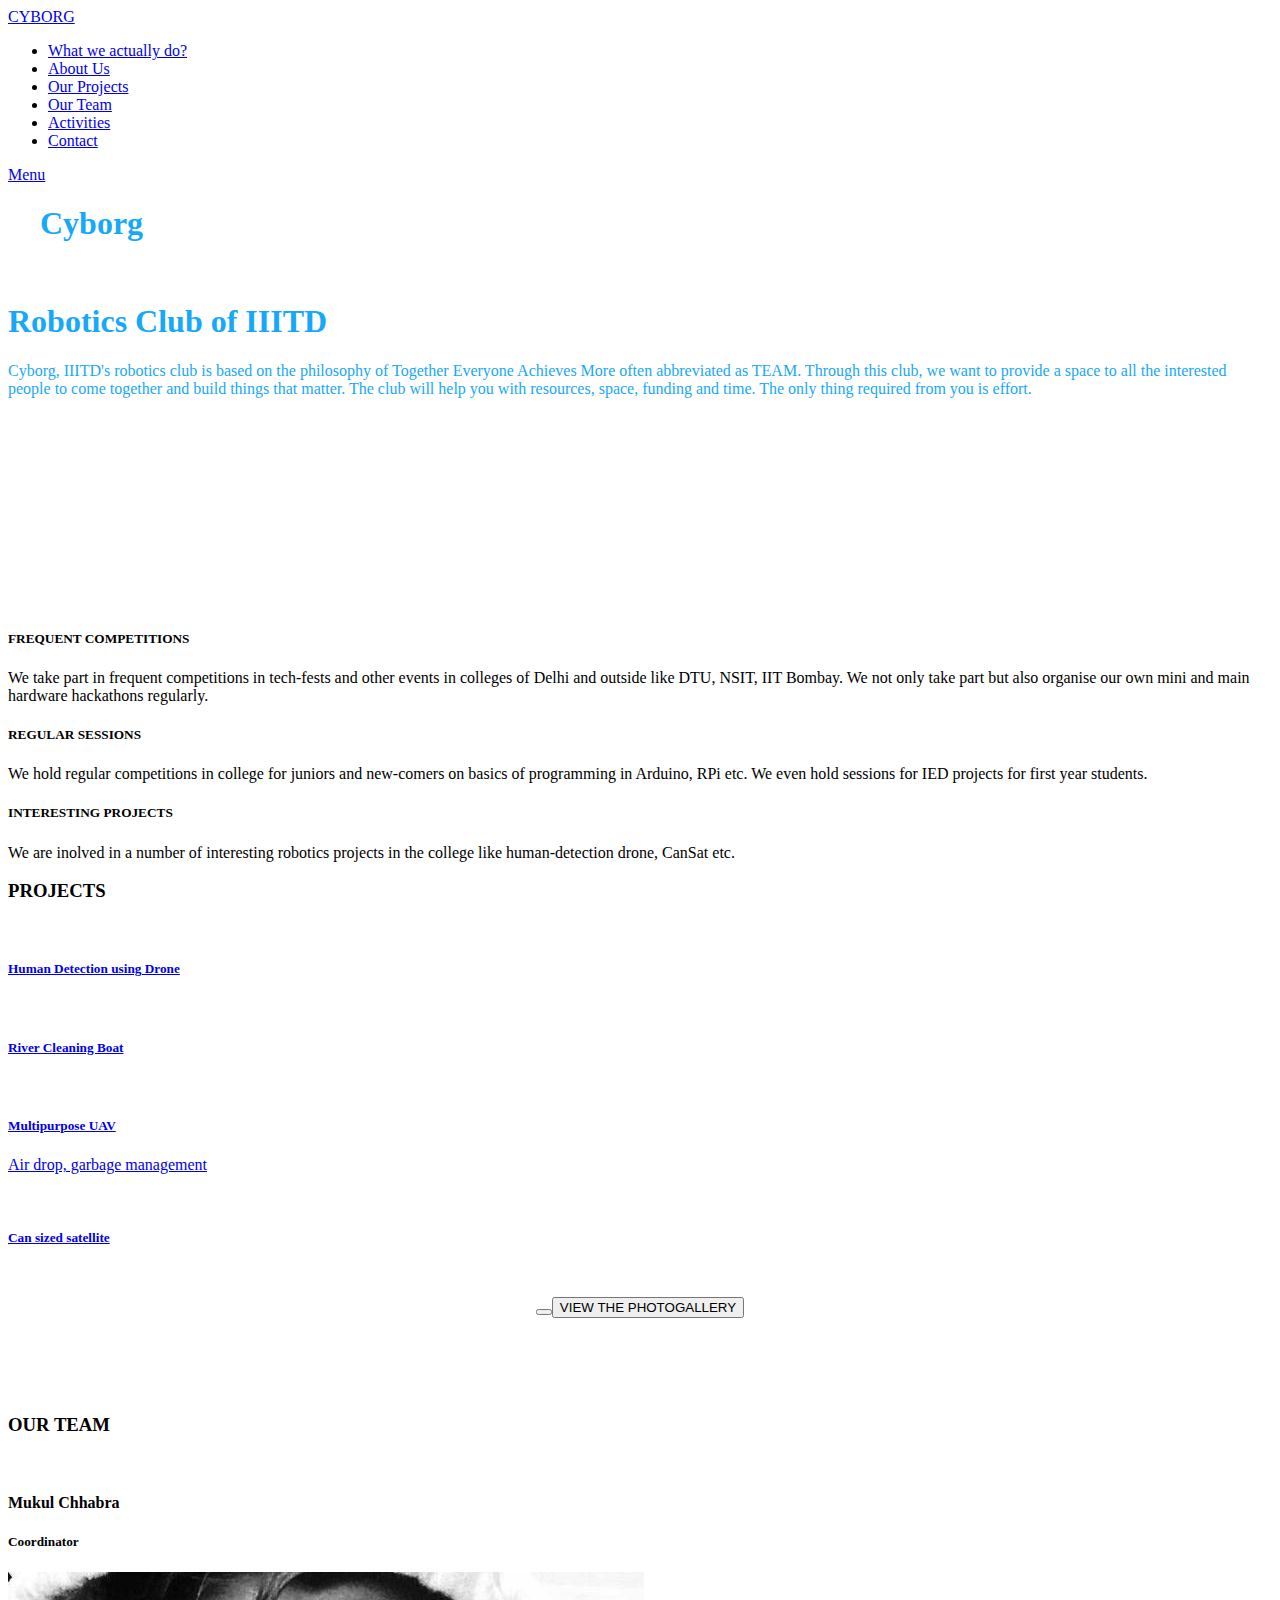
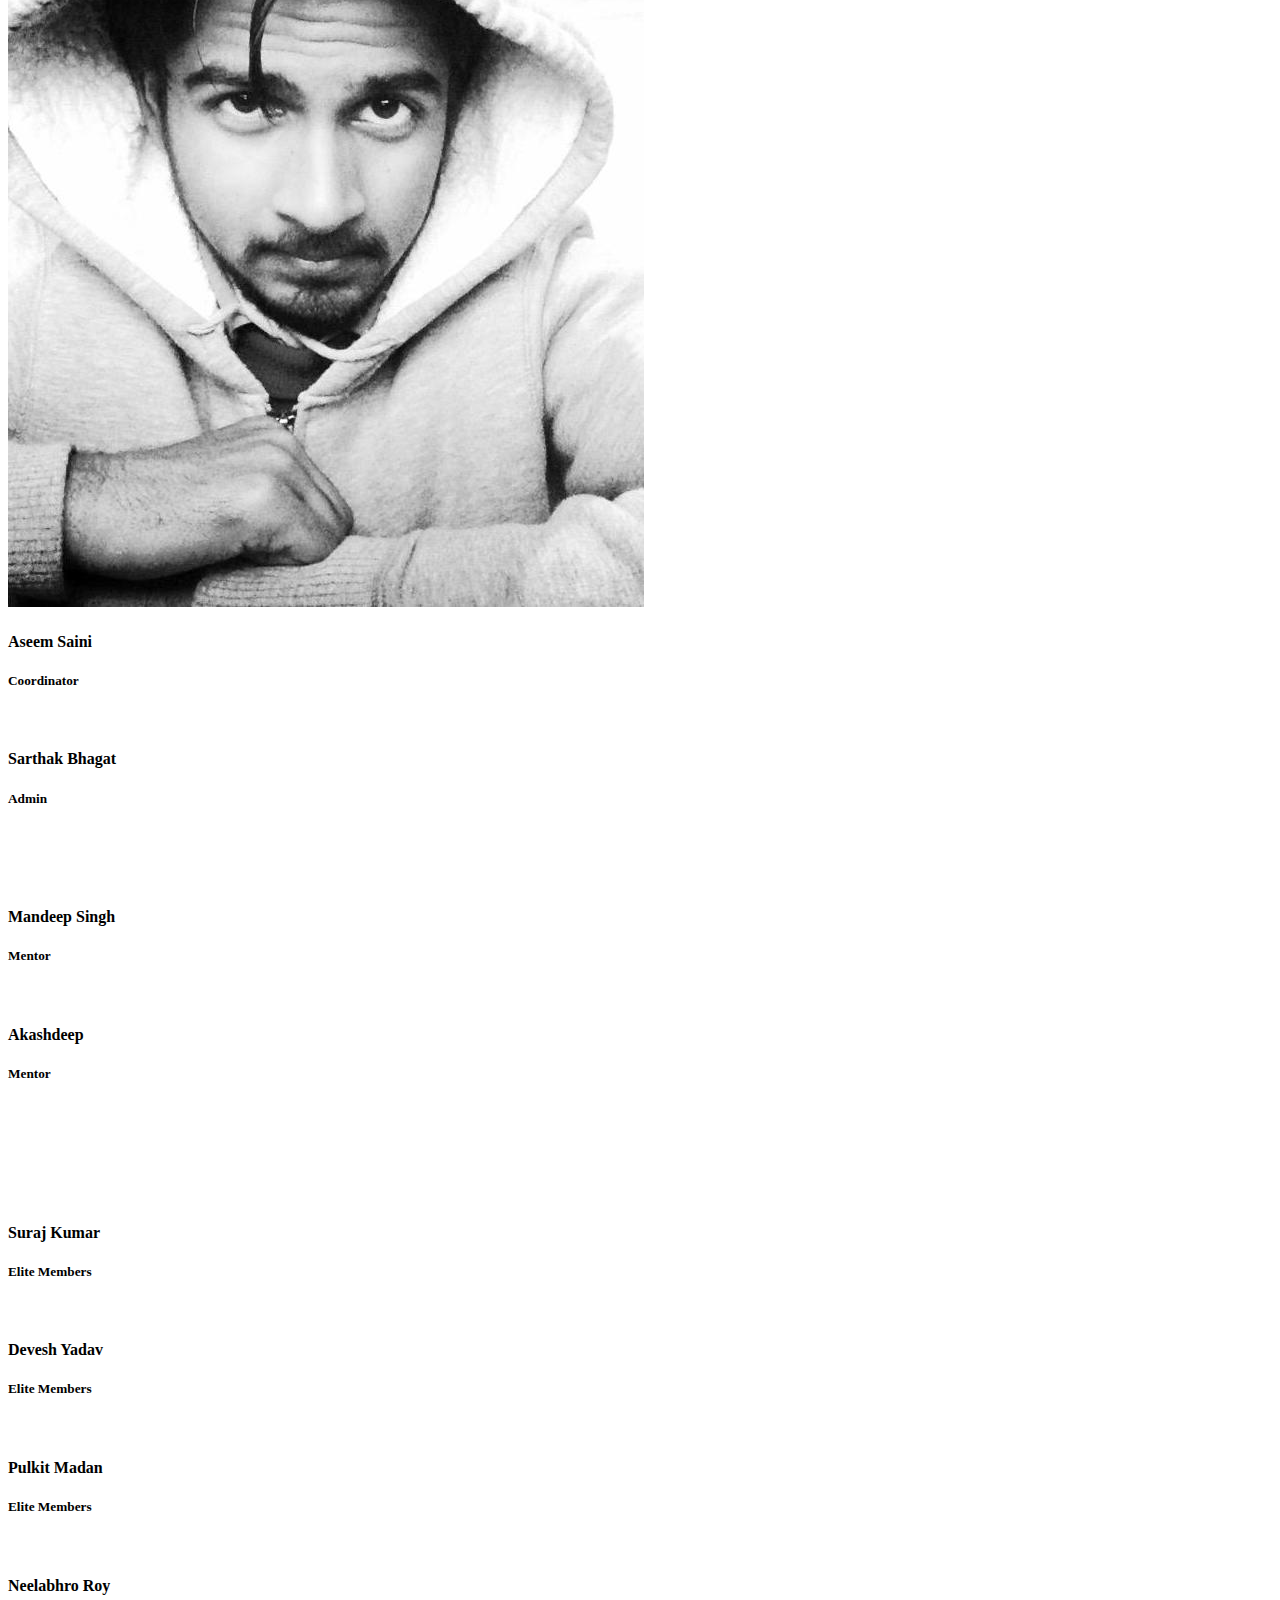
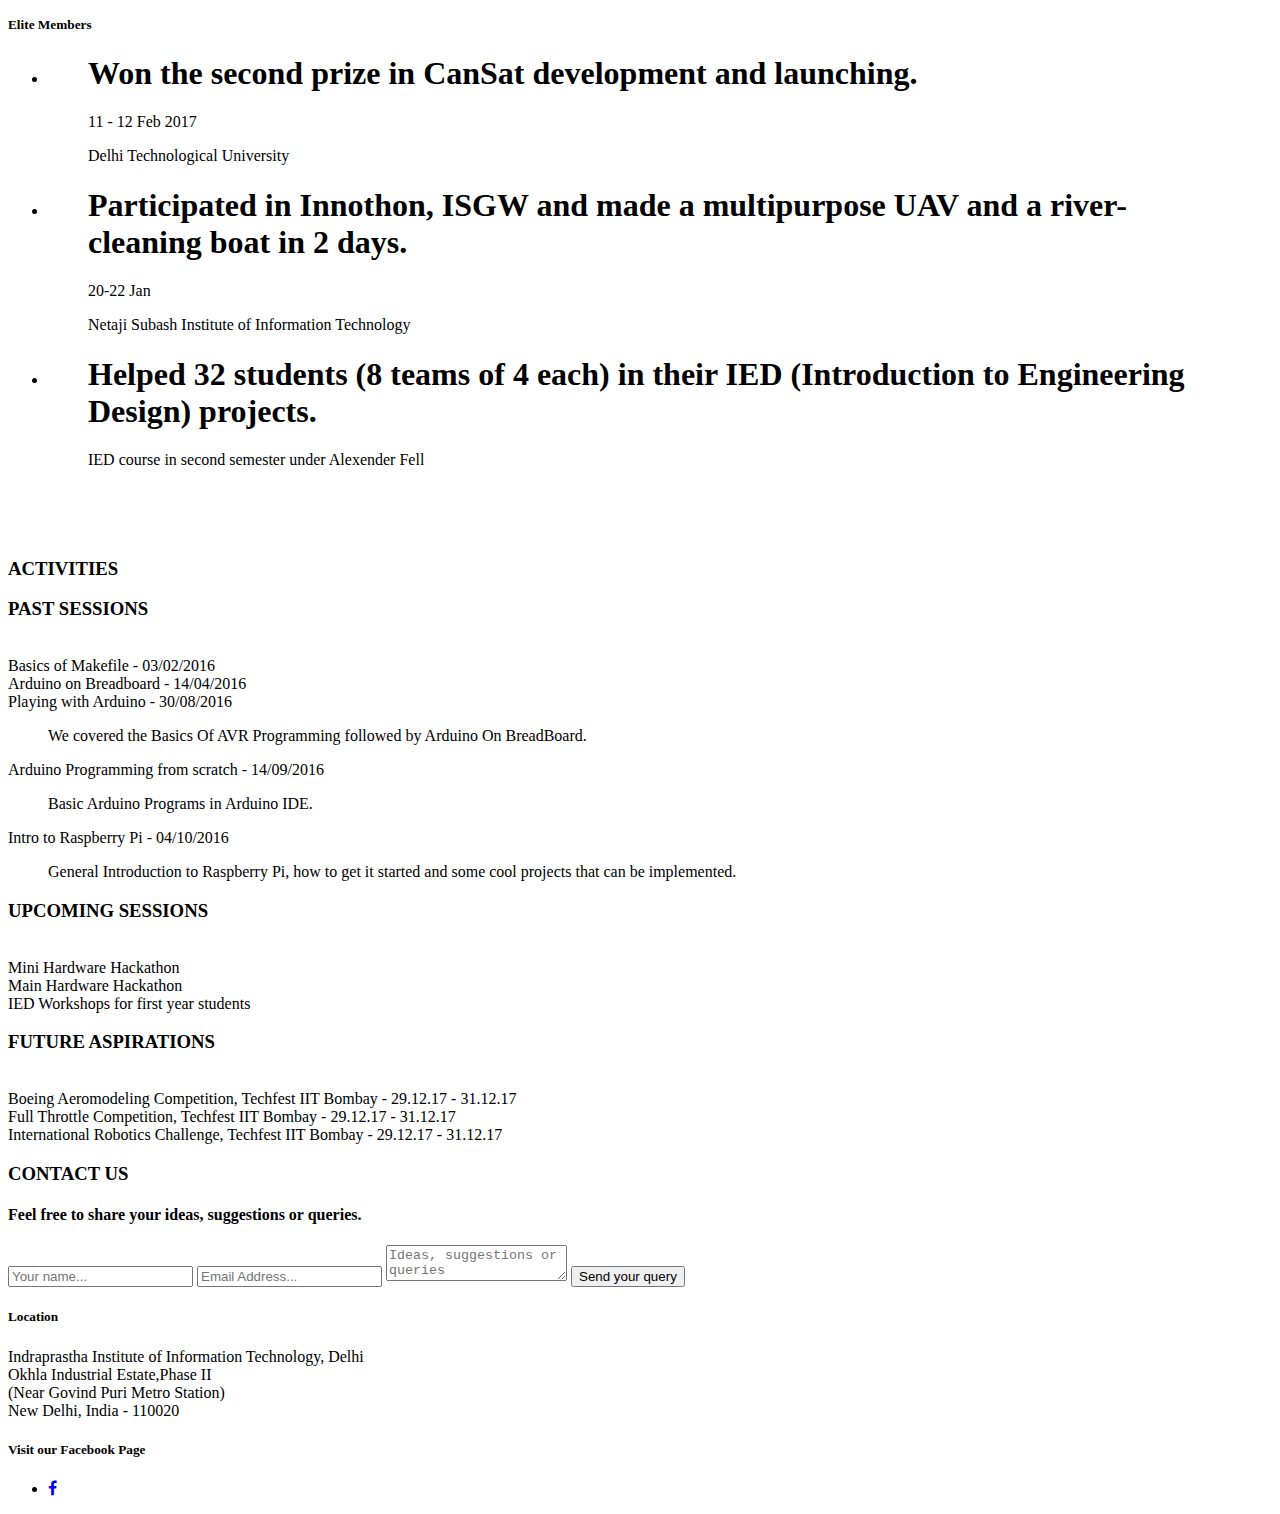
==== index.html @ 3ff56467 "aseem photo" ====
<!doctype html>
<html class="no-js" lang="">

<head>
<meta charset="utf-8">
<meta name="description" content="">
<meta name="viewport" content="width=device-width, initial-scale=1">
<title>Cyborg - Robotics Club of IIITD</title>
<link rel="stylesheet" href="css/bootstrap.min.css">
<link rel="stylesheet" href="css/flexslider.css">
<link rel="stylesheet" href="css/jquery.fancybox.css">
<link rel="stylesheet" href="css/main.css">
<link rel="stylesheet" href="css/responsive.css">
<link rel="stylesheet" href="css/font-icon.css">
<link rel="stylesheet" href="css/animate.min.css">
<link rel="stylesheet" href="https://maxcdn.bootstrapcdn.com/font-awesome/4.4.0/css/font-awesome.min.css">
</head>

<body>
<!-- header section -->
<section class="banner" role="banner">
  <header id="header">
    <div class="header-content clearfix"> <a class="logo" href="index.html">CYBORG</a>
      <nav class="navigation" role="navigation">
        <ul class="primary-nav">
          <li><a href="#intro">What we actually do?</a></li>
          <li><a href="#services">About Us</a></li>
          <li><a href="#works">Our Projects</a></li>
          <li><a href="#teams">Our Team</a></li>
          <li><a href="#activities">Activities</a></li>
          <li><a href="#contact">Contact</a></li>
        </ul>
      </nav>
      <a href="#" class="nav-toggle">Menu<span></span></a> </div>
  </header>
  <!-- banner text -->
  <div class="container">
    <div class="col-md-10 col-md-offset-1">
      <div class="banner-text text-center">
        <h1><font color="#18A8FA">&nbsp&nbsp&nbsp&nbspCyborg </font></h1>
          <br><h1><font color="#18A8FA">Robotics Club of IIITD</font></h1>
        <p><font color="#18A8FA">Cyborg, IIITD's robotics club is based on the philosophy of Together Everyone Achieves More often abbreviated as TEAM. Through this club, we want to provide a space to all the interested people to come together and build things that matter. The club will help you with resources, space, funding and time. The only thing required from you is effort.</font></p>
        <!--a href="#services" class="btn btn-large">Find out more</a> </div-->
      <!-- banner text --> 
    </div>
  </div>
</section>
<!-- header section --> 
<!-- intro section -->
<section id="intro" class="section intro">
  <div class="container">
    <div class="col-md-8 col-md-offset-2 text-center">
      <h2><b><font color="white">WHAT WE ACTUALLY DO?</font></b></h2>
      <font color="white"><p>
          <li>Tech talks, guidance and mentor ship from professors.</li>
          <li>Set up a small lab where students can work on various projects.</li>
          <li>Completely independent components issuing policy.</li>
          <li>Funding / Sponsorships for various projects and components required for organising workshops.</li>
          <li>Fortnightly workshops/discussions on key aspects of various streams of robotics and problem statements.</li>
          <li>Publishing design articles in leading magazines.</li>
          <li>Regular discussions on Club forums , blog or group pages.</li>
          <li>Float projects on real life problems and bring out a product or an idea to solve that.</li>
          </font>
          </p>
    </div>
  </div>
</section>
<!-- intro section --> 
<!-- services section -->
<section id="services" class="services service-section">
  <div class="container">
    <div class="row">
      <div class="col-md-4 col-sm-6 services text-center"> <span class="icon icon-trophy"></span>
        <div class="services-content">
          <h5>FREQUENT COMPETITIONS</h5>
          <p>We take part in frequent competitions in tech-fests and other events in colleges of Delhi and outside like DTU, NSIT, IIT Bombay. We not only take part but also organise our own mini and main hardware hackathons regularly.</p>
        </div>
      </div>
      <div class="col-md-4 col-sm-6 services text-center"> <span class="icon icon-briefcase"></span>
        <div class="services-content">
          <h5>REGULAR SESSIONS</h5>
          <p>We hold regular competitions in college for juniors and new-comers on basics of programming in Arduino, RPi etc. We even hold sessions for IED projects for first year students.</p>
        </div>
      </div>
      <div class="col-md-4 col-sm-6 services text-center"> <span class="icon icon-tools"></span>
        <div class="services-content">
          <h5>INTERESTING PROJECTS</h5>
          <p>We are inolved in a number of interesting robotics projects in the college like human-detection drone, CanSat etc.</p>
        </div>
      </div>
    </div>
  </div>
</section>
<!-- services section --> 


<section id="works" class="section intro">
  <div class="container">
    <div class="col-md-8 col-md-offset-2 text-center">
      <h3>PROJECTS</h3>
    </div>
  </div>
</section>


<!-- work section -->
<section id="works1" class="works section no-padding">
  <div class="container-fluid">
    <div class="row no-gutter">
      <div class="col-lg-3 col-md-6 col-sm-6 work"> <a href="images/drone.jpg" class="work-box"> <img src="images/drone2.jpg" alt="">
        <div class="overlay">
          <div class="overlay-caption">
            <h5>Human Detection using Drone</h5>
            <p></p>
          </div>
        </div>
        <!-- overlay --> 
        </a> </div>
      <div class="col-lg-3 col-md-6 col-sm-6 work"> <a href="images/boat2.jpg" class="work-box"> <img src="images/boat.jpg" alt="">
        <div class="overlay">
          <div class="overlay-caption">
            <h5>River Cleaning Boat</h5>
            <p></p>
          </div>
        </div>
        <!-- overlay --> 
        </a> </div>
      <div class="col-lg-3 col-md-6 col-sm-6 work"> <a href="images/1.jpg" class="work-box"> <img src="images/isgw.jpg" alt="">
        <div class="overlay">
          <div class="overlay-caption">
            <h5>Multipurpose UAV</h5>
            <p>Air drop, garbage management</p>
          </div>
        </div>
        <!-- overlay --> 
        </a> </div>
      <div class="col-lg-3 col-md-6 col-sm-6 work"> <a href="images/cansat2.jpg" class="work-box"> <img src="images/cansat1.jpg" alt="">
        <div class="overlay">
          <div class="overlay-caption">
            <h5>Can sized satellite</h5>
            <p></p>
          </div>
        </div>
        <!-- overlay --> 
        </a> </div>
    </div>
  </div>
</section>

<center><button type="button"><a href="photogallery.html">

<font color="#2CAEF9" size="10px">

<button class="button"><span>VIEW THE PHOTOGALLERY</span></button>

</font></a></button></center>


<br><br><br><br>

<section id="teams" class="section intro">
  <div class="container">
    <div class="col-md-8 col-md-offset-2 text-center">
      <h3>OUR TEAM</h3>
    </div>
  </div>
</section>

<!-- work section --> 
<!-- our team section -->
<section id="teams1" class="section teams">
  <div class="container">
    <div class="row">

      <div class="col-md-3 col-sm-6">
        <div class="person"><img src="images/muks.jpeg" alt="" class="img-responsive">
          <div class="person-content">
            <h4>Mukul Chhabra</h4>
            <h5 class="role">Coordinator</h5>
          </div>
        </div>
      </div>
      <div class="col-md-3 col-sm-6">
        <div class="person"> <img src="images/aseem.JPG" alt="" class="img-responsive">
          <div class="person-content">
            <h4>Aseem Saini</h4>
            <h5 class="role">Coordinator</h5>
          </div>
        </div>
      </div>
      <div class="col-md-3 col-sm-6">
        <div class="person"> <img src="images/sarthak.jpg" alt="" class="img-responsive">
          <div class="person-content">
            <h4>Sarthak Bhagat</h4>
            <h5 class="role">Admin</h5>
          </div>
        </div>
      </div>
      <div class="col-md-3 col-sm-6">
        <div class="person"> <img src="" alt="" class="img-responsive">
          <div class="person-content">
            <h4></h4>
            <h5 class="role"></h5>
          </div>
        </div>
      </div>


    </div>
  </div>
</section>

<section id="teams" class="section teams">
  <div class="container">
    <div class="row">
      <div class="col-md-3 col-sm-6">
        <div class="person"><img src="images/mandy.jpg" alt="" class="img-responsive">
          <div class="person-content">
            <h4>Mandeep Singh</h4>
            <h5 class="role">Mentor</h5>
          </div>
        </div>
      </div>
      <div class="col-md-3 col-sm-6">
        <div class="person"> <img src="images/akash.png" alt="" class="img-responsive">
          <div class="person-content">
            <h4>Akashdeep </h4>
            <h5 class="role">Mentor</h5>
          </div>
        </div>
      </div>
      <div class="col-md-3 col-sm-6">
        <div class="person"> <img src="" alt="" class="img-responsive">
          <div class="person-content">
            <h4></h4>
            <h5 class="role"></h5>
          </div>
        </div>
      </div>
      <div class="col-md-3 col-sm-6">
        <div class="person"> <img src="" alt="" class="img-responsive">
          <div class="person-content">
            <h4></h4>
            <h5 class="role"></h5>
          </div>
        </div>
      </div>
    </div>
  </div>
</section>

<section id="teams" class="section teams">
  <div class="container">
    <div class="row">
      <div class="col-md-3 col-sm-6">
        <div class="person"><img src="images/suraj.jpg" alt="" class="img-responsive">
          <div class="person-content">
            <h4>Suraj Kumar</h4>
            <h5 class="role">Elite Members</h5>
          </div>
        </div>
      </div>
      <div class="col-md-3 col-sm-6">
        <div class="person"> <img src="images/devesh.jpeg" alt="" class="img-responsive">
          <div class="person-content">
            <h4>Devesh Yadav </h4>
            <h5 class="role">Elite Members</h5>
          </div>
        </div>
      </div>
      <div class="col-md-3 col-sm-6">
        <div class="person"> <img src="images/pulkit.jpg" alt="" class="img-responsive">
          <div class="person-content">
            <h4>Pulkit Madan</h4>
            <h5 class="role">Elite Members</h5>
          </div>
        </div>
      </div>
      <div class="col-md-3 col-sm-6">
        <div class="person"> <img src="images/neel.jpg" alt="" class="img-responsive">
          <div class="person-content">
            <h4>Neelabhro Roy</h4>
            <h5 class="role">Elite Members</h5>
          </div>
        </div>
      </div>
    </div>
  </div>
</section>
<!-- our team section --> 
<!-- Testimonials section -->
<section id="testimonials" class="section testimonials no-padding">
  <div class="container-fluid">
    <div class="row no-gutter">
      <div class="flexslider">
        <ul class="slides">
          <li>
            <div class="col-md-12">
              <blockquote>
                <h1>Won the second prize in CanSat development and launching.</h1>
                <p>11 - 12 Feb 2017</p>
                <p>Delhi Technological University</p>
              </blockquote>
            </div>
          </li>
          <li>
            <div class="col-md-12">
              <blockquote>
                <h1>Participated in Innothon, ISGW and made a multipurpose UAV and a river-cleaning boat in 2 days.</h1>
                <p>20-22 Jan</p>
                <p>Netaji Subash Institute of Information Technology</p>
              </blockquote>
            </div>
          </li>
          <li>
            <div class="col-md-12">
              <blockquote>
                <h1>Helped 32 students (8 teams of 4 each) in their IED (Introduction to Engineering Design) projects.</h1>
                <p>IED course in second semester under Alexender Fell</p>
              </blockquote>
            </div>
          </li>
        </ul>
      </div>
    </div>
  </div>
</section>
<!-- Testimonials section --> 

<br><br><br>

<section id="activities" class="section intro">
  <div class="container">
    <div class="col-md-8 col-md-offset-2 text-center">
      <h3>ACTIVITIES</h3>
    </div>
  </div>
</section>

<section id="services" class="services service-section">
  <div class="container">
    <div class="row">
      <div class="col-md-4 col-sm-6 services text-center"> 
        <div class="services-content">
          <h3><b>PAST SESSIONS</b></h3>
          <br>
          <li>Basics of Makefile - 03/02/2016</li>
          <li>Arduino on Breadboard - 14/04/2016</li>
          <li>Playing with Arduino - 30/08/2016</li>
          <ul>
              We covered the Basics Of AVR Programming followed by Arduino On BreadBoard.
          </ul>
          <li>Arduino Programming from scratch - 14/09/2016</li>
          <ul>
              Basic Arduino Programs in Arduino IDE.
          </ul>
          <li>Intro to Raspberry Pi - 04/10/2016</li>
          <ul>
              General Introduction to Raspberry Pi, how to get it started and some cool projects that can be implemented.
          </ul>
        </div>
      </div>
      <div class="col-md-4 col-sm-6 services text-center"> 
        <div class="services-content">
          <h3><b>UPCOMING SESSIONS</b></h3>
          <br>
          <li>Mini Hardware Hackathon</li>
          <li>Main Hardware Hackathon</li>
          <li>IED Workshops for first year students</li>
        </div>
      </div>
      <div class="col-md-4 col-sm-6 services text-center"> 
        <div class="services-content">
          <h3><b>FUTURE ASPIRATIONS</b></h5>
            <br>
          <li>Boeing Aeromodeling Competition, Techfest IIT Bombay - 29.12.17 - 31.12.17</li>
          <li>Full Throttle Competition, Techfest IIT Bombay - 29.12.17 - 31.12.17</li>
          <li>International Robotics Challenge, Techfest IIT Bombay - 29.12.17 - 31.12.17</li>
        </div>
      </div>
    </div>
  </div>
</section>


<section id="intro" class="section intro">
  <div class="container">
    <div class="col-md-8 col-md-offset-2 text-center">
      <h3>CONTACT US</h3>
    </div>
  </div>
</section>

<!-- contact section -->
<section id="contact" class="section">
  <div class="container">
    <div class="row">
      <div class="col-md-8 col-md-offset-2 conForm">
        <p><h4>Feel free to share your ideas, suggestions or queries.</h4></p>
        <div id="message"></div>
        <form method="post" action="php/contact.php" name="cform" id="cform">
          <input name="name" id="name" type="text" class="col-xs-12 col-sm-12 col-md-12 col-lg-12" placeholder="Your name..." >
          <input name="email" id="email" type="email" class=" col-xs-12 col-sm-12 col-md-12 col-lg-12 noMarr" placeholder="Email Address..." >
          <textarea name="comments" id="comments" cols="" rows="" class="col-xs-12 col-sm-12 col-md-12 col-lg-12" placeholder="Ideas, suggestions or queries"></textarea>
          <input type="submit" id="submit" name="send" class="submitBnt" value="Send your query">
          <div id="simple-msg"></div>
        </form>
      </div>
    </div>
  </div>
</section>
<!-- contact section --> 

<!-- Footer section -->
<footer class="footer">
  <div class="footer-top section">
    <div class="container">
      <div class="row">
        <div class="footer-col col-md-6">
          <h5>Location</h5>
          <p>
            Indraprastha Institute of Information Technology, Delhi<br>
            Okhla Industrial Estate,Phase II<br>
            (Near Govind Puri Metro Station)<br>
            New Delhi, India - 110020
          </p>
        </div>
        <div class="footer-col col-md-3">
          <h5>Visit our Facebook Page</h5>
          <ul class="footer-share">
            <li><a href="https://www.facebook.com/cyborgiiitd/"><i class="fa fa-facebook"></i></a></li>
          </ul>
        </div>
      </div>
    </div>
  </div>
  <!-- footer top --> 
  
</footer>
<!-- Footer section --> 
<!-- JS FILES --> 
<script src="https://ajax.googleapis.com/ajax/libs/jquery/1.11.3/jquery.min.js"></script> 
<script src="js/bootstrap.min.js"></script> 
<script src="js/jquery.flexslider-min.js"></script> 
<script src="js/jquery.fancybox.pack.js"></script> 
<script src="js/retina.min.js"></script> 
<script src="js/modernizr.js"></script> 
<script src="js/main.js"></script> 
<script type="text/javascript" src="js/jquery.contact.js"></script>
</body>
</html>
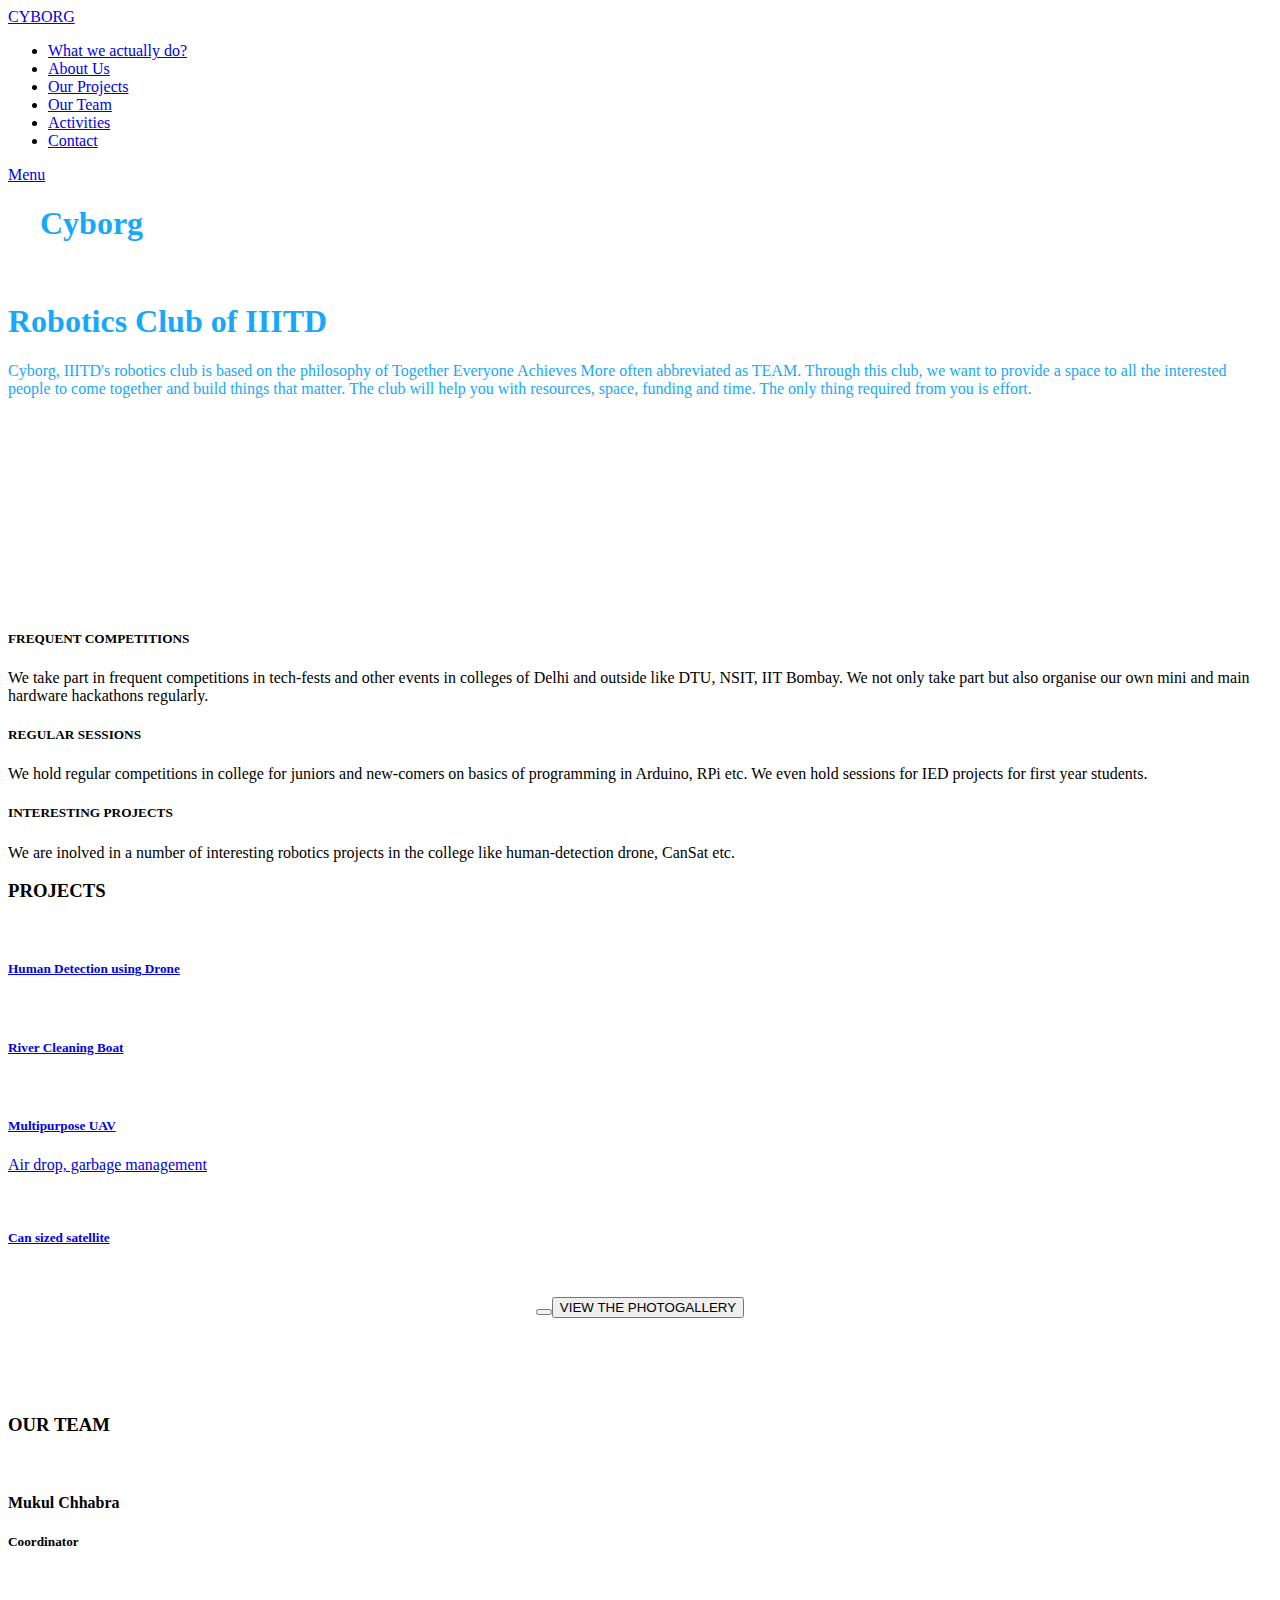
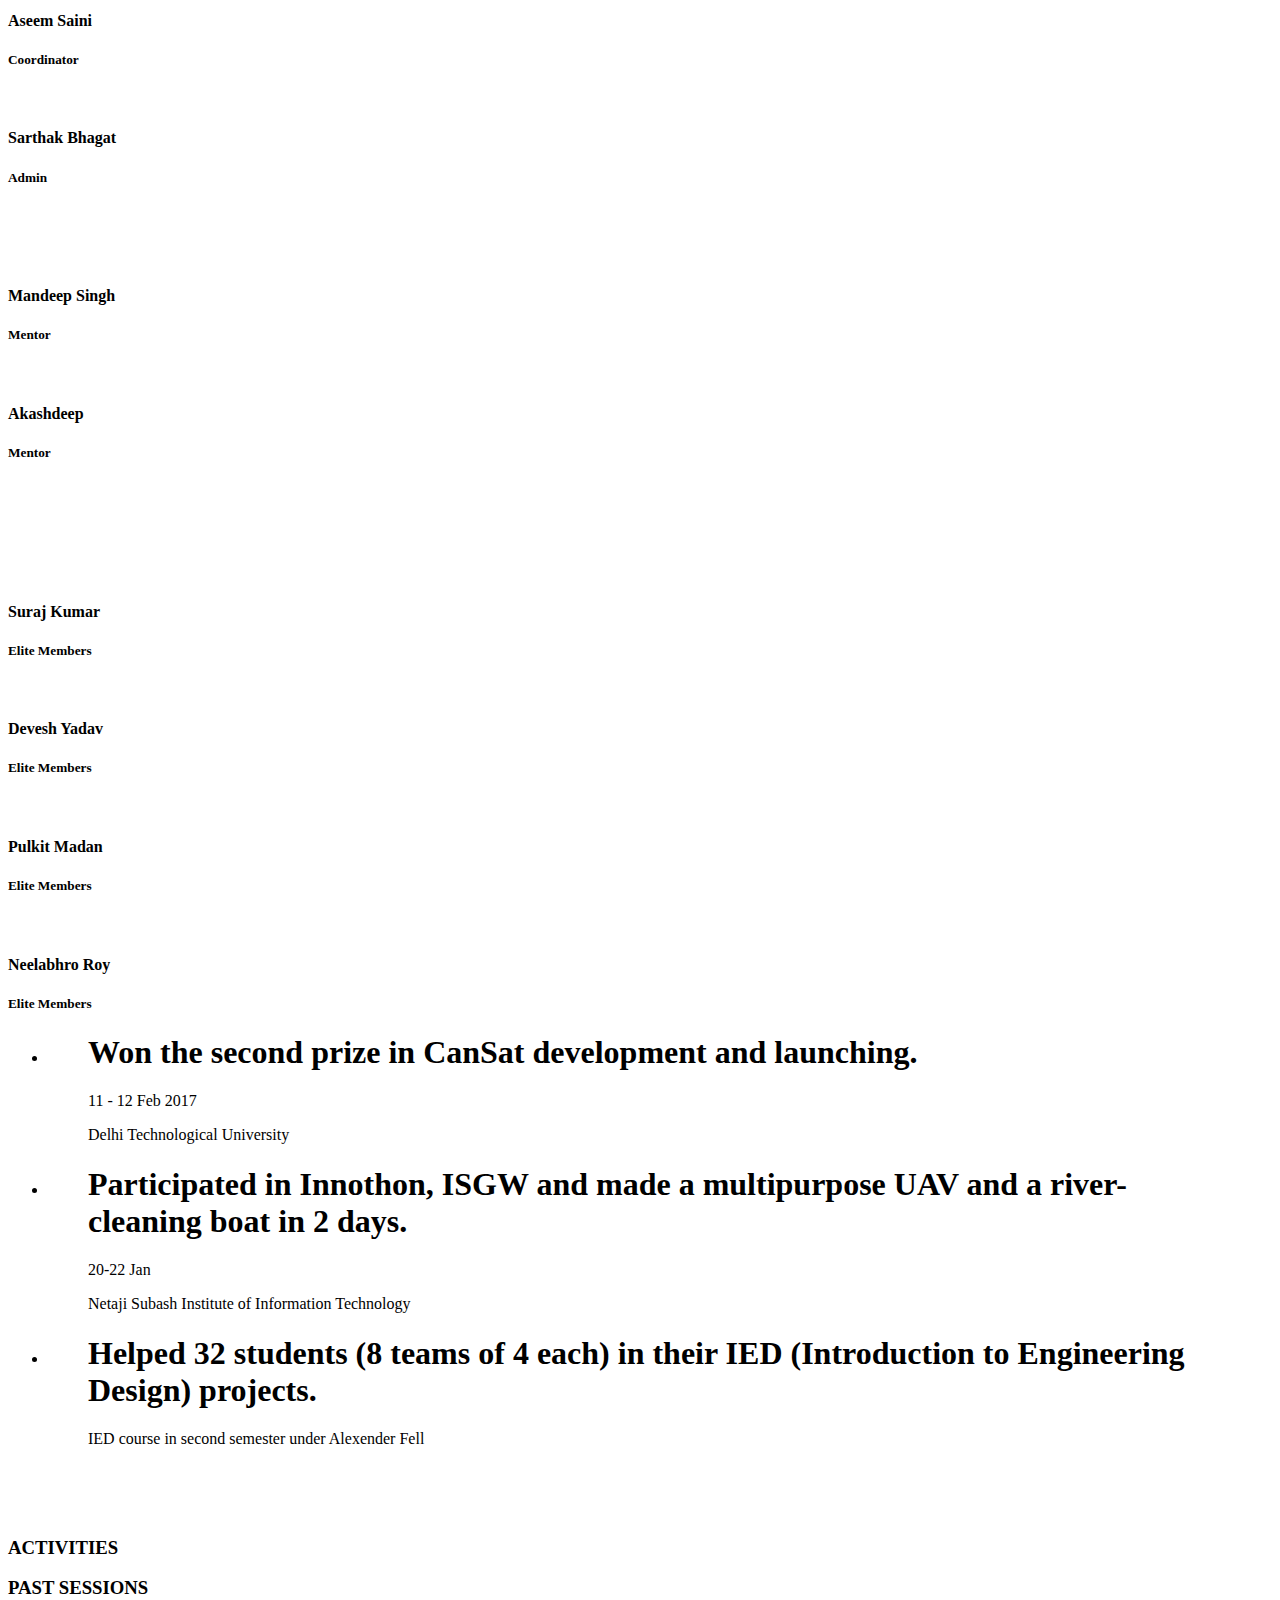
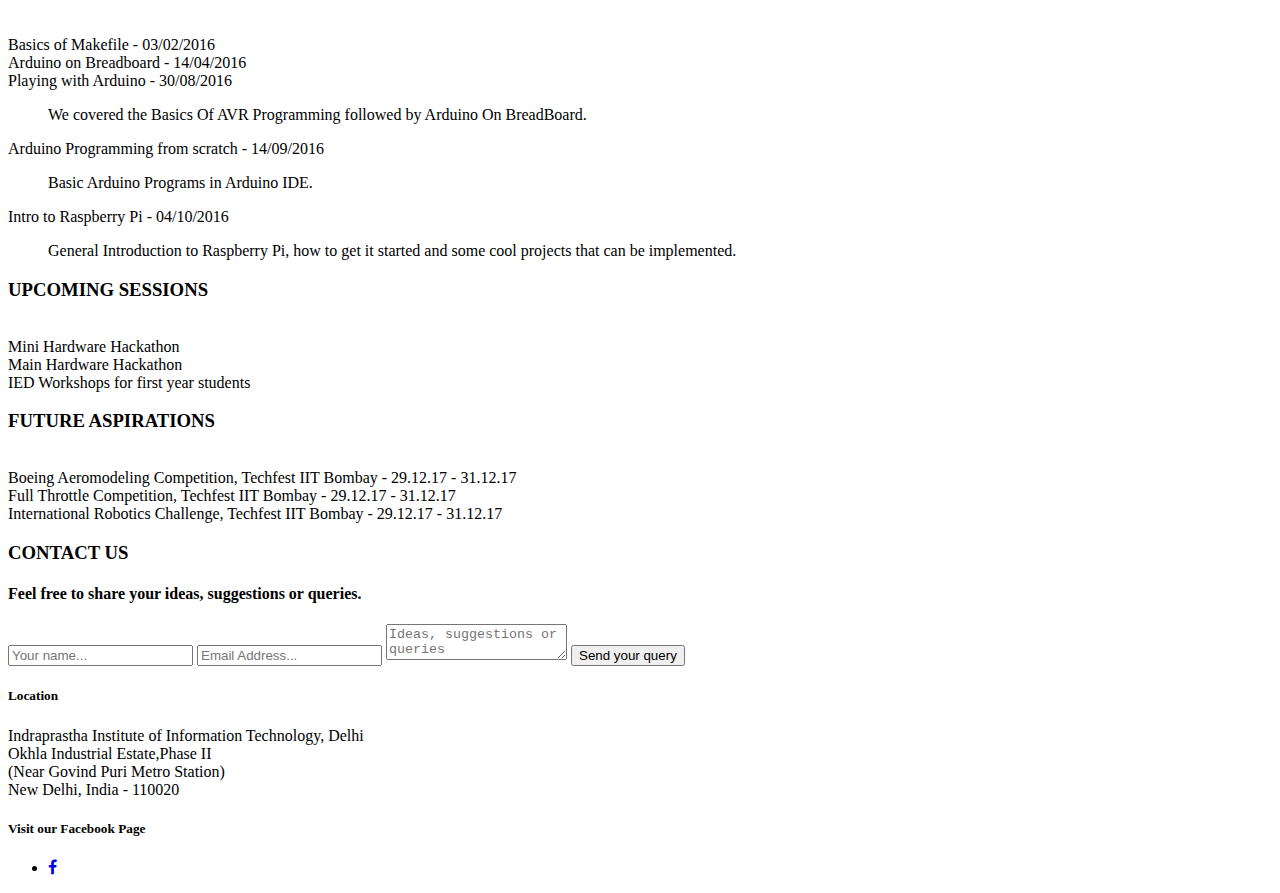
==== commit 4e1d9cce: "aseem photo" ====
--- a/index.html
+++ b/index.html
@@ -181,7 +181,7 @@
         </div>
       </div>
       <div class="col-md-3 col-sm-6">
-        <div class="person"> <img src="images/aseem.JPG" alt="" class="img-responsive">
+        <div class="person"> <img src="images/aseem.jpg" alt="" class="img-responsive">
           <div class="person-content">
             <h4>Aseem Saini</h4>
             <h5 class="role">Coordinator</h5>
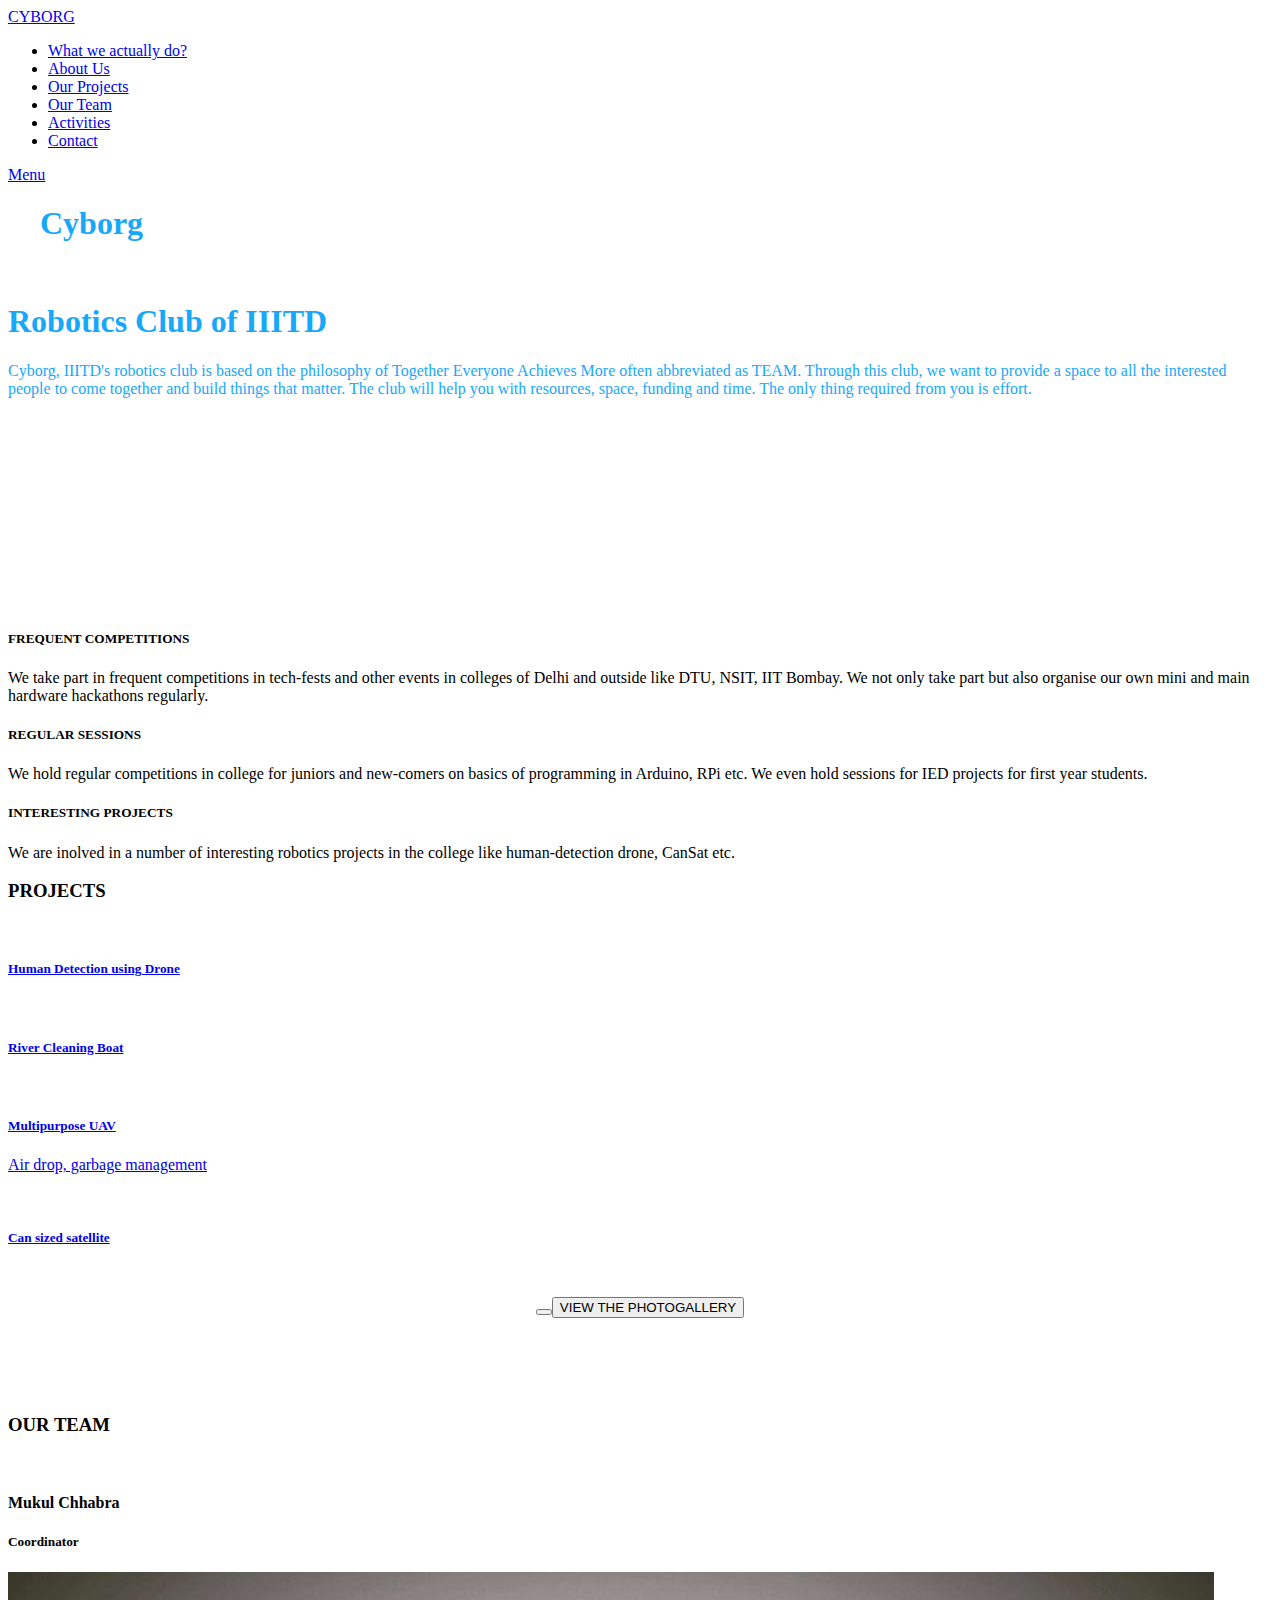
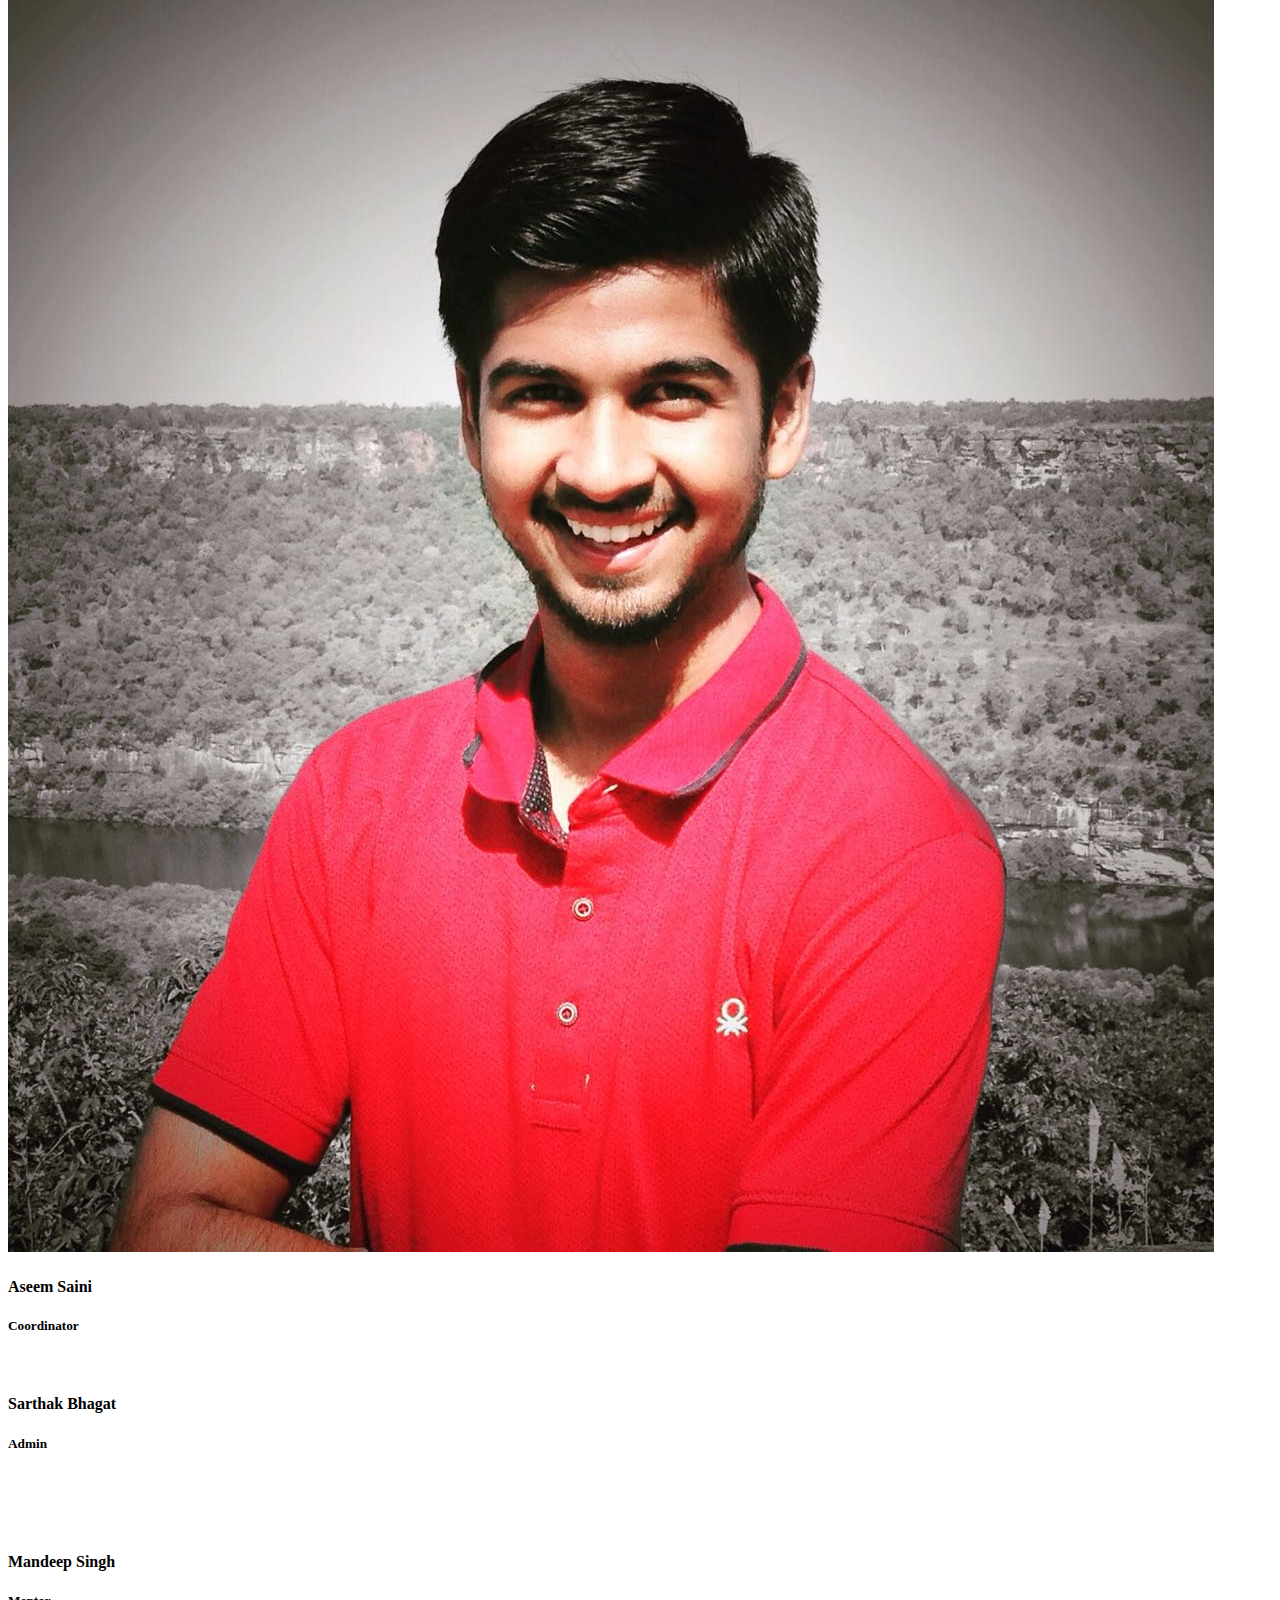
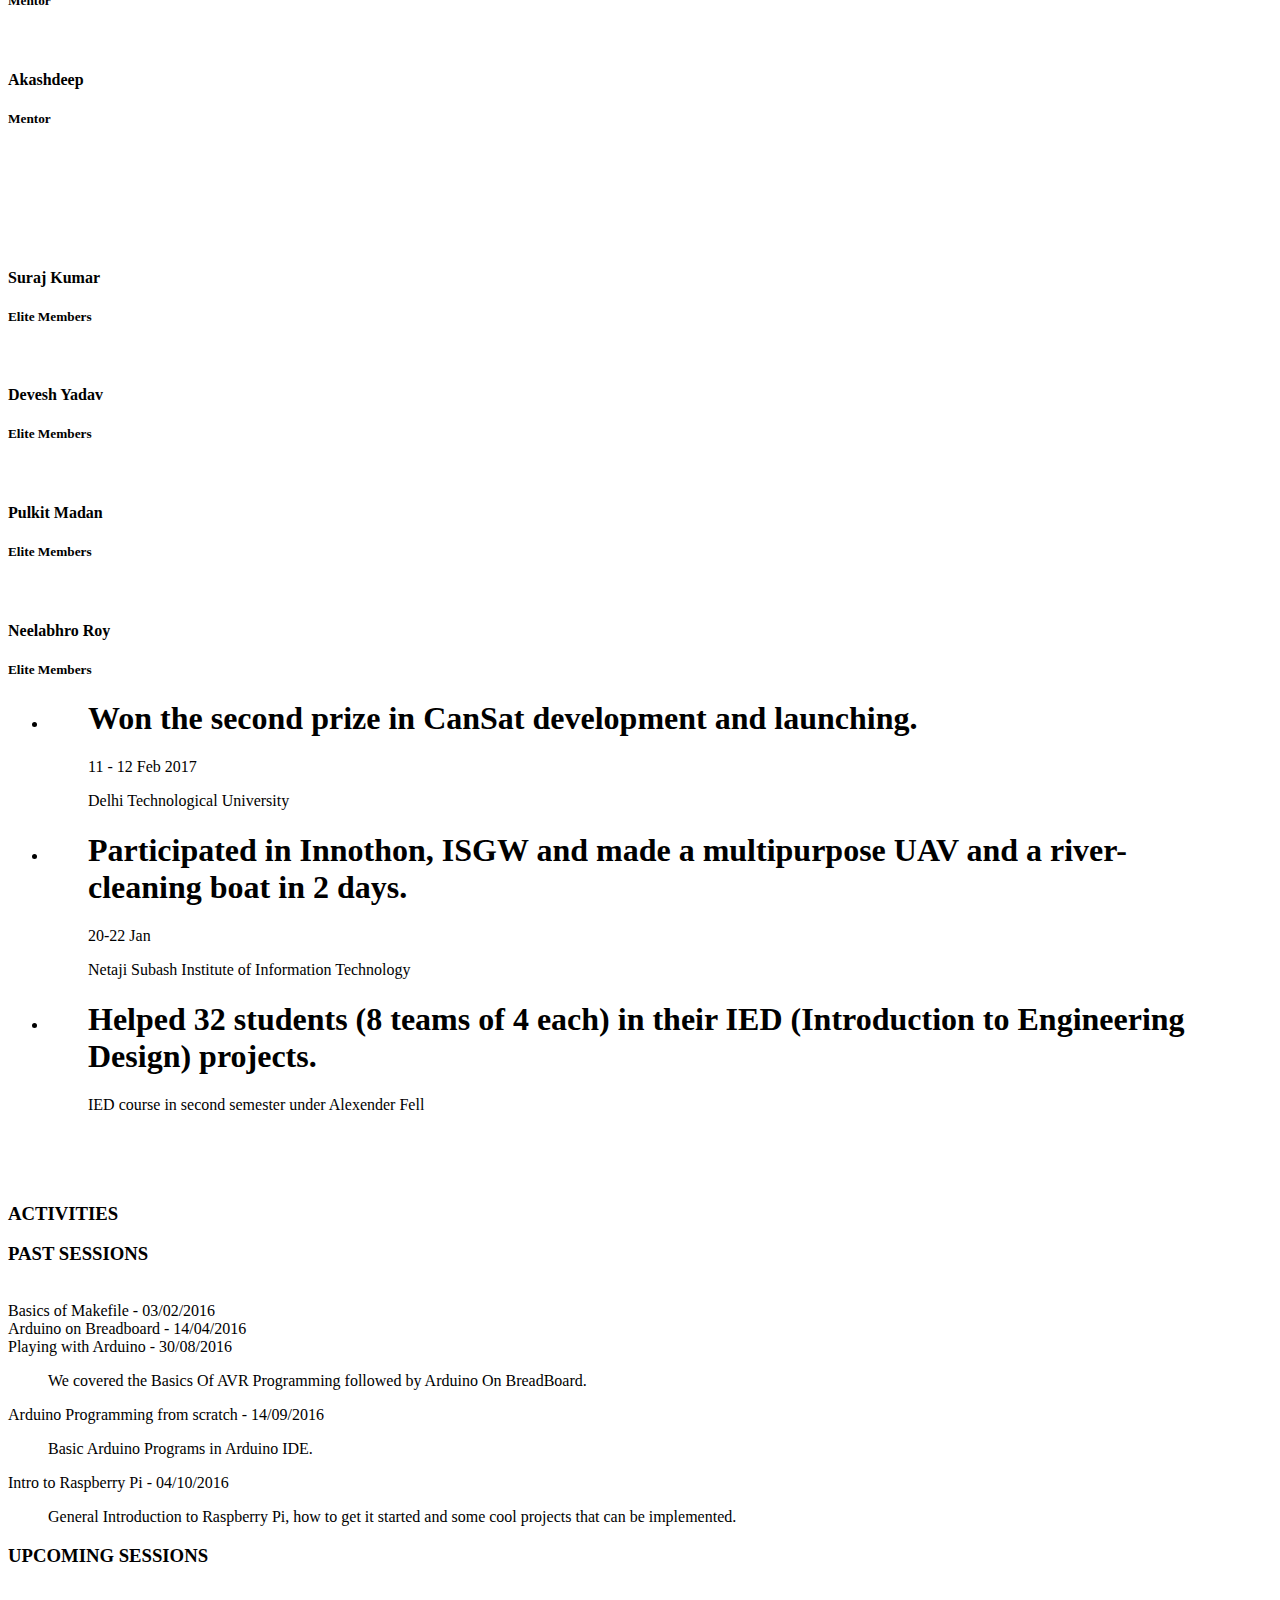
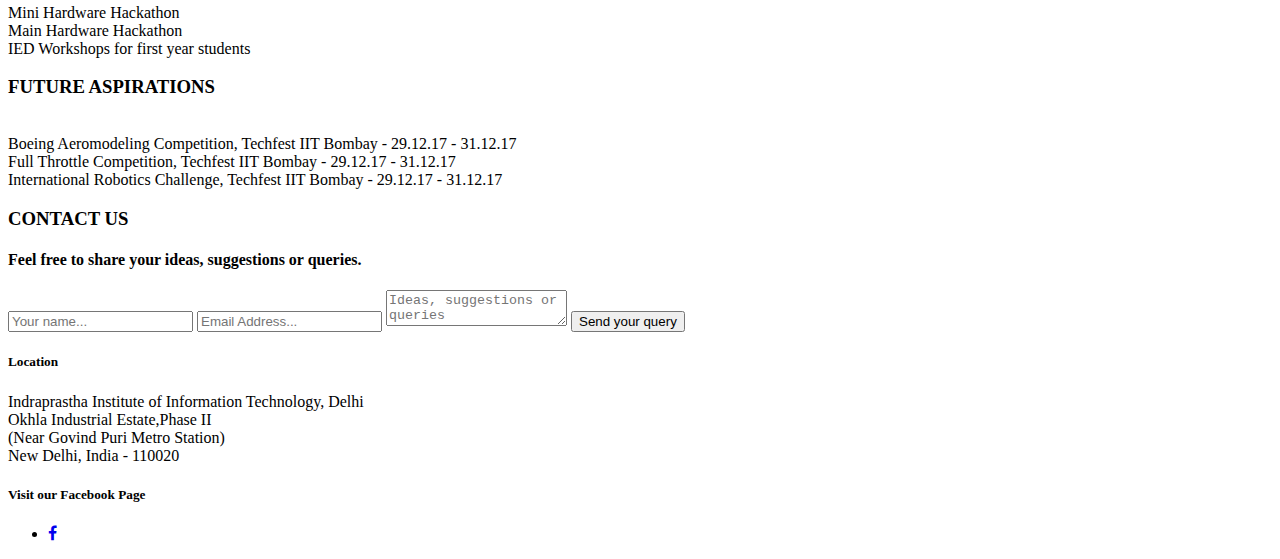
==== commit cc57500a: "aseem photo" ====
--- a/index.html
+++ b/index.html
@@ -181,7 +181,7 @@
         </div>
       </div>
       <div class="col-md-3 col-sm-6">
-        <div class="person"> <img src="images/aseem.jpg" alt="" class="img-responsive">
+        <div class="person"> <img src="images/aseem.jpeg" alt="" class="img-responsive">
           <div class="person-content">
             <h4>Aseem Saini</h4>
             <h5 class="role">Coordinator</h5>
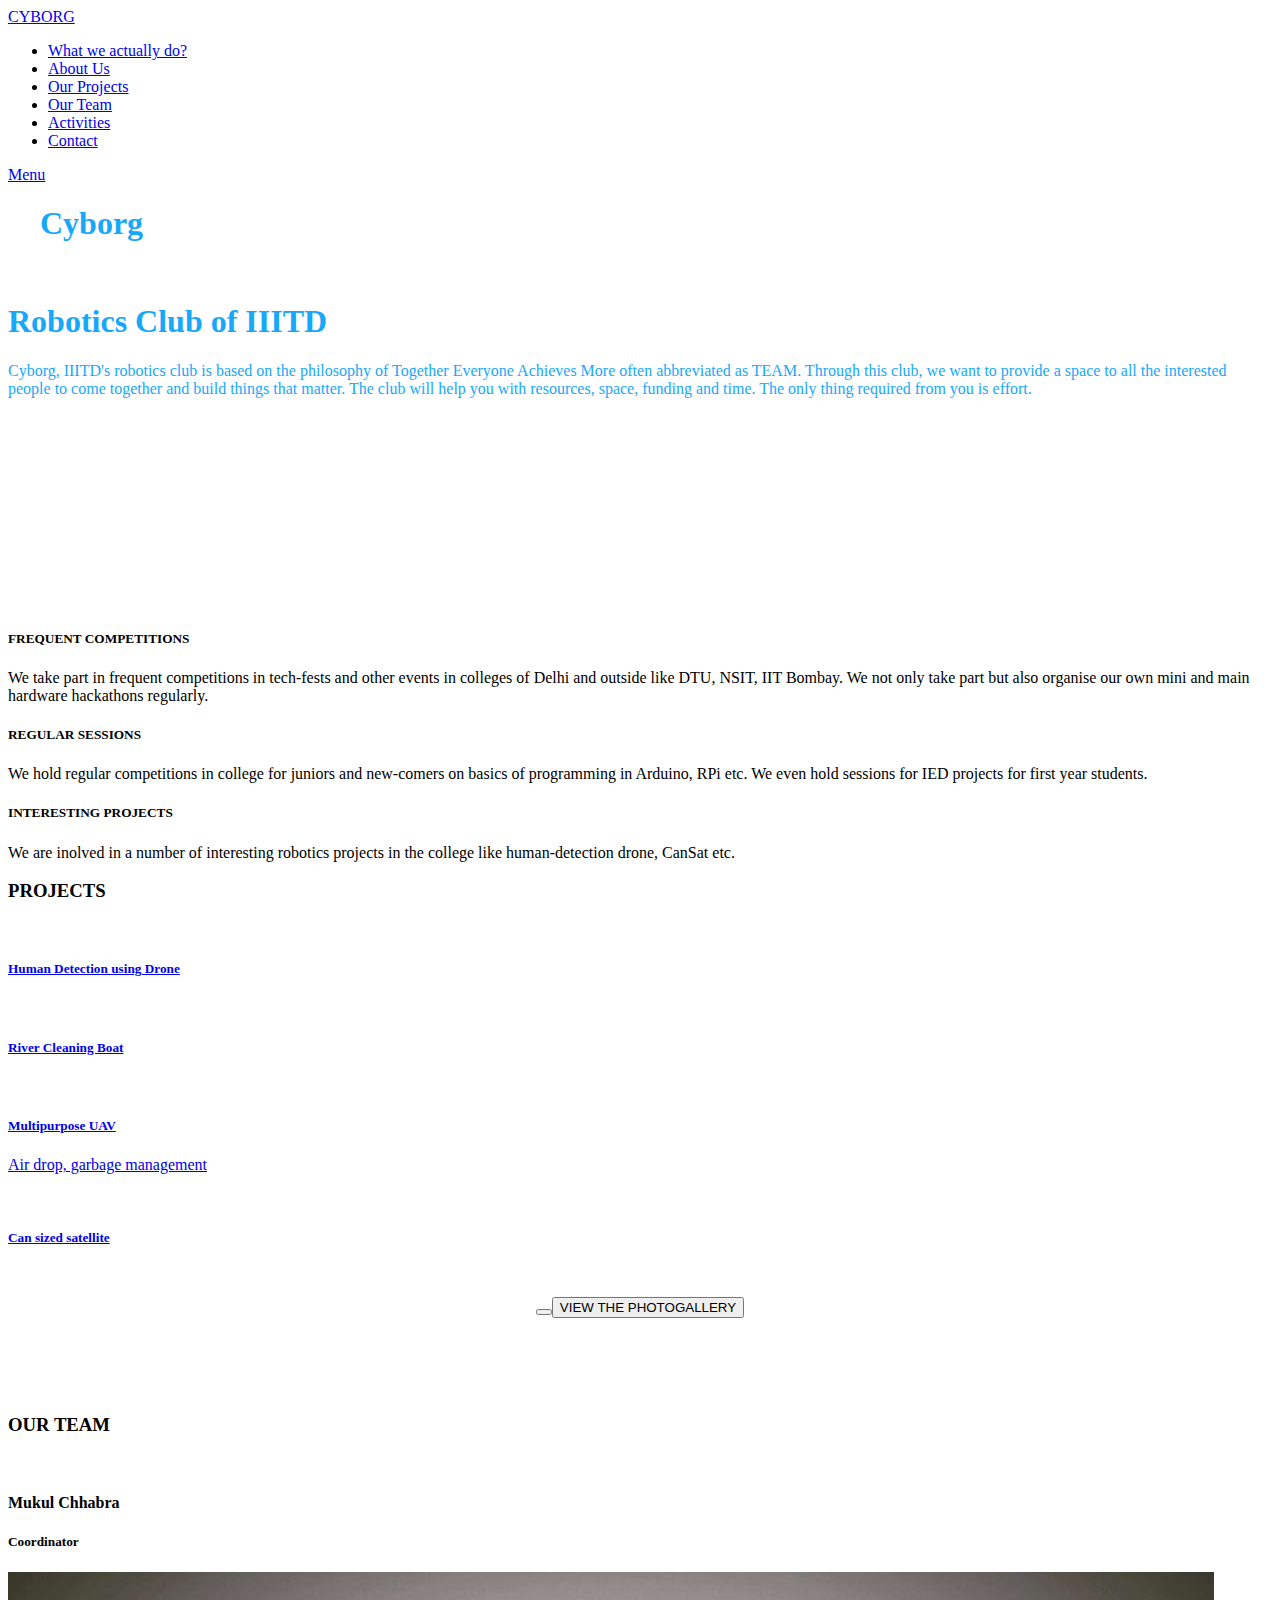
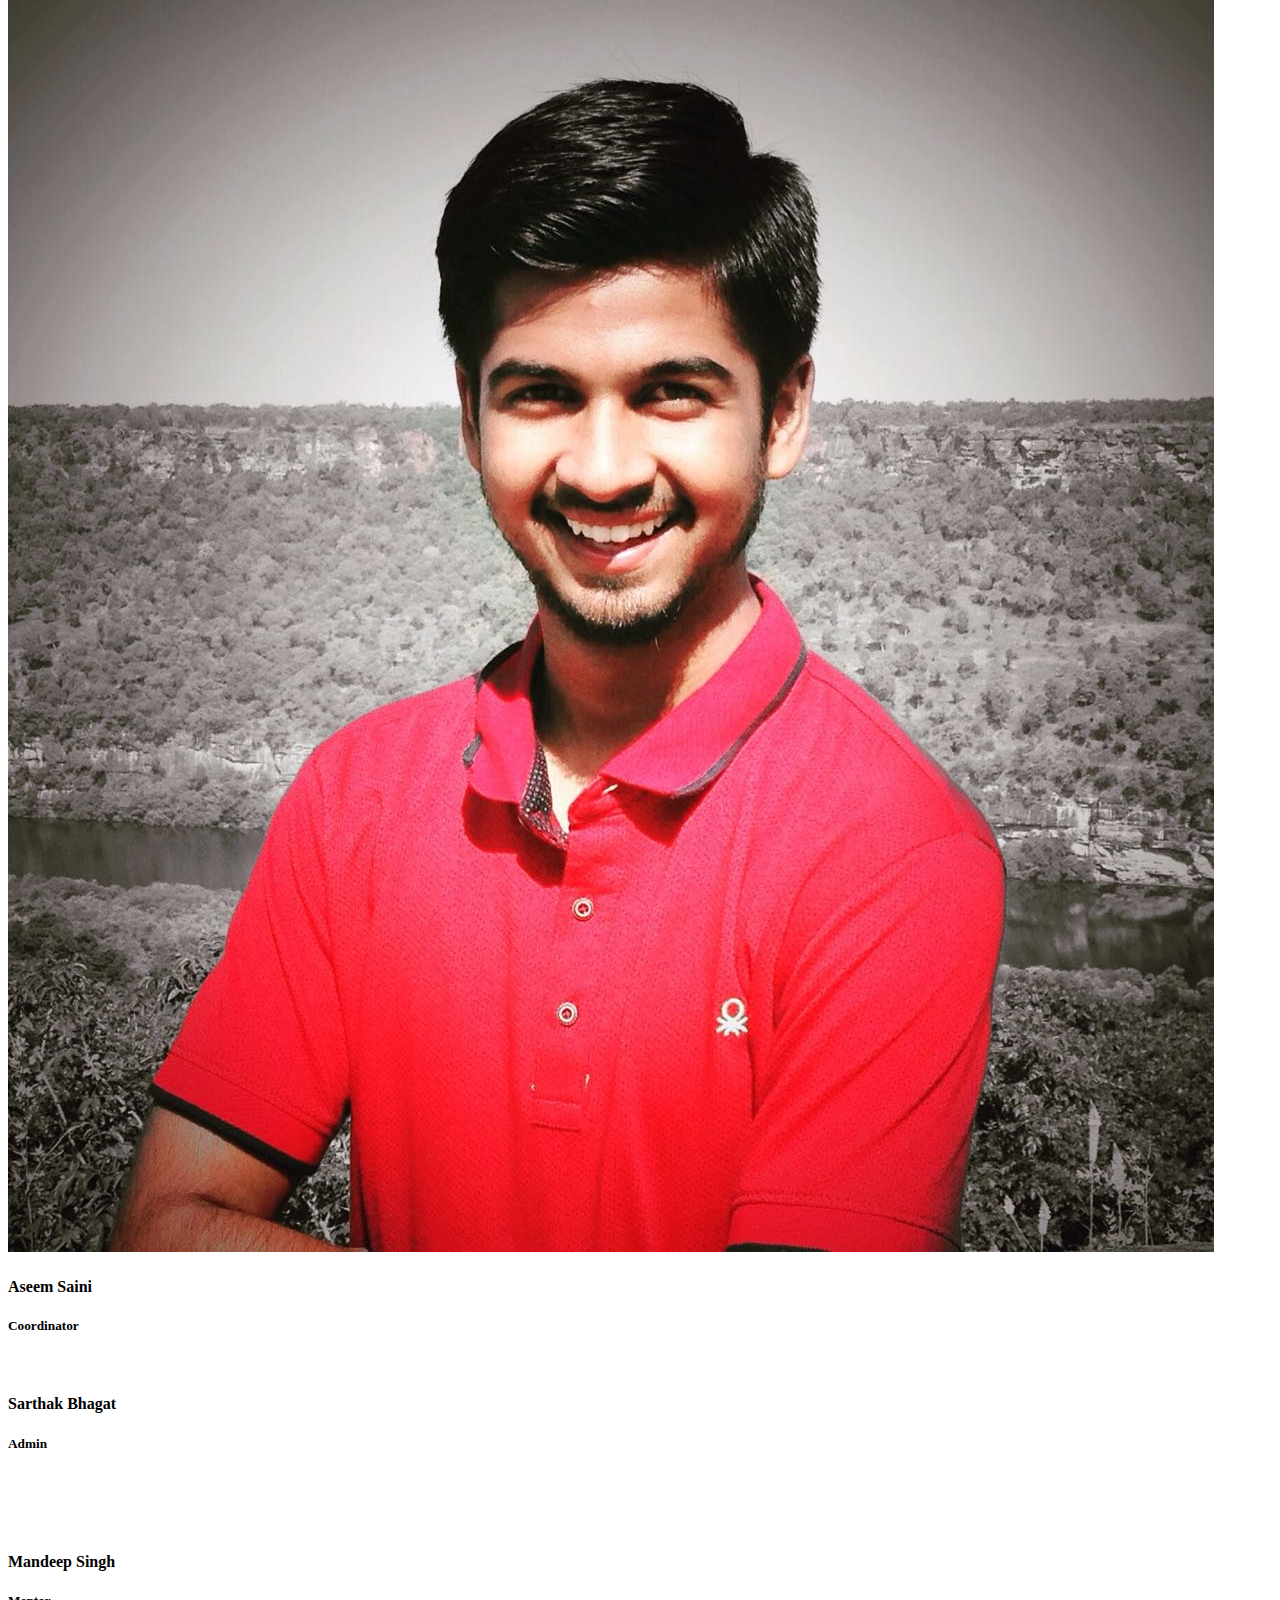
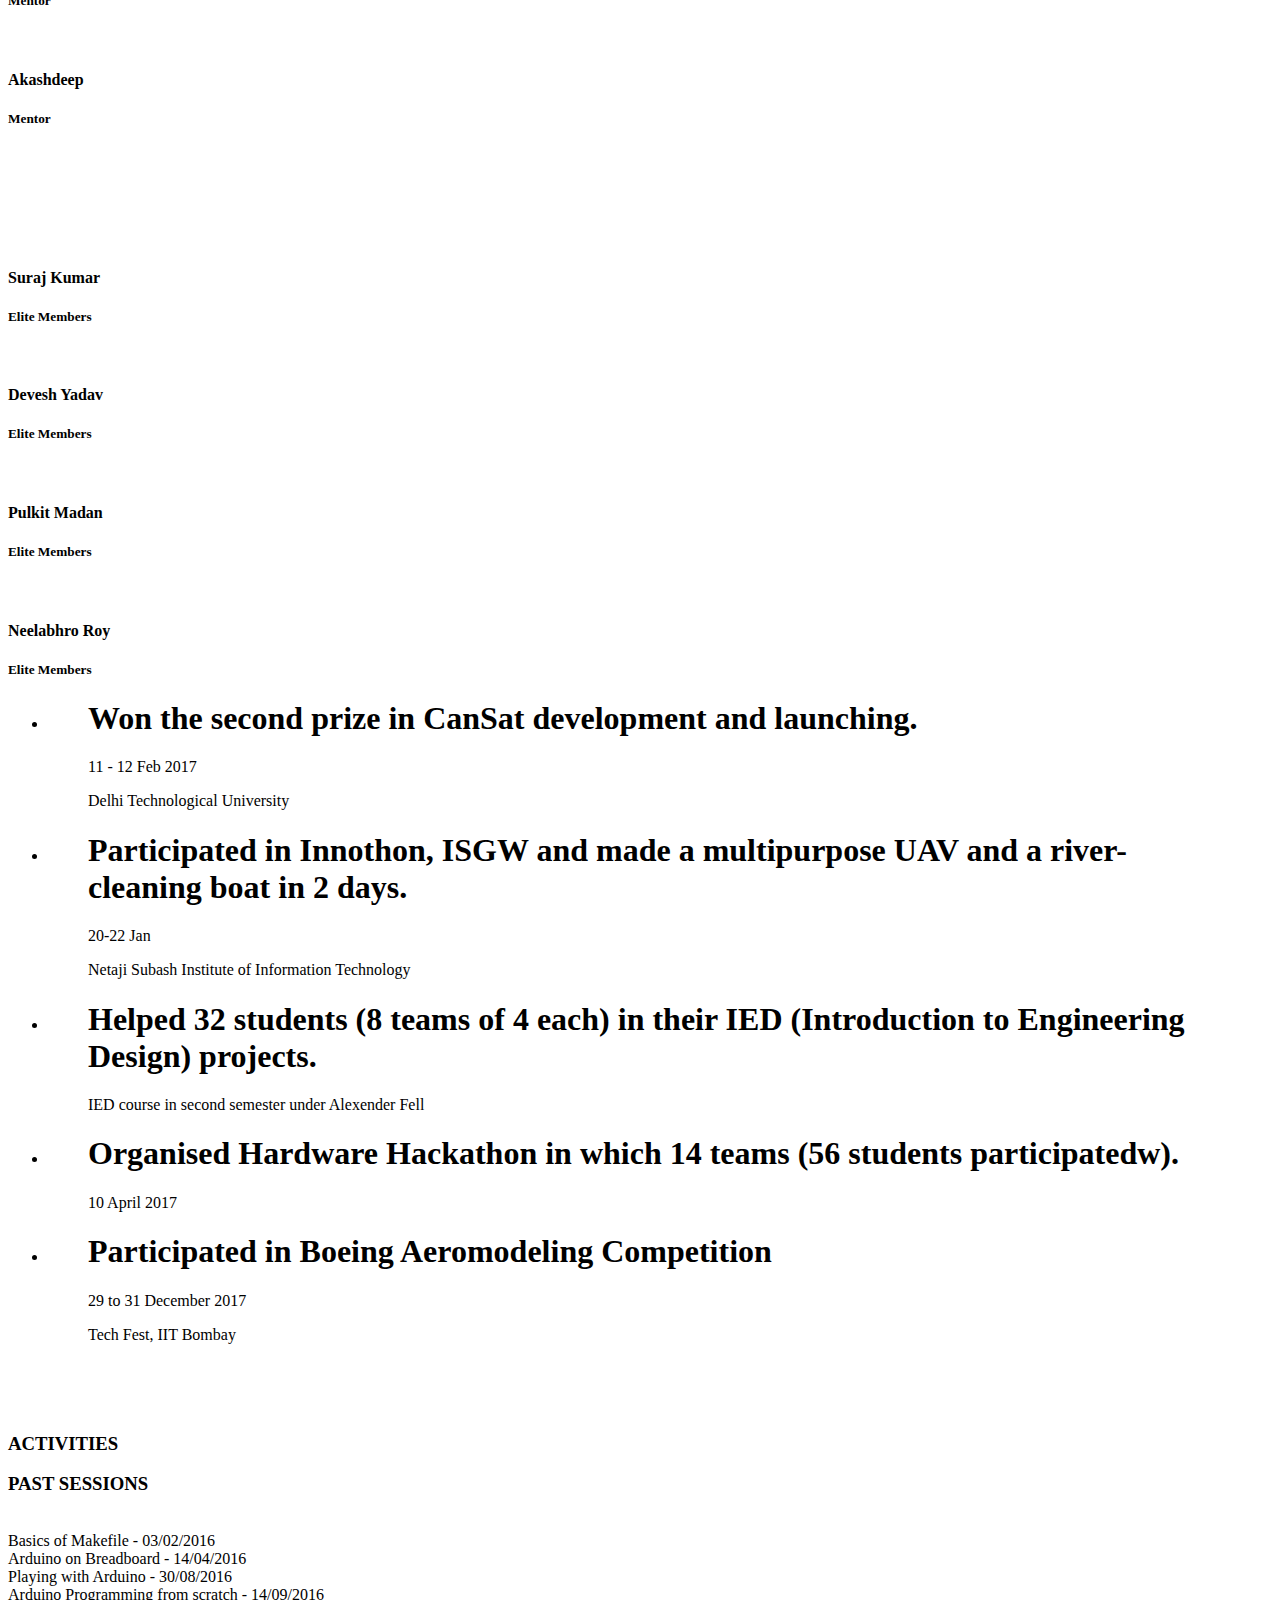
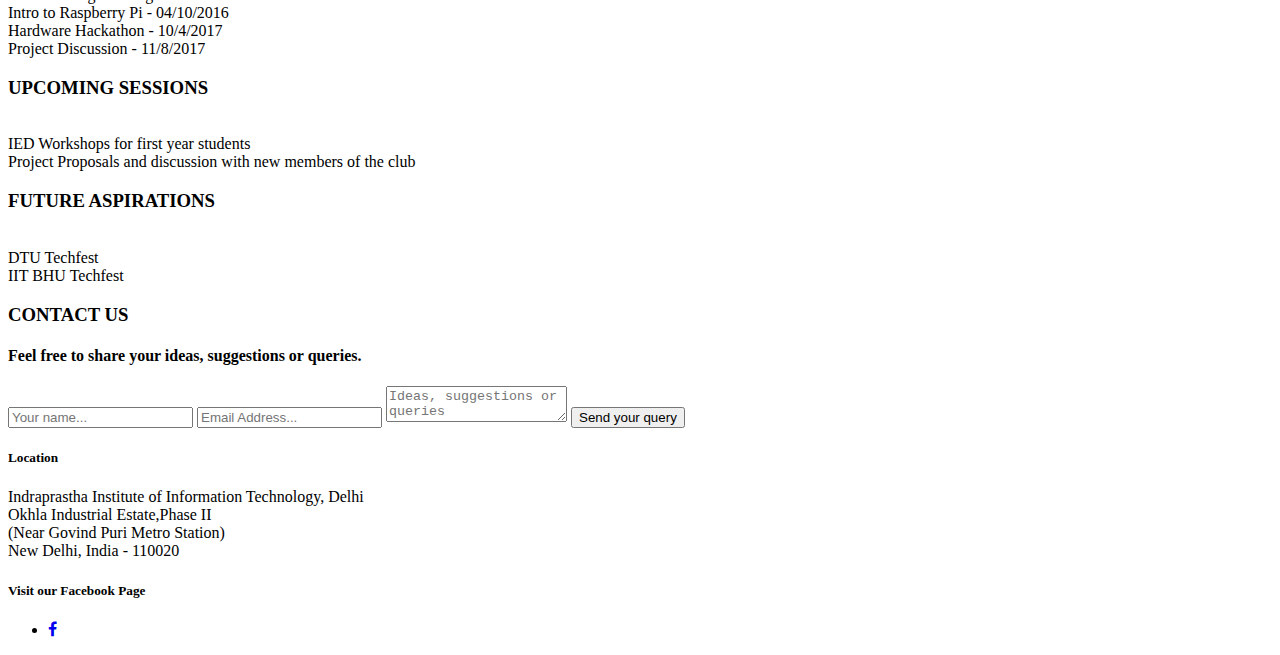
==== commit 02a0ef60: "updated with boeing and hackathon" ====
--- a/index.html
+++ b/index.html
@@ -287,8 +287,8 @@
     </div>
   </div>
 </section>
-<!-- our team section --> 
-<!-- Testimonials section -->
+
+
 <section id="testimonials" class="section testimonials no-padding">
   <div class="container-fluid">
     <div class="row no-gutter">
@@ -320,6 +320,23 @@
               </blockquote>
             </div>
           </li>
+          <li>
+            <div class="col-md-12">
+              <blockquote>
+                <h1>Organised Hardware Hackathon in which 14 teams (56 students participatedw).</h1>
+                <p>10 April 2017</p>
+              </blockquote>
+            </div>
+          </li>
+          <li>
+            <div class="col-md-12">
+              <blockquote>
+                <h1>Participated in Boeing Aeromodeling Competition</h1>
+                <p>29 to 31 December 2017</p>
+                <p>Tech Fest, IIT Bombay</p>
+              </blockquote>
+            </div>
+          </li>
         </ul>
       </div>
     </div>
@@ -347,35 +364,27 @@
           <li>Basics of Makefile - 03/02/2016</li>
           <li>Arduino on Breadboard - 14/04/2016</li>
           <li>Playing with Arduino - 30/08/2016</li>
-          <ul>
-              We covered the Basics Of AVR Programming followed by Arduino On BreadBoard.
-          </ul>
           <li>Arduino Programming from scratch - 14/09/2016</li>
-          <ul>
-              Basic Arduino Programs in Arduino IDE.
-          </ul>
           <li>Intro to Raspberry Pi - 04/10/2016</li>
-          <ul>
-              General Introduction to Raspberry Pi, how to get it started and some cool projects that can be implemented.
-          </ul>
+          <li>Hardware Hackathon - 10/4/2017</li>
+          <li>Project Discussion - 11/8/2017</li>
+
         </div>
       </div>
       <div class="col-md-4 col-sm-6 services text-center"> 
         <div class="services-content">
           <h3><b>UPCOMING SESSIONS</b></h3>
           <br>
-          <li>Mini Hardware Hackathon</li>
-          <li>Main Hardware Hackathon</li>
           <li>IED Workshops for first year students</li>
+          <li>Project Proposals and discussion with new members of the club</li>
         </div>
       </div>
       <div class="col-md-4 col-sm-6 services text-center"> 
         <div class="services-content">
           <h3><b>FUTURE ASPIRATIONS</b></h5>
             <br>
-          <li>Boeing Aeromodeling Competition, Techfest IIT Bombay - 29.12.17 - 31.12.17</li>
-          <li>Full Throttle Competition, Techfest IIT Bombay - 29.12.17 - 31.12.17</li>
-          <li>International Robotics Challenge, Techfest IIT Bombay - 29.12.17 - 31.12.17</li>
+          <li>DTU Techfest</li>
+          <li>IIT BHU Techfest</li>
         </div>
       </div>
     </div>
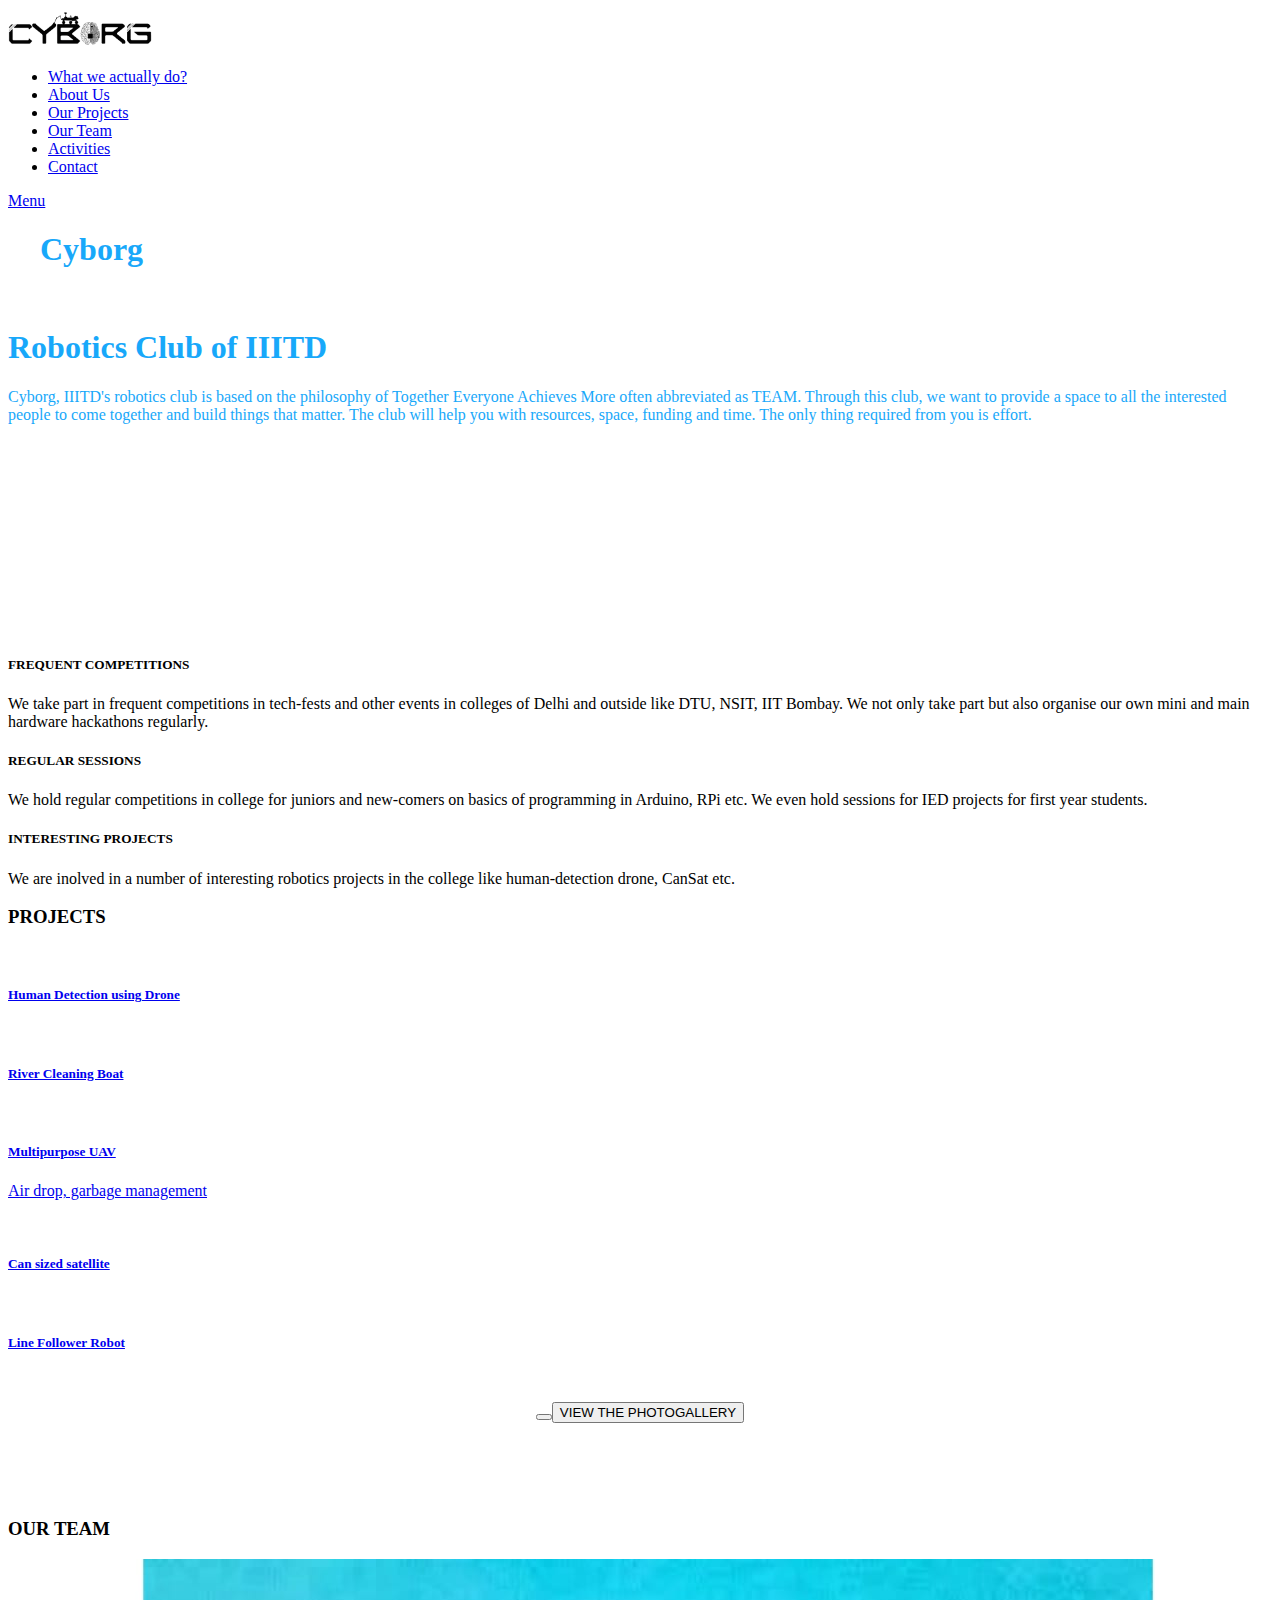
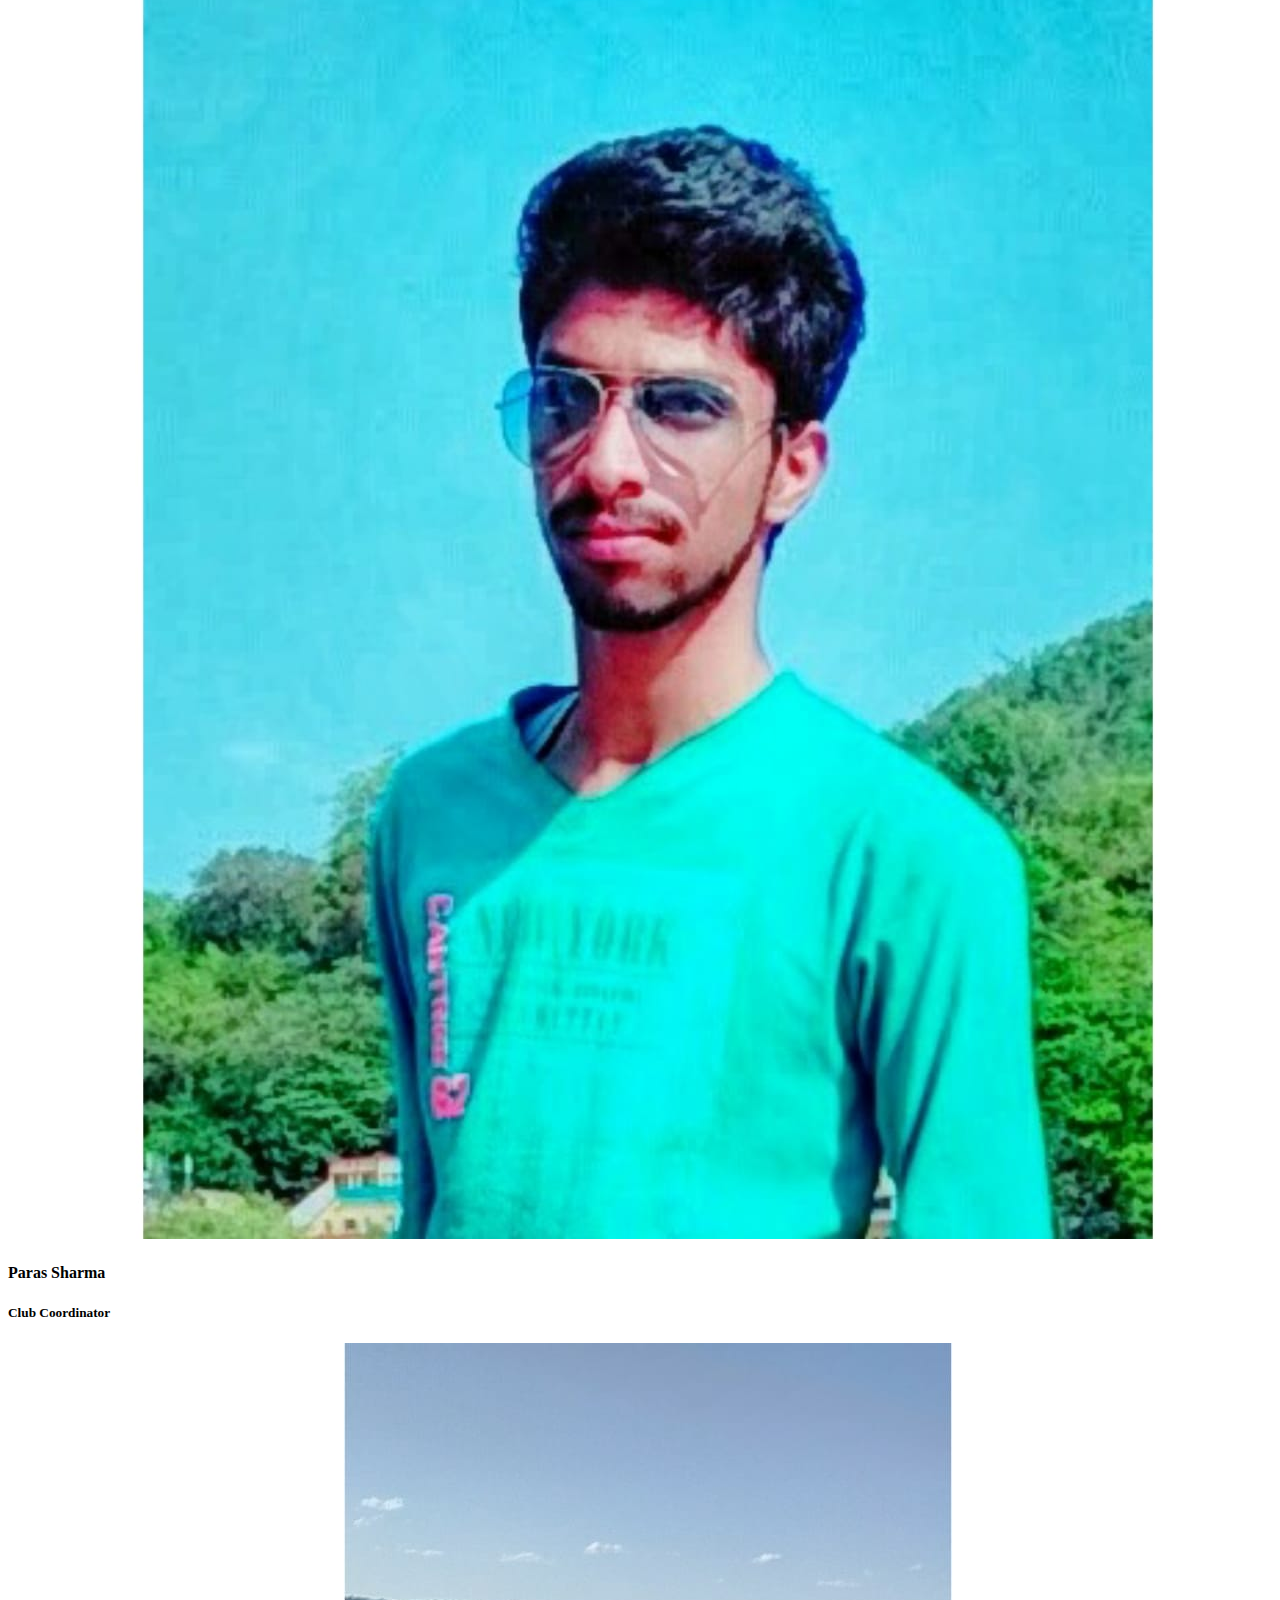
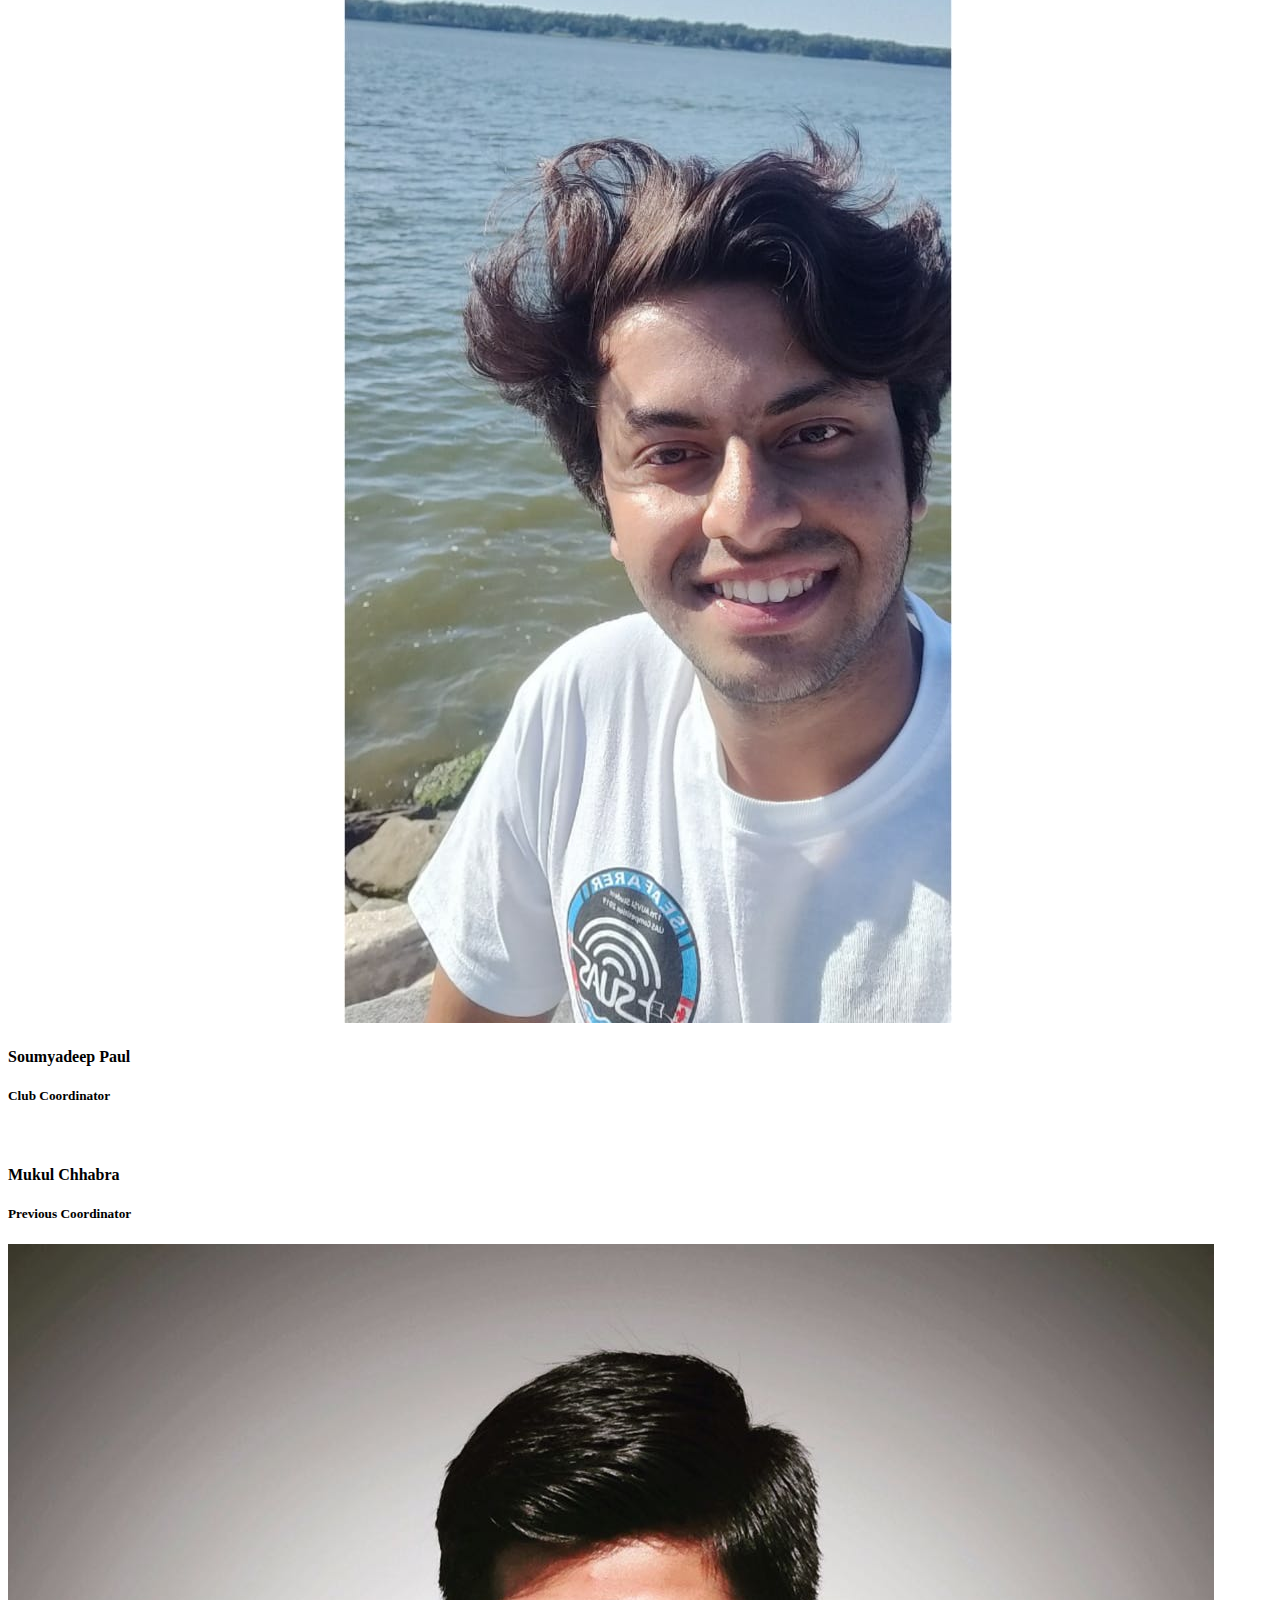
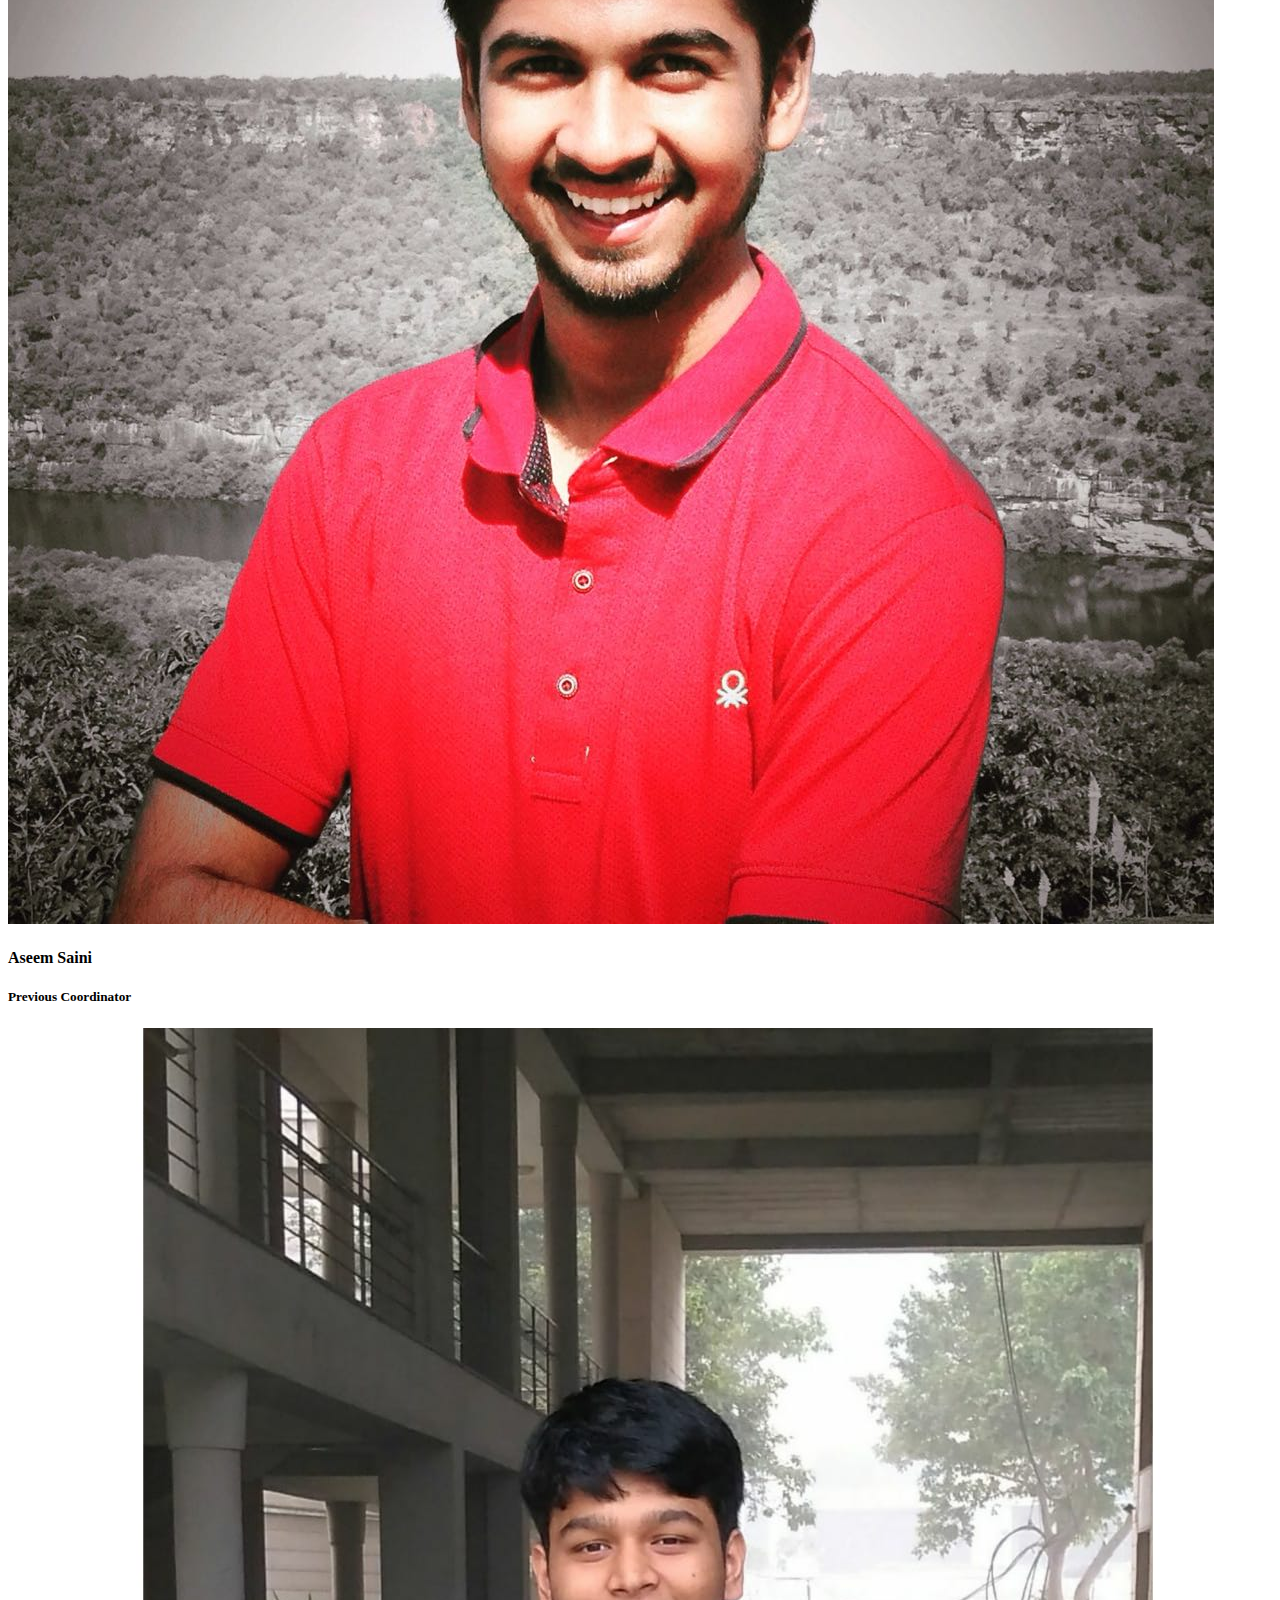
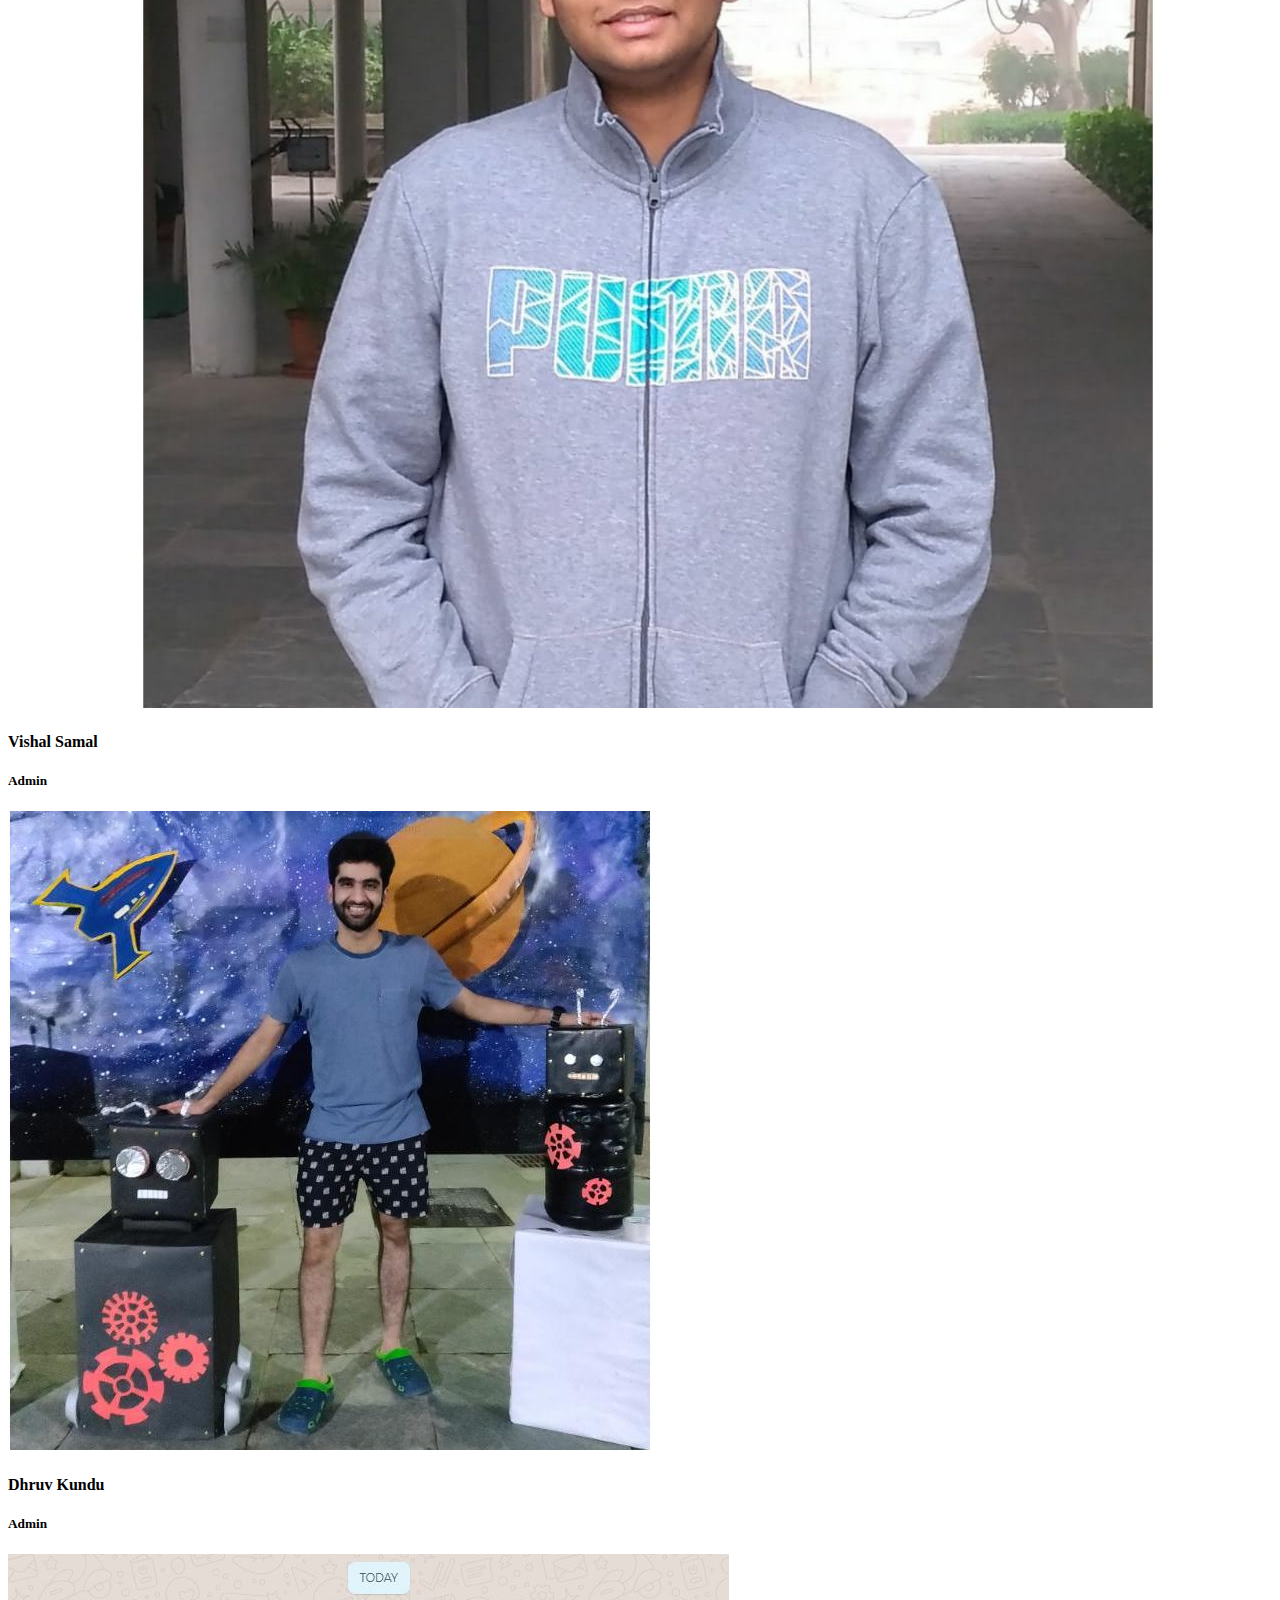
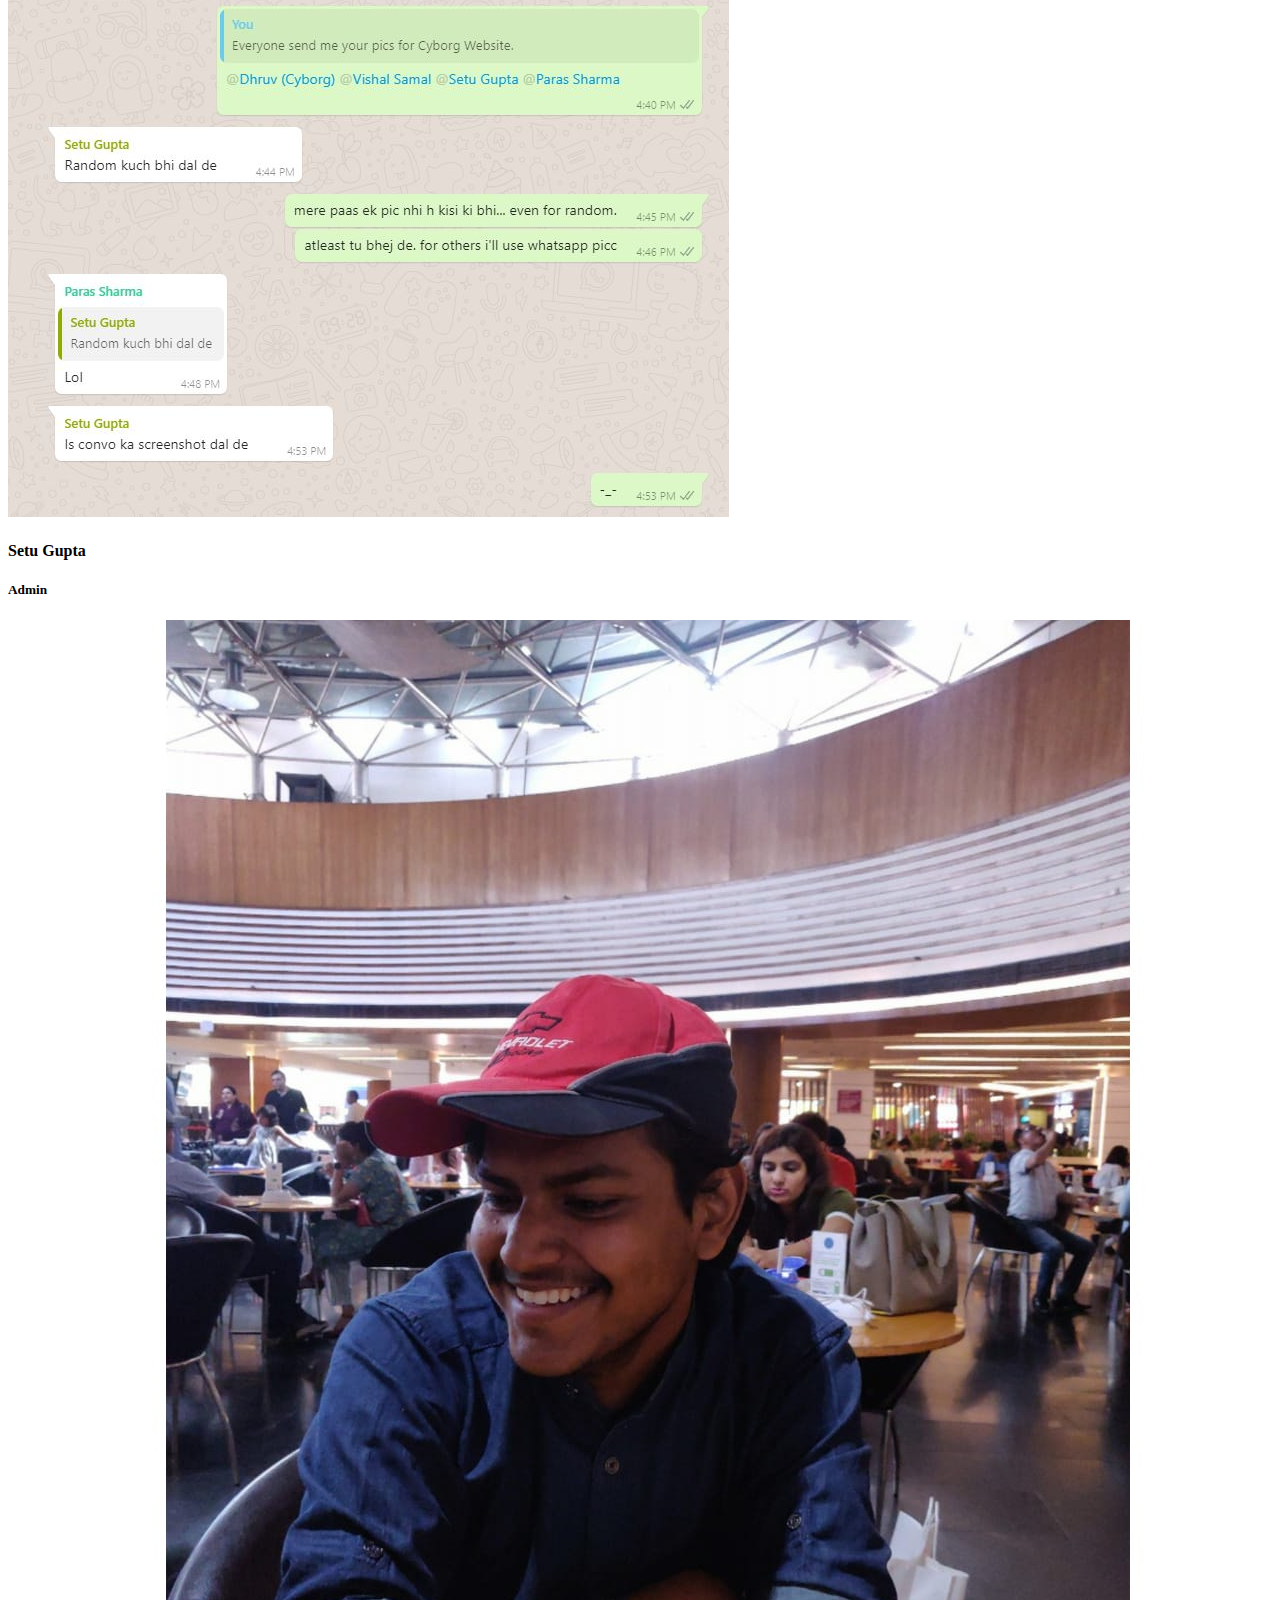
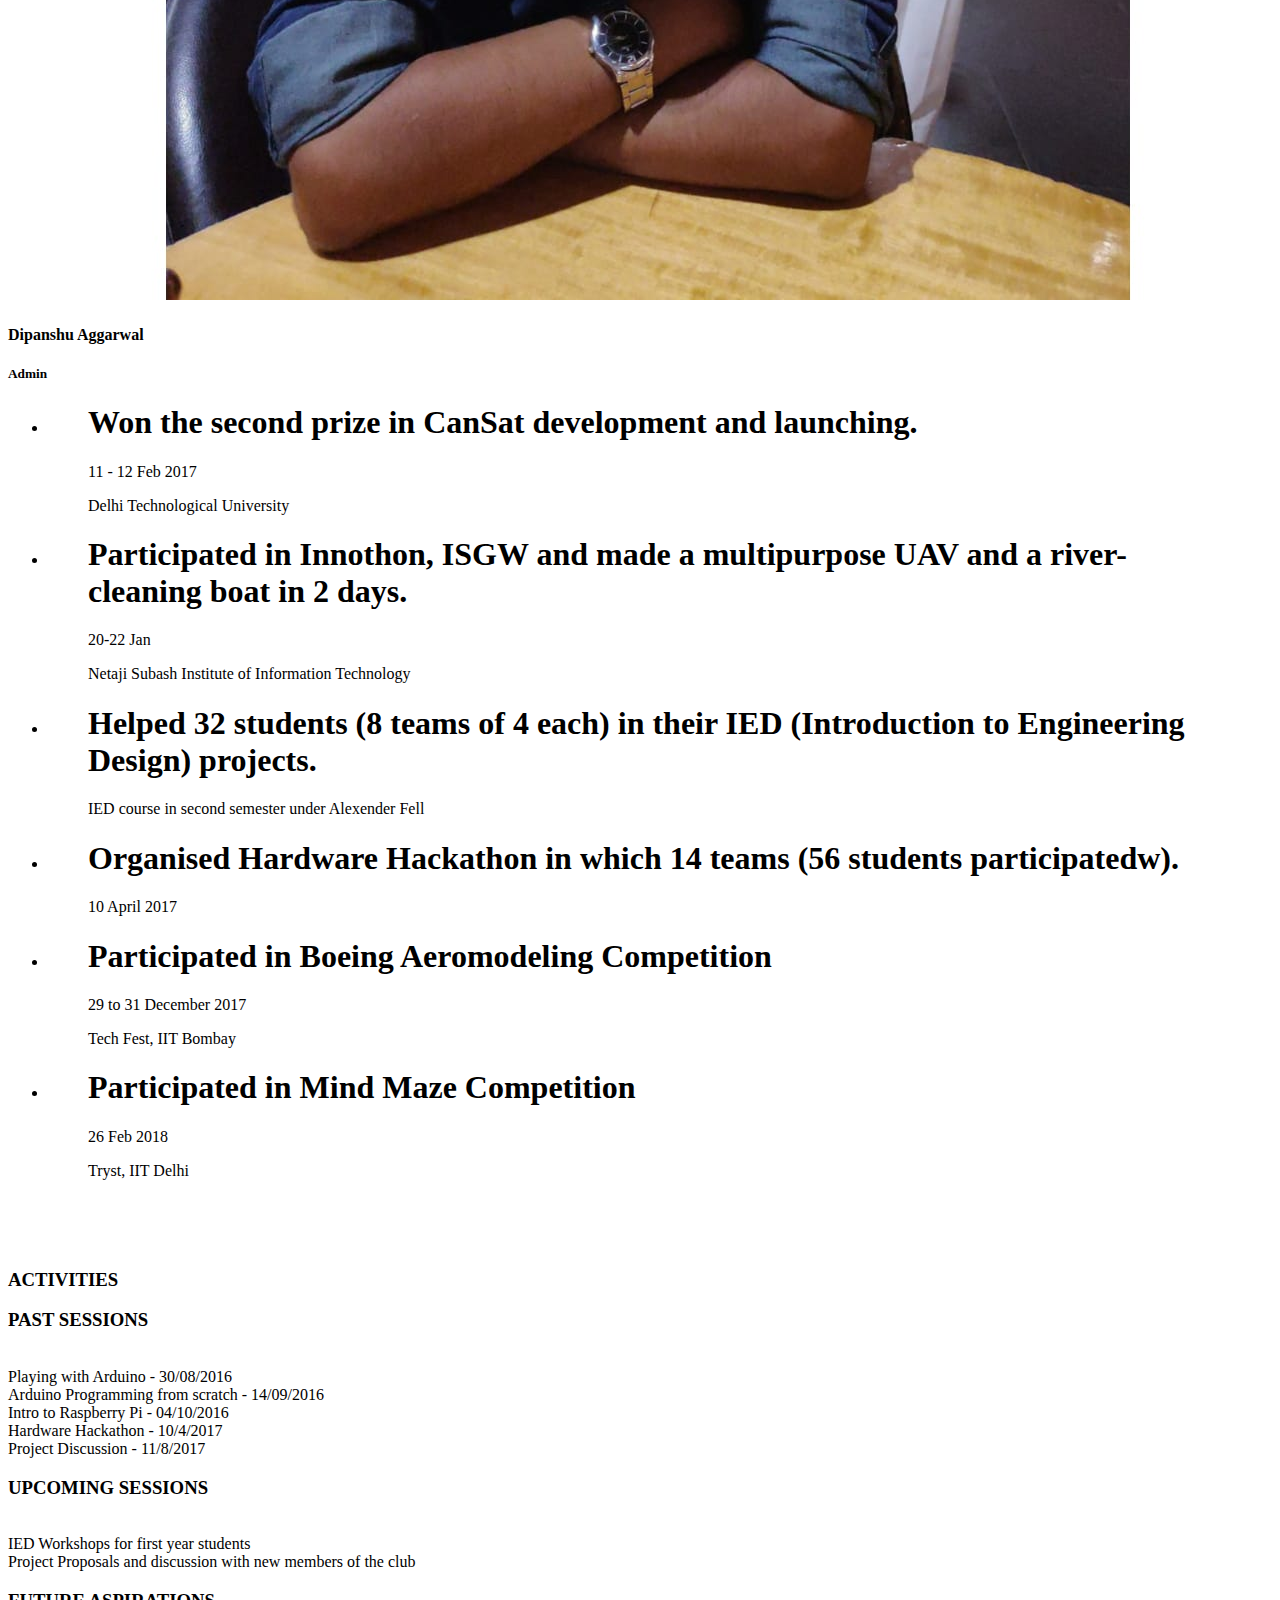
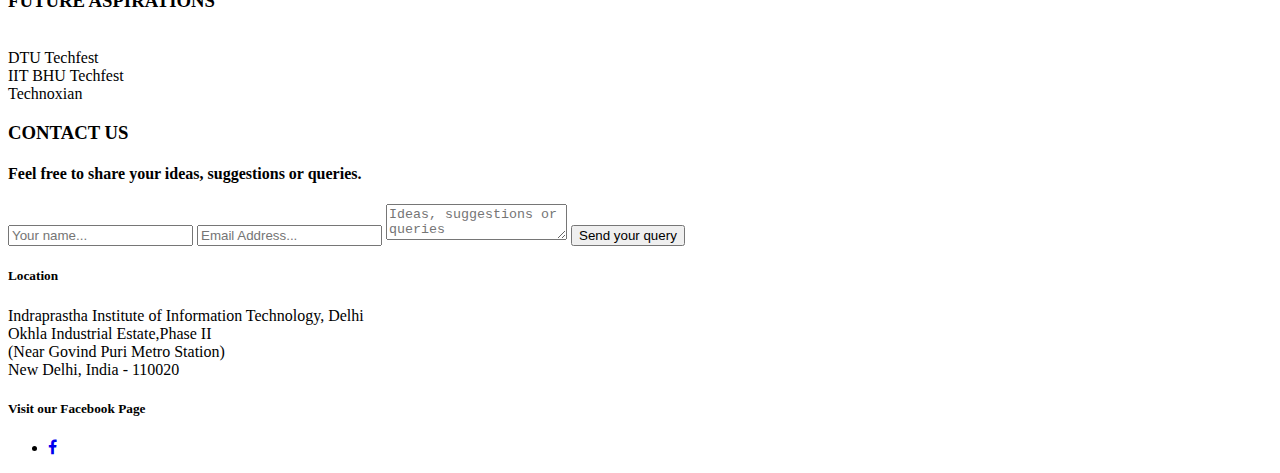
==== commit 64c70852: "mem" ====
--- a/index.html
+++ b/index.html
@@ -20,10 +20,10 @@
 <!-- header section -->
 <section class="banner" role="banner">
   <header id="header">
-    <div class="header-content clearfix"> <a class="logo" href="index.html">CYBORG</a>
-      <nav class="navigation" role="navigation">
+    <div class="header-content clearfix  "> <a class="logo" href="index.html"><img src="images/logo/Logo.png" height="40"></a>
+      <nav class="navigation " role="navigation">
         <ul class="primary-nav">
-          <li><a href="#intro">What we actually do?</a></li>
+          <li class=><a href="#intro">What we actually do?</a></li>
           <li><a href="#services">About Us</a></li>
           <li><a href="#works">Our Projects</a></li>
           <li><a href="#teams">Our Team</a></li>
@@ -52,13 +52,13 @@
     <div class="col-md-8 col-md-offset-2 text-center">
       <h2><b><font color="white">WHAT WE ACTUALLY DO?</font></b></h2>
       <font color="white"><p>
-          <li>Tech talks, guidance and mentor ship from professors.</li>
+          <li>Tech talks, guidance and mentorship from professors.</li>
           <li>Set up a small lab where students can work on various projects.</li>
           <li>Completely independent components issuing policy.</li>
           <li>Funding / Sponsorships for various projects and components required for organising workshops.</li>
           <li>Fortnightly workshops/discussions on key aspects of various streams of robotics and problem statements.</li>
           <li>Publishing design articles in leading magazines.</li>
-          <li>Regular discussions on Club forums , blog or group pages.</li>
+          <li>Regular discussions on Club forums, blog or group pages.</li>
           <li>Float projects on real life problems and bring out a product or an idea to solve that.</li>
           </font>
           </p>
@@ -143,6 +143,16 @@
         </div>
         <!-- overlay --> 
         </a> </div>
+        <div class="col-lg-3 col-md-6 col-sm-6 work"> <a href="images/linefollowervideo.mp4" class="work-box"> <img src="images/linefollower.jpeg" alt="">
+        <div class="overlay">
+          <div class="overlay-caption">
+            <h5>Line Follower Robot</h5>
+            <p></p>
+          </div>
+        </div>
+        <!-- overlay --> 
+        </a> </div>
+
     </div>
   </div>
 </section>
@@ -173,10 +183,26 @@
     <div class="row">
 
       <div class="col-md-3 col-sm-6">
+        <div class="person"> <img src="images/members/paras_.jpg" alt="" class="img-responsive">
+          <div class="person-content">
+            <h4>Paras Sharma</h4>
+            <h5 class="role">Club Coordinator</h5>
+          </div>
+        </div>
+      </div>
+      <div class="col-md-3 col-sm-6">
+        <div class="person"> <img src="images/members/saumyadeep_.jpg" alt="" class="img-responsive">
+          <div class="person-content">
+            <h4>Soumyadeep Paul</h4>
+            <h5 class="role">Club Coordinator</h5>
+          </div>
+        </div>
+      </div>
+      <div class="col-md-3 col-sm-6">
         <div class="person"><img src="images/muks.jpeg" alt="" class="img-responsive">
           <div class="person-content">
             <h4>Mukul Chhabra</h4>
-            <h5 class="role">Coordinator</h5>
+            <h5 class="role">Previous Coordinator</h5>
           </div>
         </div>
       </div>
@@ -184,79 +210,62 @@
         <div class="person"> <img src="images/aseem.jpeg" alt="" class="img-responsive">
           <div class="person-content">
             <h4>Aseem Saini</h4>
-            <h5 class="role">Coordinator</h5>
-          </div>
-        </div>
-      </div>
-      <div class="col-md-3 col-sm-6">
-        <div class="person"> <img src="images/sarthak.jpg" alt="" class="img-responsive">
-          <div class="person-content">
-            <h4>Sarthak Bhagat</h4>
+            <h5 class="role">Previous Coordinator</h5>
+          </div>
+        </div>
+      </div>
+
+    </div>
+  </div>
+</section>
+
+<section id="teams" class="section teams">
+  <div class="container">
+    <div class="row">
+      <div class="col-md-3 col-sm-6">
+        <div class="person"><img src="images/members/vishalsamal.jpg" alt="" class="img-responsive">
+          <div class="person-content">
+            <h4>Vishal Samal</h4>
             <h5 class="role">Admin</h5>
           </div>
         </div>
       </div>
       <div class="col-md-3 col-sm-6">
-        <div class="person"> <img src="" alt="" class="img-responsive">
-          <div class="person-content">
-            <h4></h4>
-            <h5 class="role"></h5>
-          </div>
-        </div>
-      </div>
-
-
-    </div>
-  </div>
-</section>
-
-<section id="teams" class="section teams">
-  <div class="container">
-    <div class="row">
-      <div class="col-md-3 col-sm-6">
-        <div class="person"><img src="images/mandy.jpg" alt="" class="img-responsive">
-          <div class="person-content">
-            <h4>Mandeep Singh</h4>
-            <h5 class="role">Mentor</h5>
-          </div>
-        </div>
-      </div>
-      <div class="col-md-3 col-sm-6">
-        <div class="person"> <img src="images/akash.png" alt="" class="img-responsive">
-          <div class="person-content">
-            <h4>Akashdeep </h4>
-            <h5 class="role">Mentor</h5>
-          </div>
-        </div>
-      </div>
-      <div class="col-md-3 col-sm-6">
-        <div class="person"> <img src="" alt="" class="img-responsive">
-          <div class="person-content">
-            <h4></h4>
-            <h5 class="role"></h5>
-          </div>
-        </div>
-      </div>
-      <div class="col-md-3 col-sm-6">
-        <div class="person"> <img src="" alt="" class="img-responsive">
-          <div class="person-content">
-            <h4></h4>
-            <h5 class="role"></h5>
-          </div>
-        </div>
-      </div>
-    </div>
-  </div>
-</section>
-
-<section id="teams" class="section teams">
-  <div class="container">
-    <div class="row">
-      <div class="col-md-3 col-sm-6">
-        <div class="person"><img src="images/suraj.jpg" alt="" class="img-responsive">
-          <div class="person-content">
-            <h4>Suraj Kumar</h4>
-            <h5 class="role">Elite Members</h5>
+        <div class="person"> <img src="images/members/dhruv.jpg" alt="" class="img-responsive">
+          <div class="person-content">
+            <h4>Dhruv Kundu</h4>
+            <h5 class="role">Admin</h5>
+          </div>
+        </div>
+      </div>
+      <div class="col-md-3 col-sm-6">
+        <div class="person"><img src="images/members/setu.jpg" alt="" class="img-responsive">
+          <div class="person-content">
+            <h4>Setu Gupta</h4>
+            <h5 class="role">Admin</h5>
+          </div>
+        </div>
+      </div>
+      <div class="col-md-3 col-sm-6">
+        <div class="person"> <img src="images/members/Dipanshu_.jpg" alt="" class="img-responsive">
+          <div class="person-content">
+            <h4>Dipanshu Aggarwal</h4>
+            <h5 class="role">Admin</h5>
+          </div>
+        </div>
+      </div>
+    </div>
+  </div>
+</section>
+
+<!-- <section id="teams" class="section teams">
+  <div class="container">
+    <div class="row">
+      <div class="col-md-3 col-sm-6">
+        <div class="person"><img src="images/vishalsamal.jpeg" alt="" class="img-responsive">
+          <div class="person-content">
+            <h4>Vishal Samal</h4>
+            <h5 class="role">Active Members</h5>
           </div>
         </div>
       </div>
@@ -264,29 +273,21 @@
         <div class="person"> <img src="images/devesh.jpeg" alt="" class="img-responsive">
           <div class="person-content">
             <h4>Devesh Yadav </h4>
-            <h5 class="role">Elite Members</h5>
-          </div>
-        </div>
-      </div>
-      <div class="col-md-3 col-sm-6">
-        <div class="person"> <img src="images/pulkit.jpg" alt="" class="img-responsive">
-          <div class="person-content">
-            <h4>Pulkit Madan</h4>
-            <h5 class="role">Elite Members</h5>
-          </div>
-        </div>
-      </div>
-      <div class="col-md-3 col-sm-6">
-        <div class="person"> <img src="images/neel.jpg" alt="" class="img-responsive">
-          <div class="person-content">
-            <h4>Neelabhro Roy</h4>
-            <h5 class="role">Elite Members</h5>
-          </div>
-        </div>
-      </div>
-    </div>
-  </div>
-</section>
+            <h5 class="role">Active Members</h5>
+          </div>
+        </div>
+      </div>
+      <div class="col-md-3 col-sm-6">
+        <div class="person"> <img src="images/aniket.jpeg" alt="" class="img-responsive">
+          <div class="person-content">
+            <h4>Aniket</h4>
+            <h5 class="role">Active Members</h5>
+          </div>
+        </div>
+      </div>
+    </div>
+  </div>
+</section> -->
 
 
 <section id="testimonials" class="section testimonials no-padding">
@@ -337,6 +338,15 @@
               </blockquote>
             </div>
           </li>
+          <li>
+            <div class="col-md-12">
+              <blockquote>
+                <h1>Participated in Mind Maze Competition</h1>
+                <p>26 Feb 2018</p>
+                <p>Tryst, IIT Delhi</p>
+              </blockquote>
+            </div>
+          </li>
         </ul>
       </div>
     </div>
@@ -361,8 +371,6 @@
         <div class="services-content">
           <h3><b>PAST SESSIONS</b></h3>
           <br>
-          <li>Basics of Makefile - 03/02/2016</li>
-          <li>Arduino on Breadboard - 14/04/2016</li>
           <li>Playing with Arduino - 30/08/2016</li>
           <li>Arduino Programming from scratch - 14/09/2016</li>
           <li>Intro to Raspberry Pi - 04/10/2016</li>
@@ -385,6 +393,7 @@
             <br>
           <li>DTU Techfest</li>
           <li>IIT BHU Techfest</li>
+          <li>Technoxian</li>
         </div>
       </div>
     </div>
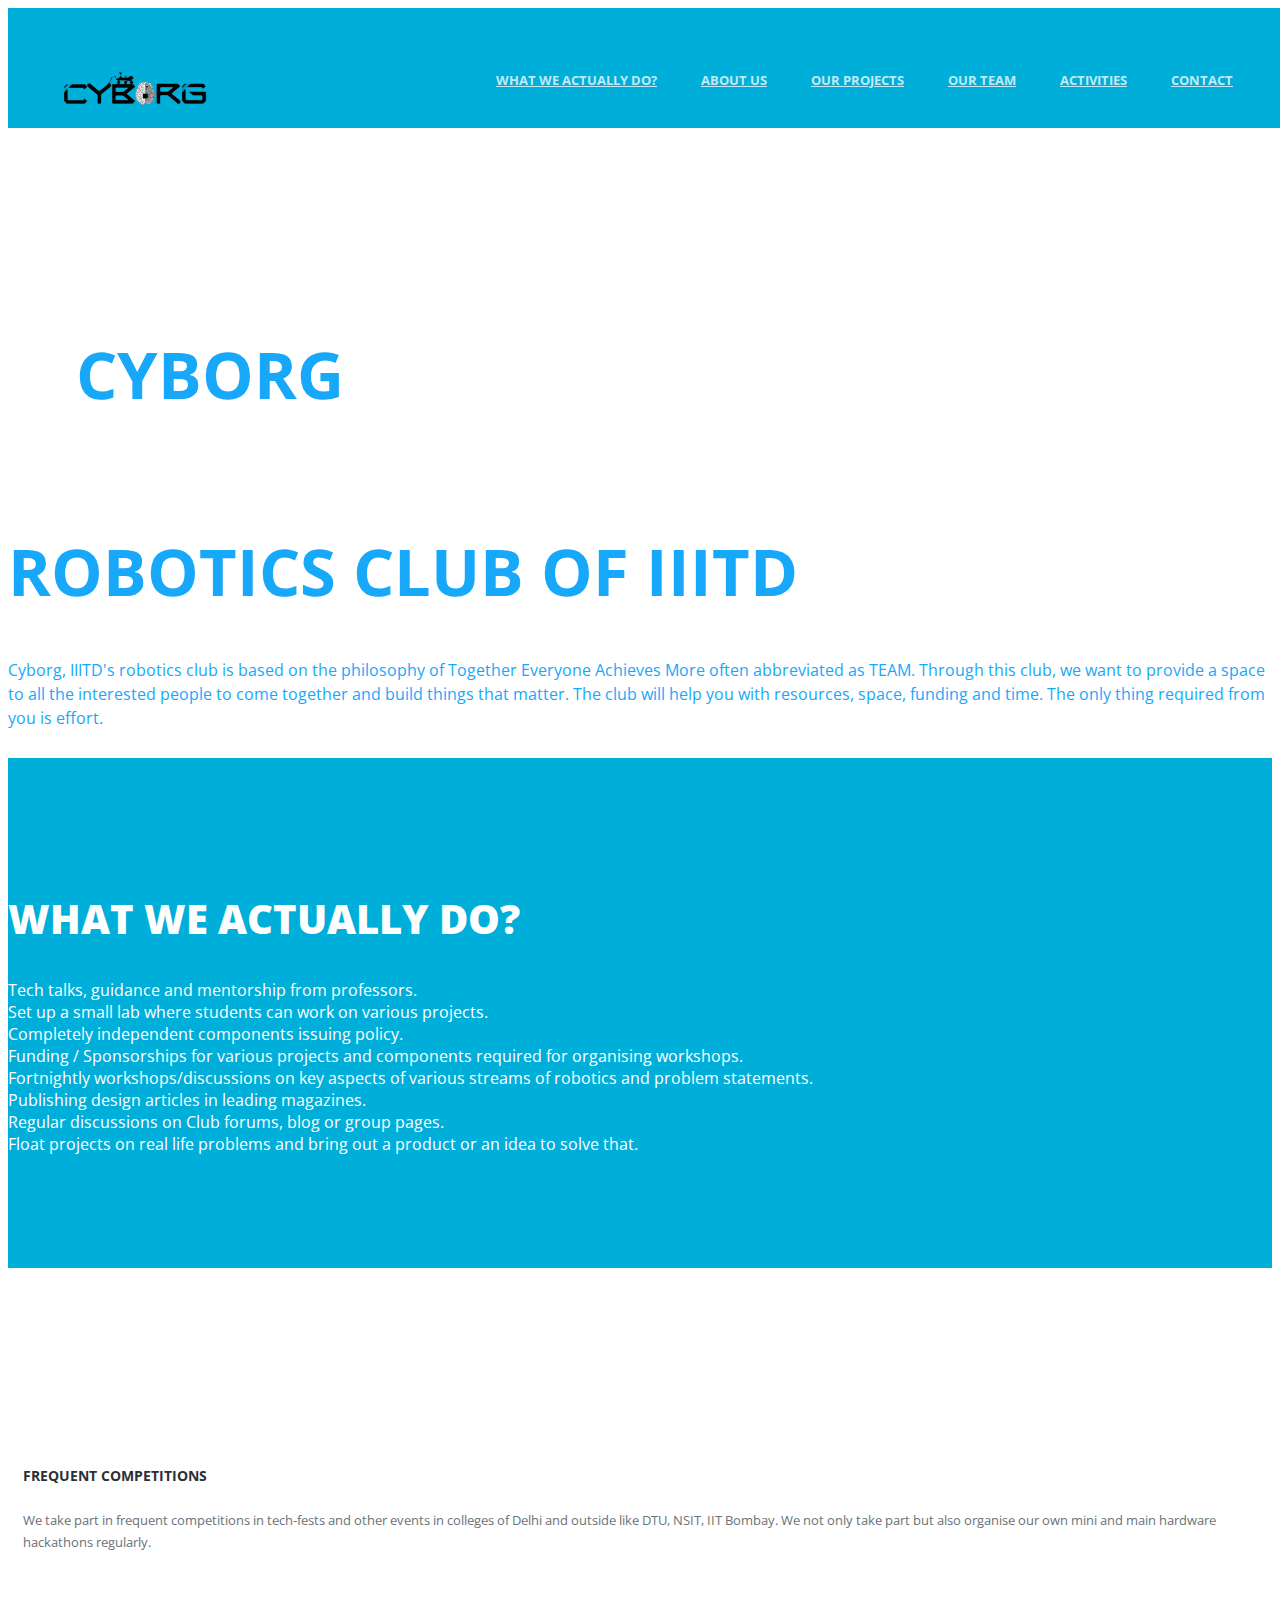
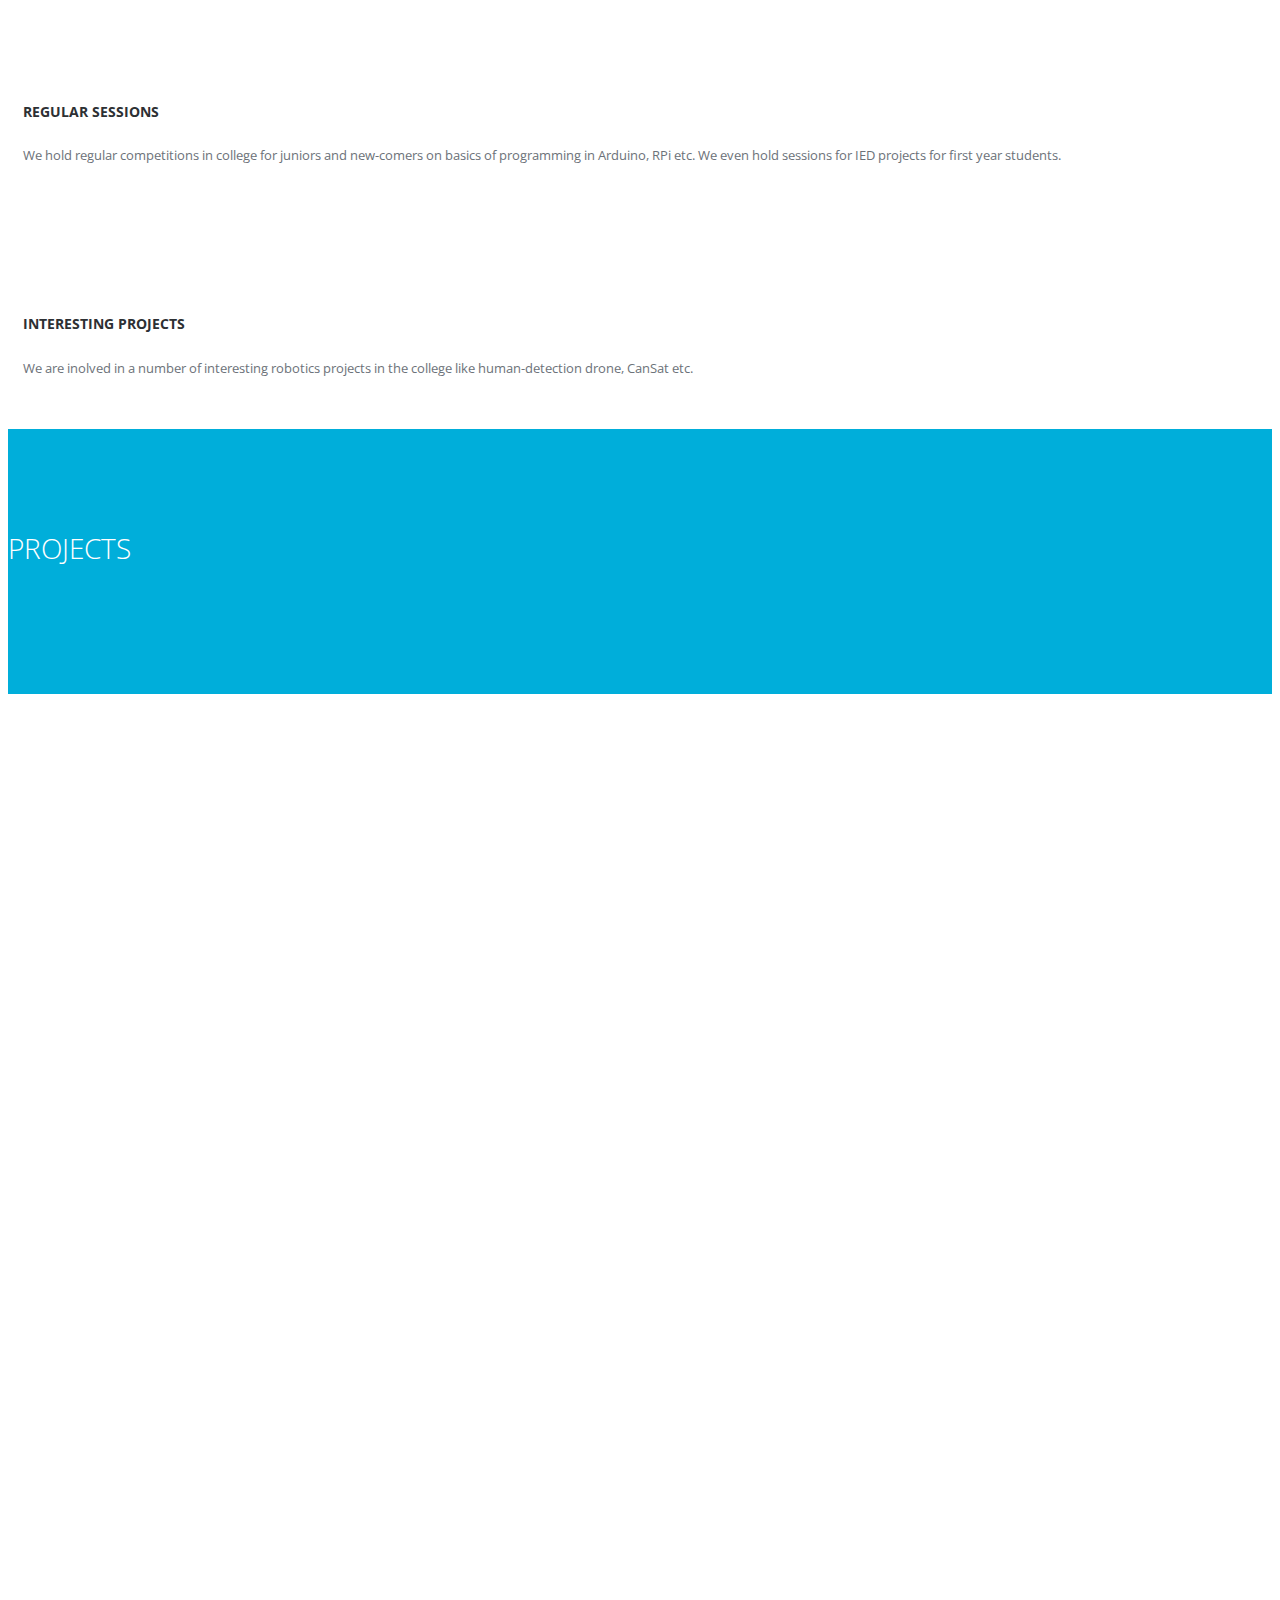
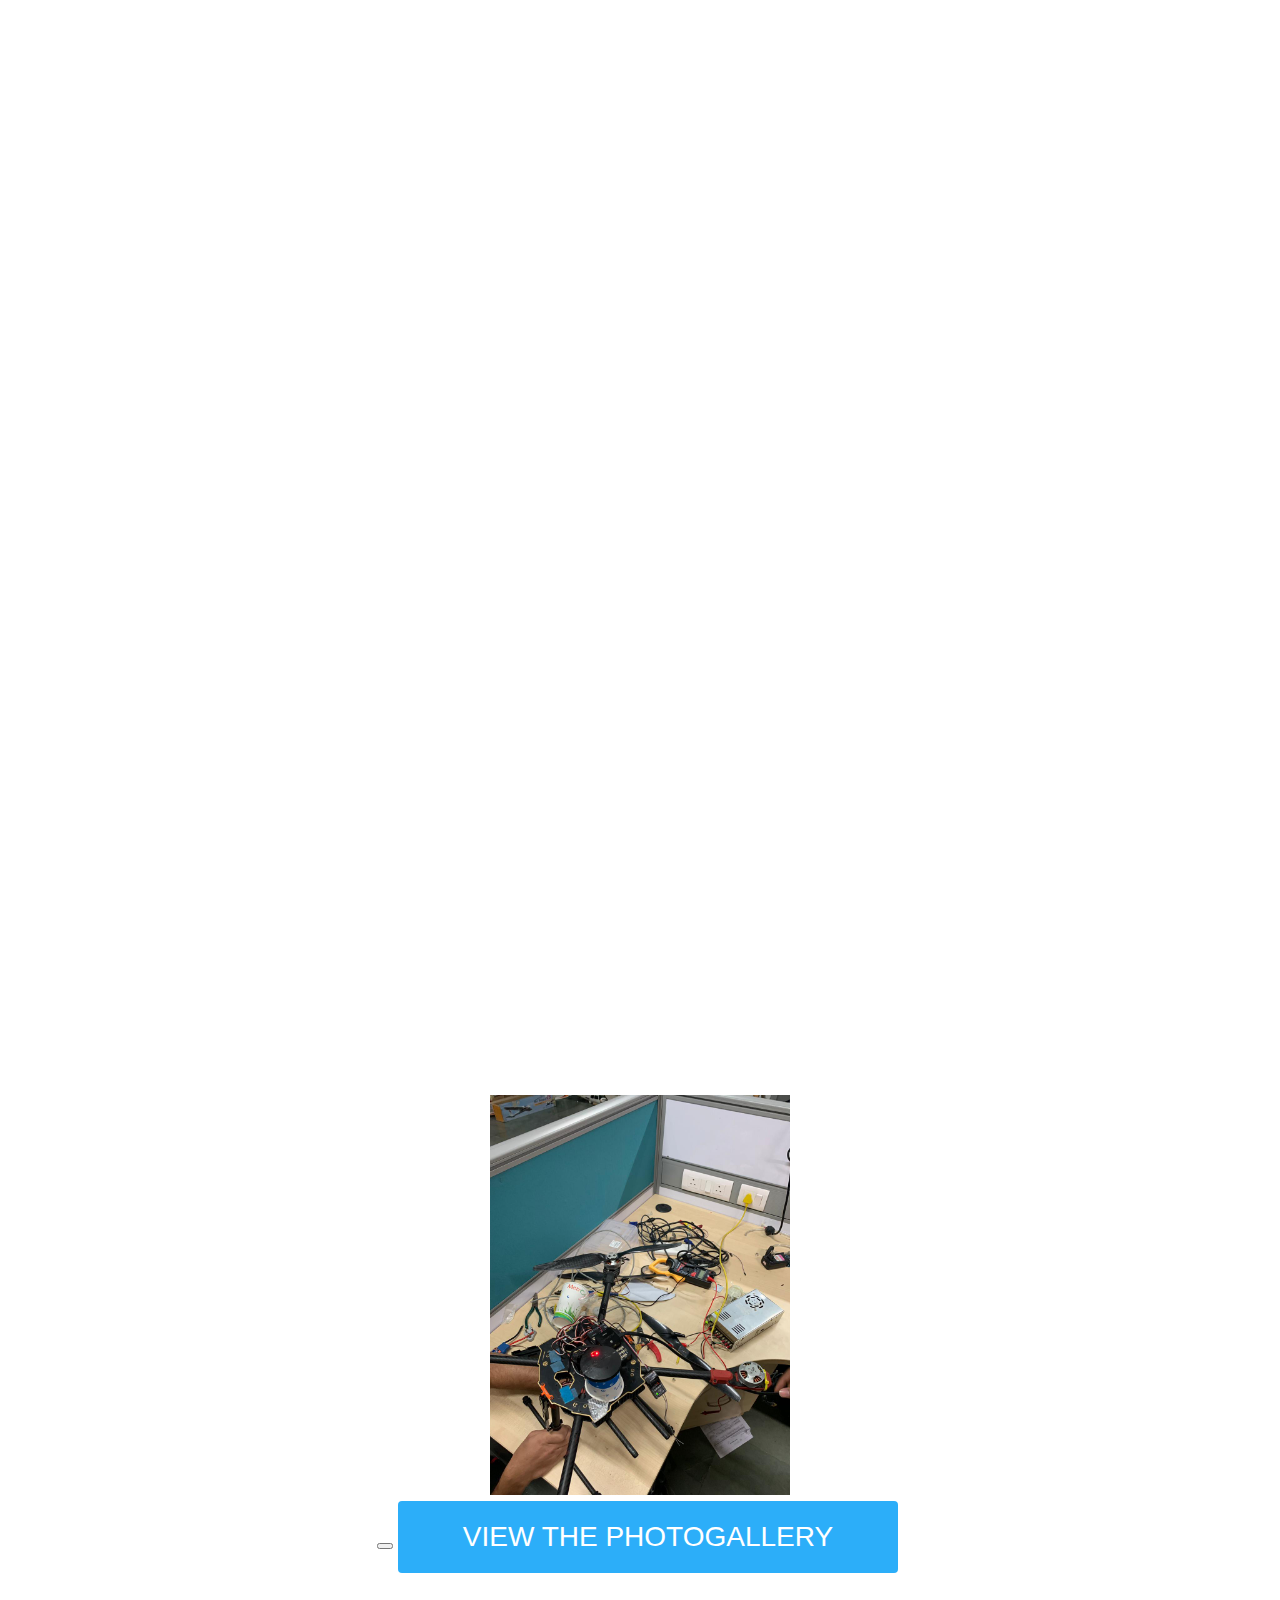
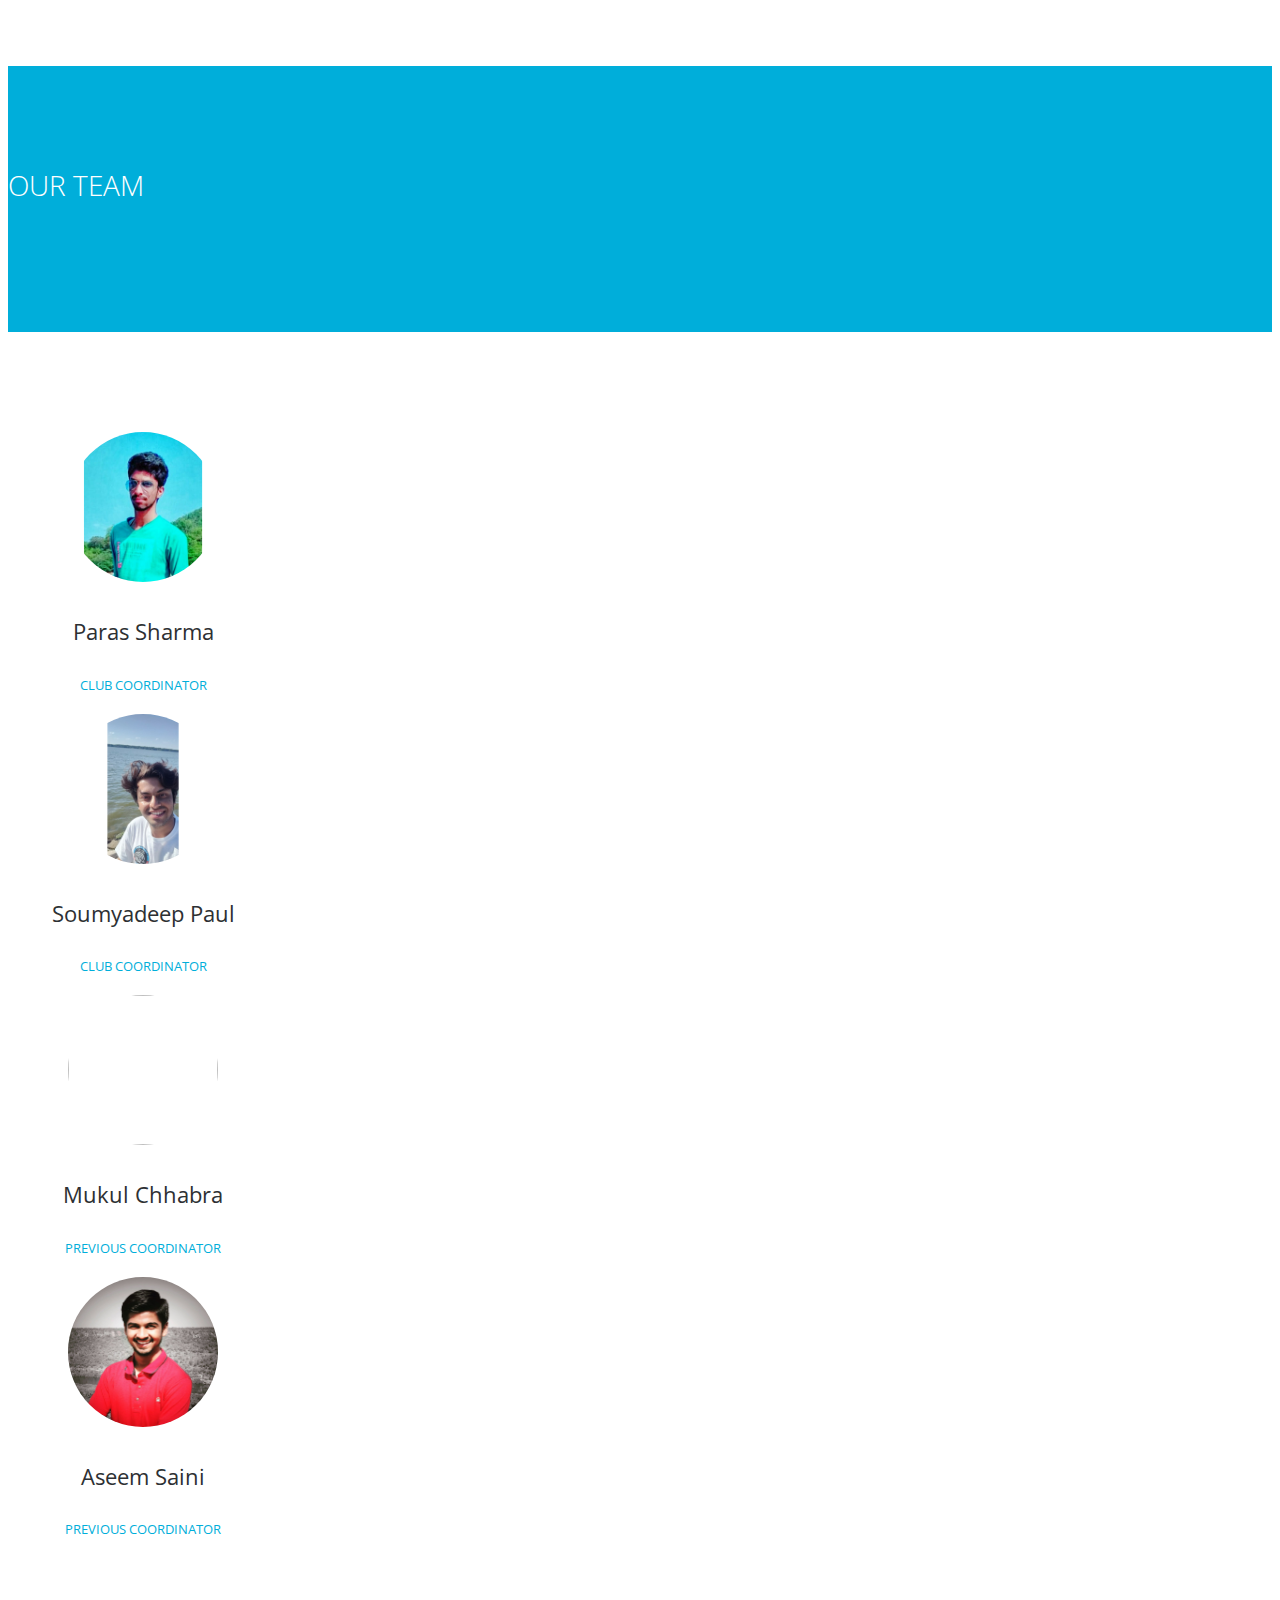
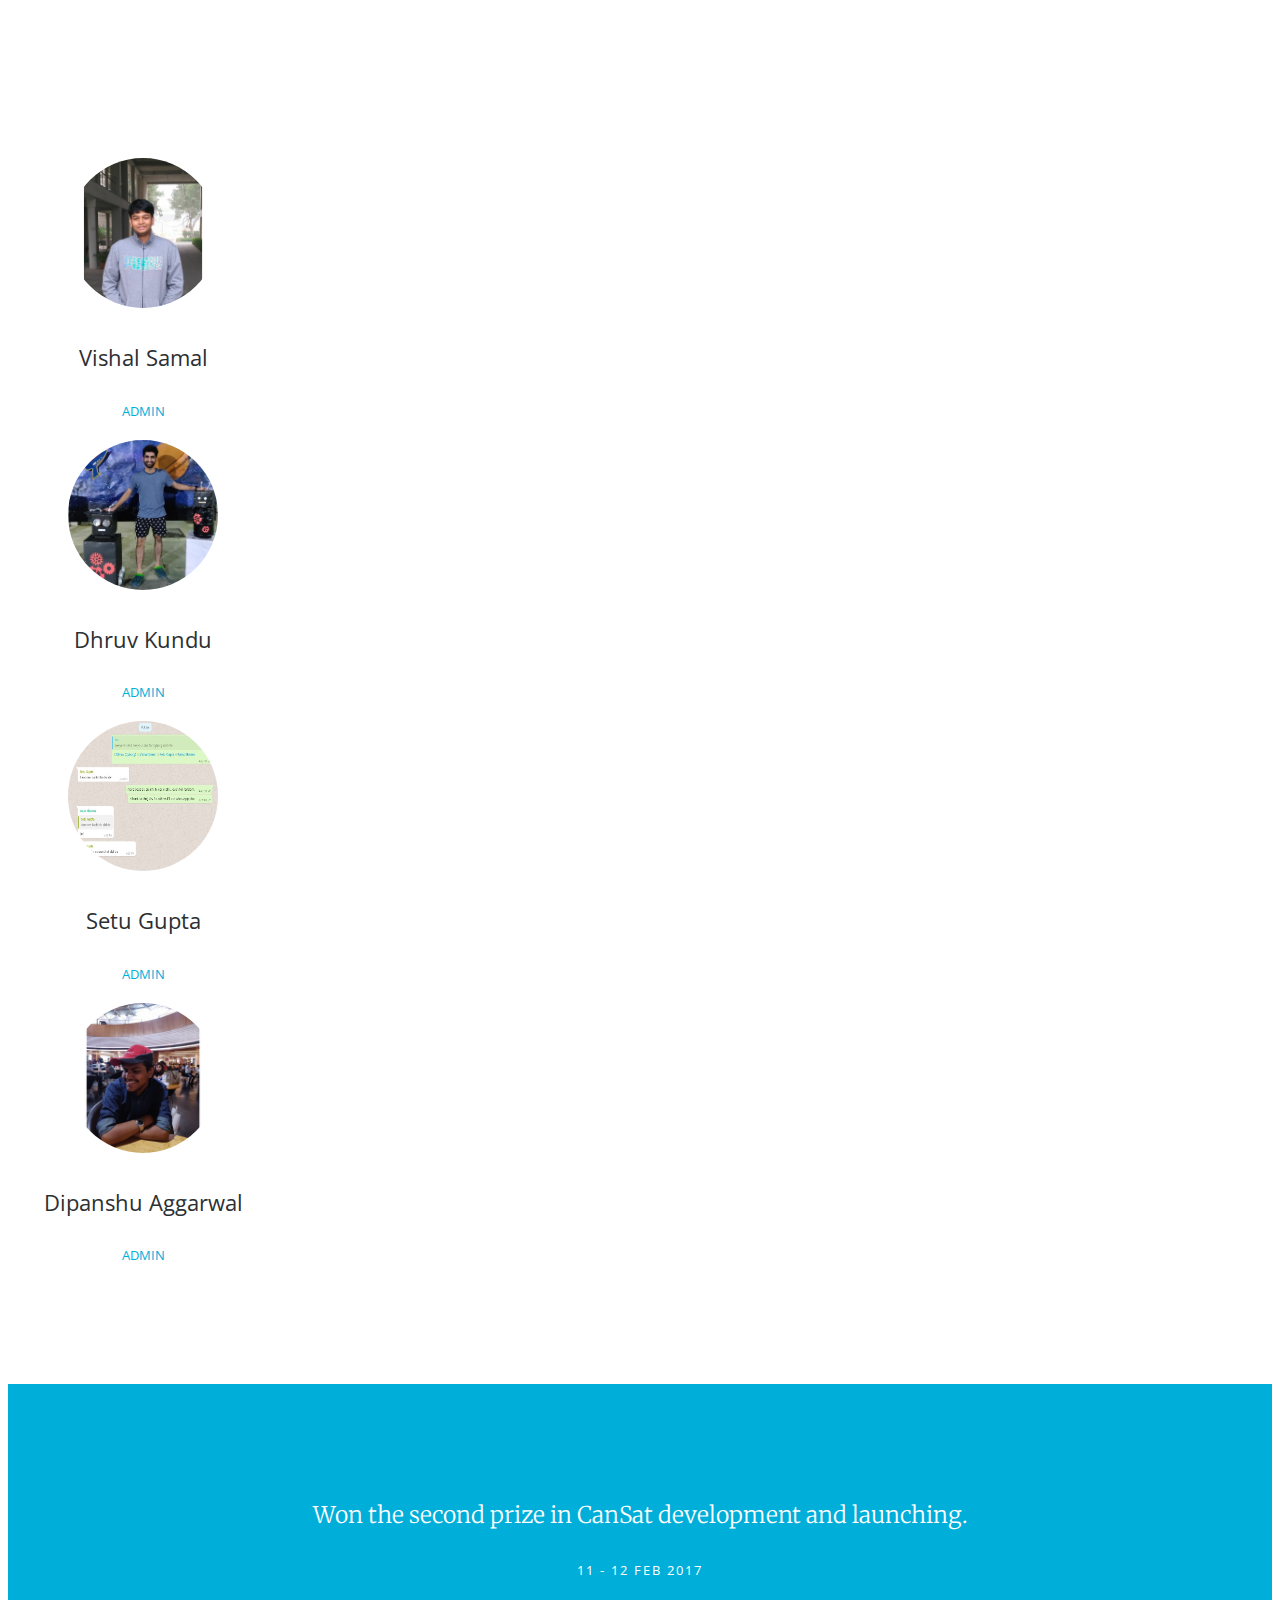
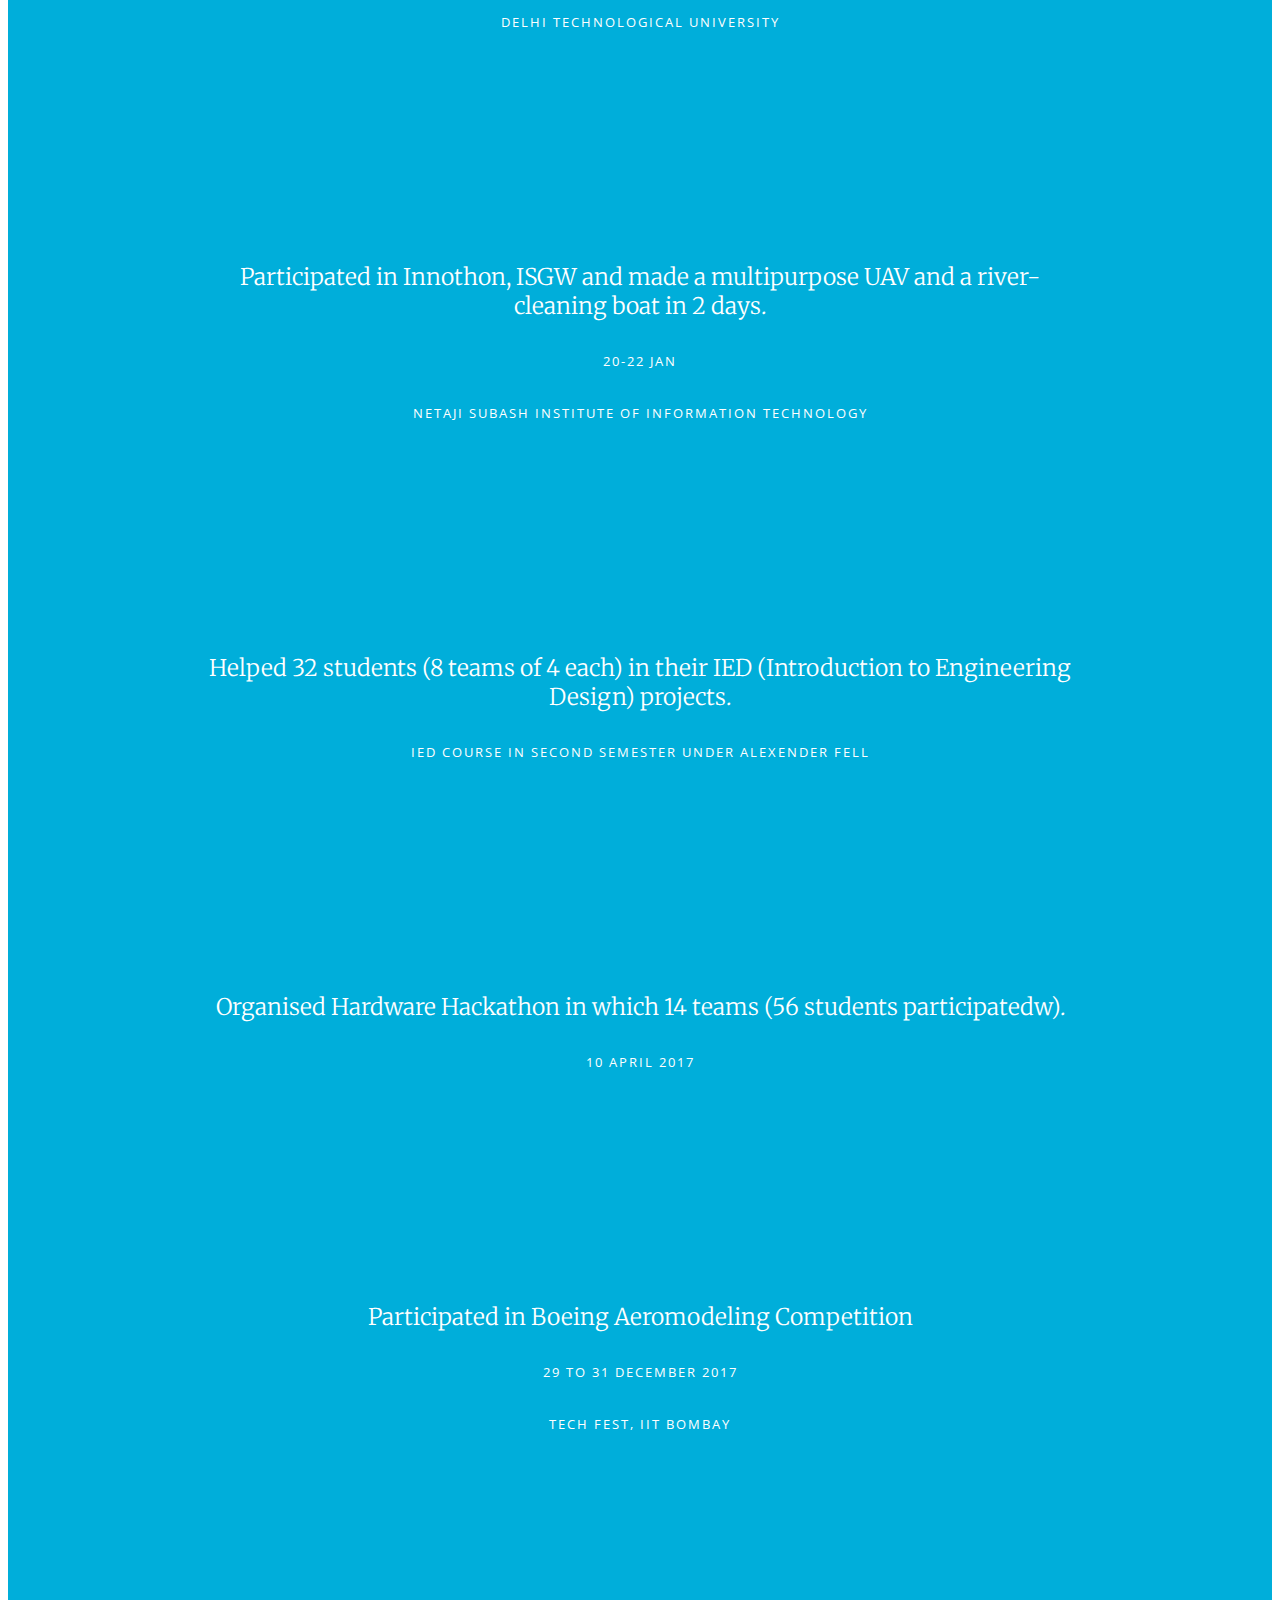
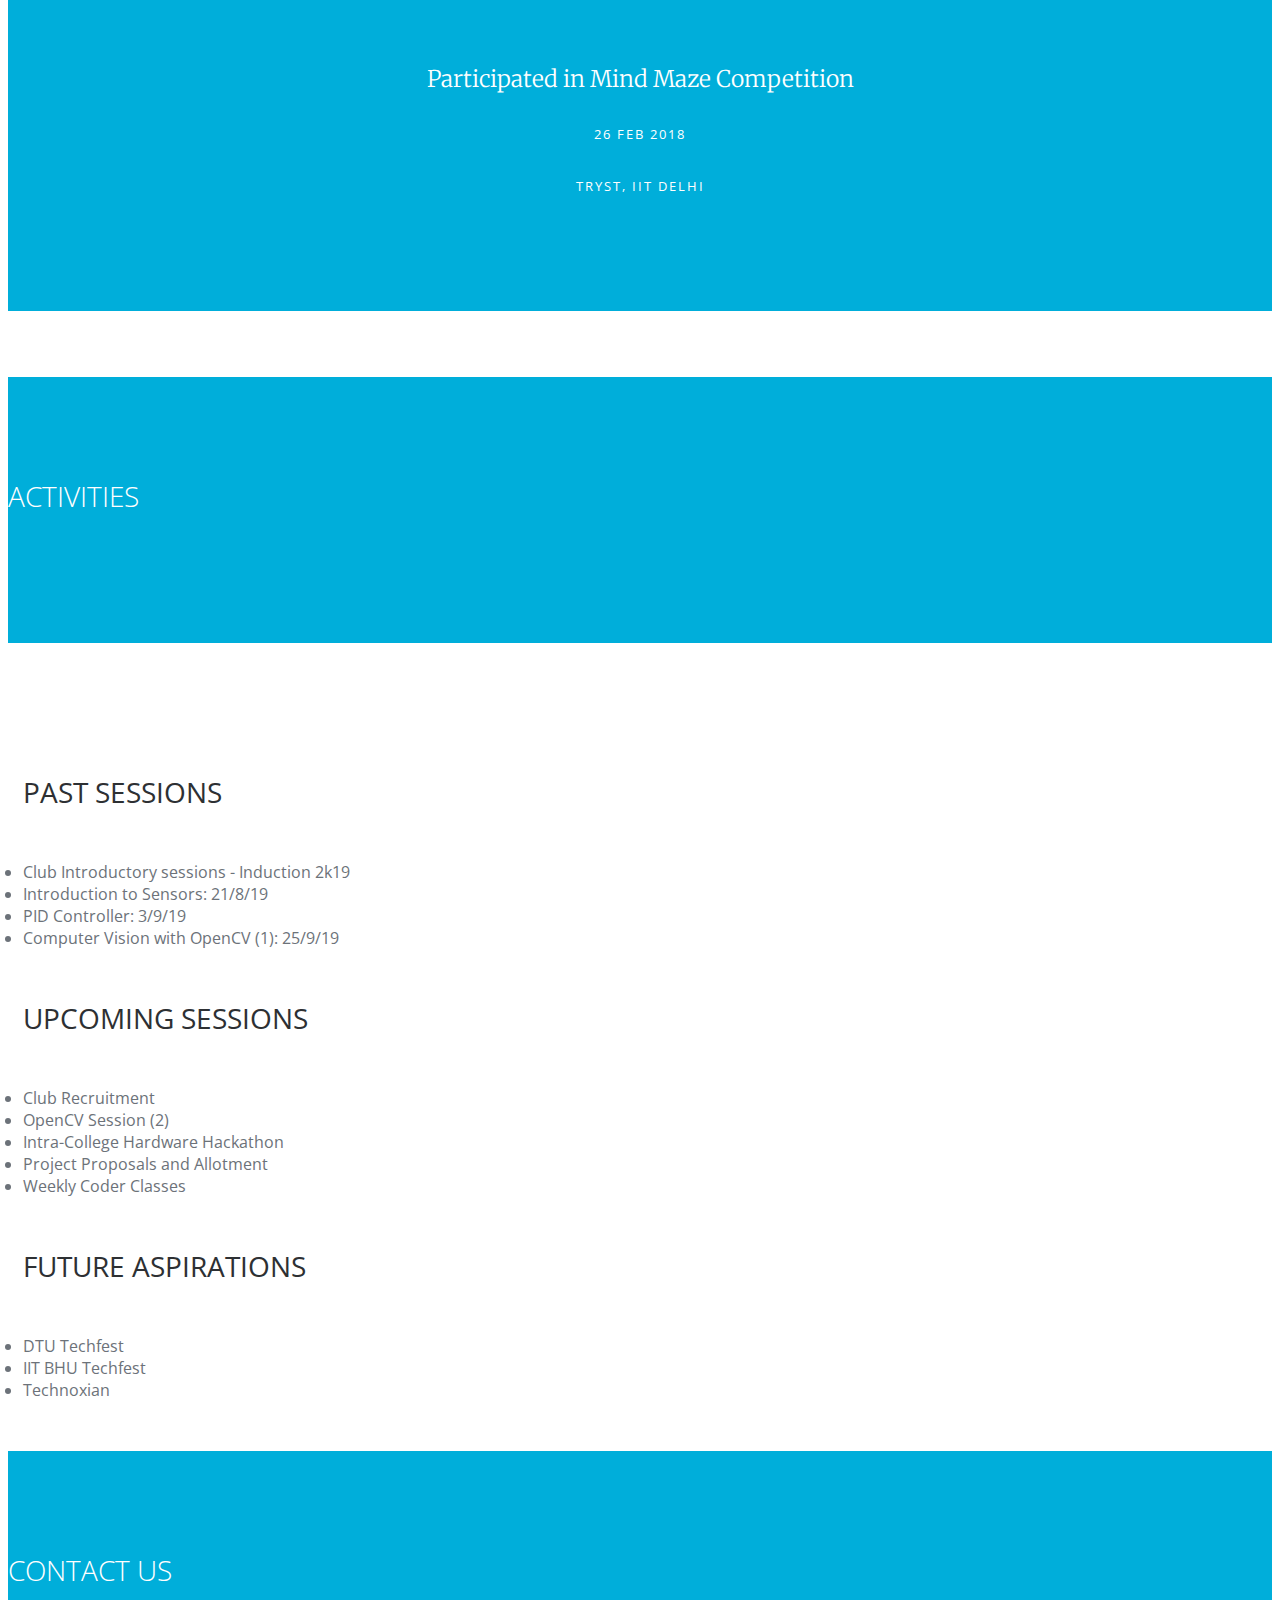
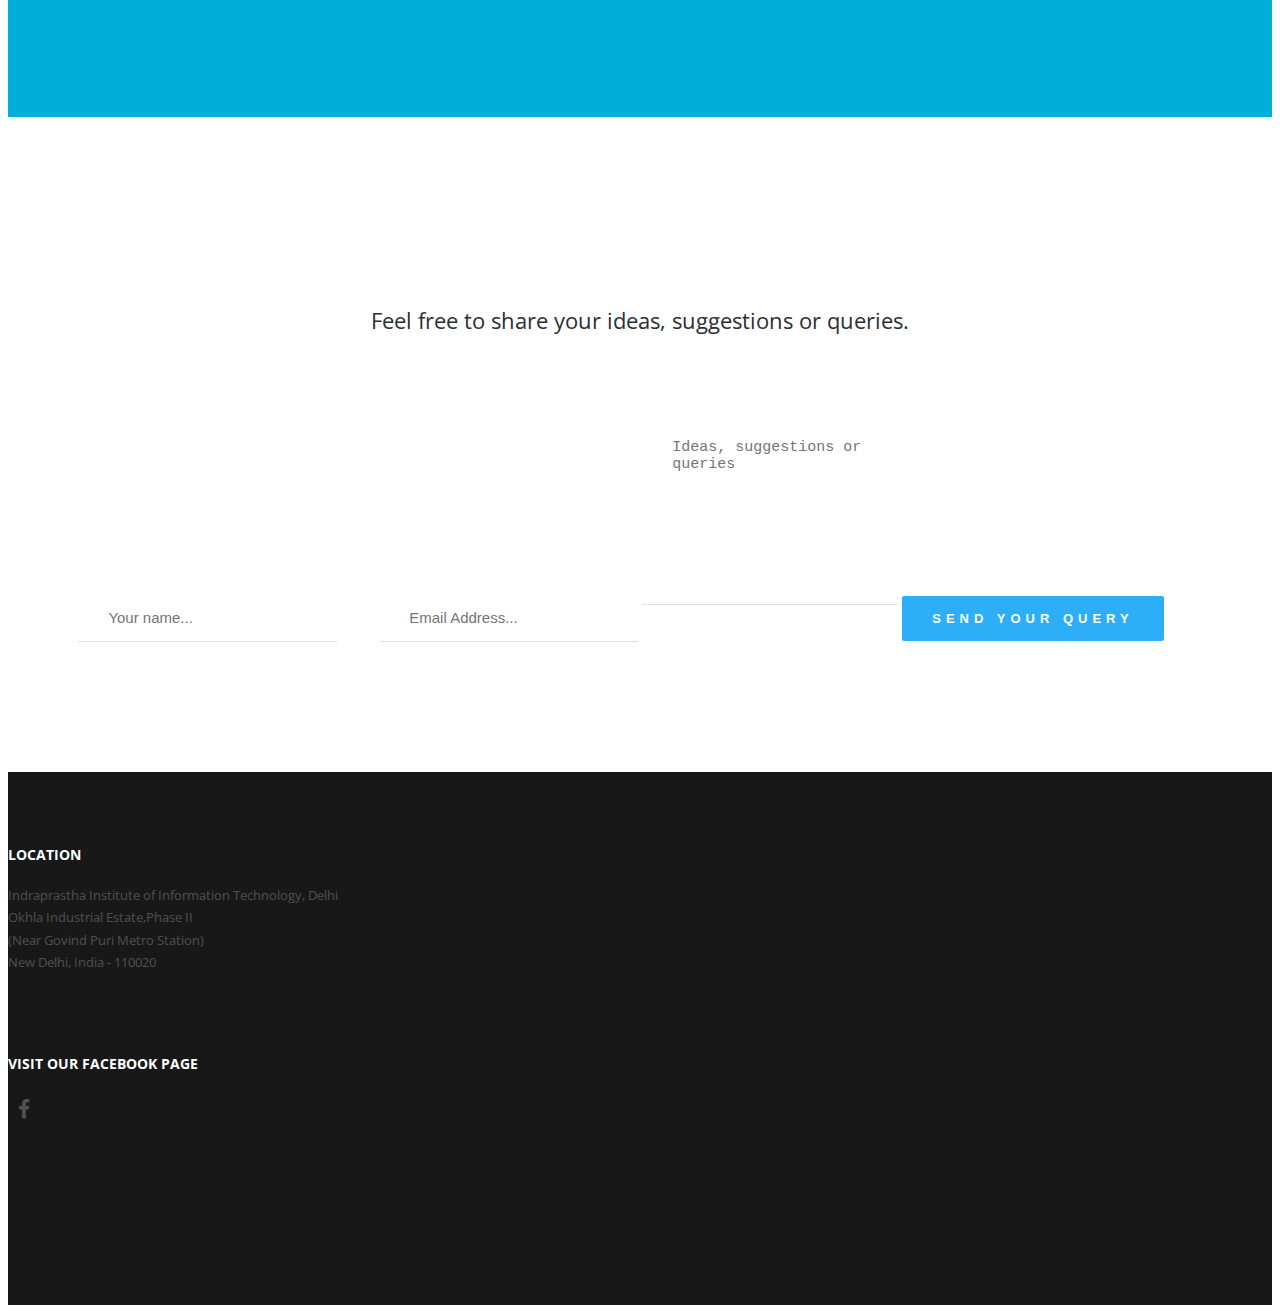
==== commit 407bd31f: "Done (except 3)" ====
--- a/index.html
+++ b/index.html
@@ -19,8 +19,8 @@
 <body>
 <!-- header section -->
 <section class="banner" role="banner">
-  <header id="header">
-    <div class="header-content clearfix  "> <a class="logo" href="index.html"><img src="images/logo/Logo.png" height="40"></a>
+  <header id="header" class="headerBg"  >
+    <div class="header-content clearfix "> <a class="logo" href="index.html"><img src="images/logo/Logo.png" height="40"></a>
       <nav class="navigation " role="navigation">
         <ul class="primary-nav">
           <li class=><a href="#intro">What we actually do?</a></li>
@@ -107,7 +107,7 @@
 <section id="works1" class="works section no-padding">
   <div class="container-fluid">
     <div class="row no-gutter">
-      <div class="col-lg-3 col-md-6 col-sm-6 work"> <a href="images/drone.jpg" class="work-box"> <img src="images/drone2.jpg" alt="">
+      <div class="col-lg-4 col-md-6 col-sm-6 work"> <a href="images/drone.jpg" class="work-box"> <img src="images/drone2.jpg"  alt="">
         <div class="overlay">
           <div class="overlay-caption">
             <h5>Human Detection using Drone</h5>
@@ -116,7 +116,7 @@
         </div>
         <!-- overlay --> 
         </a> </div>
-      <div class="col-lg-3 col-md-6 col-sm-6 work"> <a href="images/boat2.jpg" class="work-box"> <img src="images/boat.jpg" alt="">
+      <div class="col-lg-4 col-md-6 col-sm-6 work" > <a href="images/boat2.jpg" class="work-box"> <img src="images/boat.jpg"  alt="">
         <div class="overlay">
           <div class="overlay-caption">
             <h5>River Cleaning Boat</h5>
@@ -125,7 +125,7 @@
         </div>
         <!-- overlay --> 
         </a> </div>
-      <div class="col-lg-3 col-md-6 col-sm-6 work"> <a href="images/1.jpg" class="work-box"> <img src="images/isgw.jpg" alt="">
+      <div class="col-lg-4 col-md-6 col-sm-6 work"> <a href="images/1.jpg" class="work-box"> <img src="images/isgw.jpg"  alt="">
         <div class="overlay">
           <div class="overlay-caption">
             <h5>Multipurpose UAV</h5>
@@ -134,7 +134,9 @@
         </div>
         <!-- overlay --> 
         </a> </div>
-      <div class="col-lg-3 col-md-6 col-sm-6 work"> <a href="images/cansat2.jpg" class="work-box"> <img src="images/cansat1.jpg" alt="">
+
+
+      <div class="col-lg-4 col-md-6 col-sm-6 work"> <a href="images/cansat2.jpg" class="work-box"> <img src="images/cansat1.jpg" alt="">
         <div class="overlay">
           <div class="overlay-caption">
             <h5>Can sized satellite</h5>
@@ -143,7 +145,7 @@
         </div>
         <!-- overlay --> 
         </a> </div>
-        <div class="col-lg-3 col-md-6 col-sm-6 work"> <a href="images/linefollowervideo.mp4" class="work-box"> <img src="images/linefollower.jpeg" alt="">
+      <div class="col-lg-4 col-md-6 col-sm-6 work"> <a href="images/linefollowervideo.mp4" class="work-box"> <img src="images/linefollower.jpeg" alt="">
         <div class="overlay">
           <div class="overlay-caption">
             <h5>Line Follower Robot</h5>
@@ -152,6 +154,16 @@
         </div>
         <!-- overlay --> 
         </a> </div>
+
+        <div class="col-lg-4 col-md-6 col-sm-6 work"> <a href="images/Window Cleaning Drone(OnMouseClick).jpg" class="work-box"> <img src="images/Window Cleaning Drone(Hover).jpeg" alt="">
+          <div class="overlay">
+            <div class="overlay-caption">
+              <h5>Window Cleaning Drone</h5>
+              <p></p>
+            </div>
+          </div>
+          <!-- overlay --> 
+          </a> </div>
 
     </div>
   </div>
@@ -371,11 +383,10 @@
         <div class="services-content">
           <h3><b>PAST SESSIONS</b></h3>
           <br>
-          <li>Playing with Arduino - 30/08/2016</li>
-          <li>Arduino Programming from scratch - 14/09/2016</li>
-          <li>Intro to Raspberry Pi - 04/10/2016</li>
-          <li>Hardware Hackathon - 10/4/2017</li>
-          <li>Project Discussion - 11/8/2017</li>
+          <li>Club Introductory sessions - Induction 2k19</li>
+          <li>Introduction to Sensors: 21/8/19</li>
+          <li>PID Controller: 3/9/19</li>
+          <li>Computer Vision with OpenCV (1): 25/9/19</li>
 
         </div>
       </div>
@@ -383,8 +394,11 @@
         <div class="services-content">
           <h3><b>UPCOMING SESSIONS</b></h3>
           <br>
-          <li>IED Workshops for first year students</li>
-          <li>Project Proposals and discussion with new members of the club</li>
+          <li>Club Recruitment</li>
+          <li>OpenCV Session (2)</li>
+          <li>Intra-College Hardware Hackathon</li>
+          <li>Project Proposals and Allotment</li>
+          <li>Weekly Coder Classes</li>
         </div>
       </div>
       <div class="col-md-4 col-sm-6 services text-center"> 
--- a/css/main.css
+++ b/css/main.css
@@ -0,0 +1,703 @@
+/* ------------------------------------------------------------------------------
+	Template Name: Minifolio
+	Author: Designstub
+	Author URI: http://www.designstub.com
+	License: GNU General Public License version 3.0
+	License URI: http://www.gnu.org/licenses/gpl-3.0.html
+	Version: 1.0
+
+/* ------------------------------------------------------------------------------
+	Typography
+-------------------------------------------------------------------------------*/
+
+@import url(http://fonts.googleapis.com/css?family=Open%20Sans:300,400,500,600,700);
+@import url(http://fonts.googleapis.com/css?family=Merriweather:300,400,500,600,700);
+p {
+	font-size: 13px;
+	line-height: 22.4px;
+	color: #6c7279;
+}
+h1 {
+	font-size: 65px;
+	color: #2d3033;
+}
+h2 {
+	font-size: 40px;
+	color: #2d3033;
+}
+h3 {
+	font-size: 28px;
+	color: #2d3033;
+	font-weight: 300;
+}
+h4 {
+	font-size: 22px;
+	color: #2d3033;
+	font-weight: 400;
+}
+h5 {
+	font-size: 14px;
+	color: #2d3033;
+	text-transform: uppercase;
+	font-weight: 700;
+}
+.btn {
+	background-color: #3bc492;
+	color: #fff;
+	font-size: 13px;
+	font-weight: 600;
+	border: 0;
+	-moz-border-radius: 2px;
+	-webkit-border-radius: 2px;
+	border-radius: 2px;
+	display: inline-block;
+	text-transform: uppercase;
+}
+.btn:hover, .btn:focus {
+	background-color: #3d3d3d;
+	color: #fff;
+}
+.btn-large {
+	padding: 15px 40px;
+}
+/* ------------------------------------------------------------------------------
+	Global Styles
+-------------------------------------------------------------------------------*/
+a {
+	color: #e84545;
+}
+a:hover, a:focus {
+	text-decoration: none;
+	-moz-transition: background-color, color, 0.3s;
+	-o-transition: background-color, color, 0.3s;
+	-webkit-transition: background-color, color, 0.3s;
+	transition: background-color, color, 0.3s;
+}
+body {
+	font-family: "Open Sans", Arial, sans-serif;
+	font-weight: 400;
+	color: #6c7279;
+}
+ul, ol {
+	margin: 0;
+	padding: 0;
+}
+ul li {
+	list-style: none;
+}
+.section {
+	padding: 100px 0;
+}
+.no-padding {
+	padding: 0;
+}
+.no-gutter [class*=col-] {
+	padding-right: 0;
+	padding-left: 0;
+}
+.space {
+	margin-top: 60px;
+}
+/* ------------------------------------------------------------------------------
+	Header
+-------------------------------------------------------------------------------*/
+#header {
+	position: fixed;
+	width: 100%;
+	z-index: 999;
+}
+#header .header-content {
+	margin: 0 auto;
+	max-width: 1170px;
+	padding: 60px 0;
+	width: 100%;
+	-moz-transition: padding 0.3s;
+	-o-transition: padding 0.3s;
+	-webkit-transition: padding 0.3s;
+	transition: padding 0.3s;
+}
+#header .logo {
+	float: left;
+	font-size:24px;
+	font-weight:700;
+	color:#fff;
+	text-decoration:none;
+	text-transform:uppercase;
+	letter-spacing:7px;
+}
+
+#header.headerBg{
+	background-color: #00aeda;
+}
+
+#header.fixed {
+	background-color: #fff;
+}
+#header.fixed a {
+	color: #000;
+}
+#header.fixed .header-content {
+	border-bottom: 0;
+	padding: 25px 0;
+}
+#header.fixed .nav-toggle {
+	top: 18px;
+	color: #000;
+}
+.navigation.open {
+	opacity: 0.9;
+	visibility: visible;
+	-moz-transition: opacity 0.5s;
+	-o-transition: opacity 0.5s;
+	-webkit-transition: opacity 0.5s;
+	transition: opacity 0.5s;
+}
+.navigation {
+	float: right;
+}
+.navigation li {
+	display: inline-block;
+}
+.navigation a {
+	color: rgba(255, 255, 255, 0.75);
+	font-size: 13px;
+	font-weight: 700;
+	margin-left: 40px;
+	text-transform: uppercase;
+}
+.navigation a:hover, .navigation a.active {
+	color: #fff;
+}
+.nav-toggle {
+	display: none;
+	height: 44px;
+	overflow: hidden;
+	position: fixed;
+	right: 5%;
+	text-indent: 100%;
+	top: 32px;
+	white-space: nowrap;
+	width: 44px;
+	z-index: 99999;
+	-moz-transition: all 0.3s;
+	-o-transition: all 0.3s;
+	-webkit-transition: all 0.3s;
+	transition: all 0.3s;
+}
+.nav-toggle:before, .nav-toggle:after {
+	border-radius: 50%;
+	content: "";
+	height: 100%;
+	left: 0;
+	position: absolute;
+	top: 0;
+	width: 100%;
+	-moz-transform: translateZ(0);
+	-ms-transform: translateZ(0);
+	-webkit-transform: translateZ(0);
+	transform: translateZ(0);
+	-moz-backface-visibility: hidden;
+	-webkit-backface-visibility: hidden;
+	backface-visibility: hidden;
+	-moz-transition-property: -moz-transform;
+	-o-transition-property: -o-transform;
+	-webkit-transition-property: -webkit-transform;
+	transition-property: transform;
+}
+.nav-toggle:before {
+	background-color: #e84545;
+	-moz-transform: scale(1);
+	-ms-transform: scale(1);
+	-webkit-transform: scale(1);
+	transform: scale(1);
+	-moz-transition-duration: 0.3s;
+	-o-transition-duration: 0.3s;
+	-webkit-transition-duration: 0.3s;
+	transition-duration: 0.3s;
+}
+.nav-toggle:after {
+	background-color: #e84545;
+	-moz-transform: scale(0);
+	-ms-transform: scale(0);
+	-webkit-transform: scale(0);
+	transform: scale(0);
+	-moz-transition-duration: 0s;
+	-o-transition-duration: 0s;
+	-webkit-transition-duration: 0s;
+	transition-duration: 0s;
+}
+.nav-toggle span {
+	background-color: #fff;
+	bottom: auto;
+	display: inline-block;
+	height: 3px;
+	left: 50%;
+	position: absolute;
+	right: auto;
+	top: 50%;
+	width: 18px;
+	z-index: 10;
+	-moz-transform: translateX(-50%) translateY(-50%);
+	-ms-transform: translateX(-50%) translateY(-50%);
+	-webkit-transform: translateX(-50%) translateY(-50%);
+	transform: translateX(-50%) translateY(-50%);
+}
+.nav-toggle span:before, .nav-toggle span:after {
+	background-color: #fff;
+	content: "";
+	height: 100%;
+	position: absolute;
+	right: 0;
+	top: 0;
+	width: 100%;
+	-moz-transform: translateZ(0);
+	-ms-transform: translateZ(0);
+	-webkit-transform: translateZ(0);
+	transform: translateZ(0);
+	-moz-backface-visibility: hidden;
+	-webkit-backface-visibility: hidden;
+	backface-visibility: hidden;
+	-moz-transition: -moz-transform 0.3s;
+	-o-transition: -o-transform 0.3s;
+	-webkit-transition: -webkit-transform 0.3s;
+	transition: transform 0.3s;
+}
+.nav-toggle span:before {
+	-moz-transform: translateY(-6px) rotate(0deg);
+	-ms-transform: translateY(-6px) rotate(0deg);
+	-webkit-transform: translateY(-6px) rotate(0deg);
+	transform: translateY(-6px) rotate(0deg);
+}
+.nav-toggle span:after {
+	-moz-transform: translateY(6px) rotate(0deg);
+	-ms-transform: translateY(6px) rotate(0deg);
+	-webkit-transform: translateY(6px) rotate(0deg);
+	transform: translateY(6px) rotate(0deg);
+}
+.nav-toggle.close-nav:before {
+	-moz-transform: scale(0);
+	-ms-transform: scale(0);
+	-webkit-transform: scale(0);
+	transform: scale(0);
+}
+.nav-toggle.close-nav:after {
+	-moz-transform: scale(1);
+	-ms-transform: scale(1);
+	-webkit-transform: scale(1);
+	transform: scale(1);
+}
+.nav-toggle.close-nav span {
+	background-color: rgba(255, 255, 255, 0);
+}
+.nav-toggle.close-nav span:before, .nav-toggle.close-nav span:after {
+	background-color: #fff;
+}
+.nav-toggle.close-nav span:before {
+	-moz-transform: translateY(0) rotate(45deg);
+	-ms-transform: translateY(0) rotate(45deg);
+	-webkit-transform: translateY(0) rotate(45deg);
+	transform: translateY(0) rotate(45deg);
+}
+.nav-toggle.close-nav span:after {
+	-moz-transform: translateY(0) rotate(-45deg);
+	-ms-transform: translateY(0) rotate(-45deg);
+	-webkit-transform: translateY(0) rotate(-45deg);
+	transform: translateY(0) rotate(-45deg);
+}
+/* ------------------------------------------------------------------------------
+	Banner
+-------------------------------------------------------------------------------*/
+
+.banner {
+	background-image: url(../images/robot5.jpg);
+	background-position: center top;
+	background-repeat: no-repeat;
+	-moz-background-size: cover;
+	-o-background-size: cover;
+	-webkit-background-size: cover;
+	background-size: cover;
+	min-height: 750px;
+}
+.banner-text {
+	padding-top: 22%;
+}
+.banner-text h1 {
+	color: #fff;
+	font-family: "Open Sans", Arial, sans-serif;
+	font-size: 65px;
+	font-weight: 700;
+	text-transform: uppercase;
+}
+.banner-text p {
+	color: rgba(255, 255, 255, 0.60);
+	font-size: 16px;
+	font-weight: 400;
+	line-height: 24px;
+	margin-top: 30px;
+	margin-bottom: 80px;
+}
+/* ==========================================================================
+	$intro
+========================================================================== */
+.intro {
+	background-color: #00aeda;
+}
+.intro h3 {
+	color: #fff;
+	margin-top: 0;
+}
+.intro p {
+	font-family: "Merriweather", Arial, sans-serif;
+	color: rgba(255, 255, 255, 0.75);
+	font-weight: 400;
+}
+/* ------------------------------------------------------------------------------
+	 Serives
+-------------------------------------------------------------------------------*/
+.service-section {
+	padding-top: 100px;
+}
+.services {
+	margin-bottom: 50px;
+}
+.services-content {
+	padding: 0 15px;
+	margin-top: 30px;
+}
+.services .icon {
+	color: #00aeda;
+	font-size: 50px;
+	padding-left: 15px;
+}
+/* ------------------------------------------------------------------------------
+	 Works
+-------------------------------------------------------------------------------*/
+.work {
+	-moz-box-shadow: 0 0 0 1px #fff;
+	-webkit-box-shadow: 0 0 0 1px #fff;
+	box-shadow: 0 0 0 1px #fff;
+	overflow: hidden;
+	position: relative;
+}
+.work img {
+	height: 400px;
+	display: block;
+	margin: 0 auto;
+}
+.work .overlay {
+	background: rgba(0, 174, 218, 0.9);
+	height: 100%;
+	left: 0;
+	opacity: 0;
+	position: absolute;
+	top: 0;
+	width: 100%;
+	-moz-transition: opacity, 0.3s;
+	-o-transition: opacity, 0.3s;
+	-webkit-transition: opacity, 0.3s;
+	transition: opacity, 0.3s;
+}
+.work .overlay-caption {
+	position: absolute;
+	text-align: center;
+	top: 50%;
+	width: 100%;
+	-moz-transform: translateY(-50%);
+	-ms-transform: translateY(-50%);
+	-webkit-transform: translateY(-50%);
+	transform: translateY(-50%);
+}
+.work h5, .work p, .work img {
+	-moz-transition: all, 0.5s;
+	-o-transition: all, 0.5s;
+	-webkit-transition: all, 0.5s;
+	transition: all, 0.5s;
+}
+.work h5, .work p {
+	color: #fff;
+	margin: 0;
+	opacity: 0;
+}
+.work span {
+	font-size: 45px;
+}
+.work h5 {
+	margin-bottom: 5px;
+	-moz-transform: translate3d(0, -200%, 0);
+	-ms-transform: translate3d(0, -200%, 0);
+	-webkit-transform: translate3d(0, -200%, 0);
+	transform: translate3d(0, -200%, 0);
+}
+.work p {
+	-moz-transform: translate3d(0, 200%, 0);
+	-ms-transform: translate3d(0, 200%, 0);
+	-webkit-transform: translate3d(0, 200%, 0);
+	transform: translate3d(0, 200%, 0);
+}
+.work-box:hover img {
+	-moz-transform: scale(1.2);
+	-ms-transform: scale(1.2);
+	-webkit-transform: scale(1.2);
+	transform: scale(1.2);
+}
+.work-box:hover .overlay {
+	opacity: 1;
+}
+.work-box:hover .overlay h5, .work-box:hover .overlay p {
+	opacity: 1;
+	-moz-transform: translate3d(0, 0, 0);
+	-ms-transform: translate3d(0, 0, 0);
+	-webkit-transform: translate3d(0, 0, 0);
+	transform: translate3d(0, 0, 0);
+}
+/* ------------------------------------------------------------------------------
+	 Teams
+-------------------------------------------------------------------------------*/
+.person {
+	max-width: 270px;
+	text-align: center;
+}
+.person img {
+	width: 150px;
+	height: 150px;
+	border-radius: 50%;
+	margin: auto;
+}
+.person-content {
+	margin-top: 20px;
+}
+.person h4 {
+	font-weight: 400;
+}
+.person h5 {
+	color: #00aeda;
+	font-size: 13px;
+	font-weight: 400;
+	margin-bottom: 20px;
+}
+.social-icons, .footer .footer-share {
+	margin-top: 30px;
+}
+.social-icons li, .footer .footer-share li {
+	display: inline-block;
+	float: none;
+}
+.social-icons a, .footer .footer-share a {
+	border: 1px solid #e8ecee;
+	-moz-border-radius: 50%;
+	-webkit-border-radius: 50%;
+	border-radius: 50%;
+	color: #c6cacc;
+	display: block;
+	font-size: 14px;
+	height: 32px;
+	line-height: 32px;
+	margin-right: 5px;
+	text-align: center;
+	width: 32px;
+}
+.social-icons a:hover {
+	background-color: #00aeda;
+	border-color: #01a9d4;
+	color: #fff;
+}
+/* ------------------------------------------------------------------------------
+	 Testimonials
+-------------------------------------------------------------------------------*/
+.testimonials {
+	background-color: #00aeda;
+	position: relative;
+	text-align: center;
+}
+.testimonials blockquote {
+	border: 0;
+	margin: 0;
+	padding: 100px 15%;
+}
+.testimonials h1 {
+	color: #fff;
+	font: 23px "Merriweather";
+	font-weight: 300;
+}
+.testimonials p {
+	color: #fff;
+	display: block;
+	font-size: 13px;
+	font-style: normal;
+	letter-spacing: 2px;
+	font-weight: 400;
+	margin-top: 30px;
+	text-transform: uppercase;
+}
+.flex-control-nav {
+	margin-top: 2%;
+	bottom: none!important;
+	position: relative!important;
+	right: 0;
+	text-align: center;
+	width: 100%!important;
+	z-index: 100;
+}
+/* ------------------------------------------------------------------------------
+	Contact form
+-------------------------------------------------------------------------------*/
+.conForm {
+	text-align: center;
+}
+.conForm h5 {
+	font-size: 30px;
+}
+.conForm p {
+	text-align: center;
+	margin: 7%;
+}
+.conForm input {
+	color: #797979;
+	padding: 15px 30px;
+	border: none;
+	margin-right: 3%;
+	margin-bottom: 30px;
+	outline: none;
+	font-style: normal;
+	border-bottom: #e0e0e0 1px solid;
+	font-size: 15px;
+}
+.conForm input.noMarr {
+	margin-right: 0px;
+}
+.conForm textarea {
+	color: #797979;
+	padding: 15px 30px;
+	margin-bottom: 18px;
+	outline: none;
+	height: 150px;
+	font-style: normal;
+	resize: none;
+	font-size: 15px;
+	border: none;
+	border-bottom: #e0e0e0 1px solid;
+}
+.conForm .submitBnt {
+	background: #2CAEF9;
+	color: #fff;
+	margin-top: 30px;
+padding:15px 30px 15px 30px;
+	font-size: 13px;
+	font-weight: 600;
+	letter-spacing: 5px;
+	border: 0;
+	-moz-border-radius: 2px;
+	-webkit-border-radius: 2px;
+	border-radius: 2px;
+	display: inline-block;
+	text-transform: uppercase;
+}
+.conForm .submitBnt:hover {
+	background: #3d3d3d;
+	color: #fff;
+}
+#success_page{
+	color: #00bdbd;
+	font-weight: 500;
+}
+.error_message{
+	color: #ff675f;
+	padding-bottom: 15px;
+	font-weight: 500;
+}
+#success_page h3{
+	font-size:17px;
+	color:#5ed07b;
+	font-weight: 700;
+}
+
+/* ------------------------------------------------------------------------------
+	 Footer
+-------------------------------------------------------------------------------*/
+.footer {
+	text-align: left;
+}
+.footer-top {
+	background-color: #181818;
+	padding-top: 50px;
+}
+.footer-bottom {
+	background-color: #313454;
+	padding: 20px 0;
+}
+.footer .footer-col {
+	margin-bottom: 80px;
+}
+.footer h5 {
+	color: #fff;
+}
+.footer h5 {
+	margin-bottom: 20px;
+}
+.footer p {
+	color: rgba(255, 255, 255, 0.25);
+}
+.footer a {
+	color: rgba(255, 255, 255, 0.50);
+}
+.footer a:hover {
+	color: #e84545;
+}
+.footer .footer-share {
+	margin-top: 0;
+}
+.footer .footer-share li {
+	display: inline-block;
+	float: none;
+}
+.footer .footer-share a {
+	border: none;
+	font-size: 21px;
+	color: rgba(255, 255, 255, 0.25);
+}
+.footer .fa-heart {
+	color: #e84545;
+	font-size: 11px;
+	margin: 0 2px;
+}
+
+
+
+.button {
+  border-radius: 4px;
+  background-color: #2CAEF9;
+  border: none;
+  color: #FFFFFF;
+  text-align: center;
+  font-size: 28px;
+  padding: 20px;
+  width: 500px;
+  transition: all 0.5s;
+  cursor: pointer;
+  margin: 5px;
+}
+
+.button span {
+  cursor: pointer;
+  display: inline-block;
+  position: relative;
+  transition: 0.5s;
+}
+
+.button span:after {
+  content: '\00bb';
+  position: absolute;
+  opacity: 0;
+  top: 0;
+  right: -20px;
+  transition: 0.5s;
+}
+
+.button:hover span {
+  padding-right: 25px;
+}
+
+.button:hover span:after {
+  opacity: 1;
+  right: 0;
+}
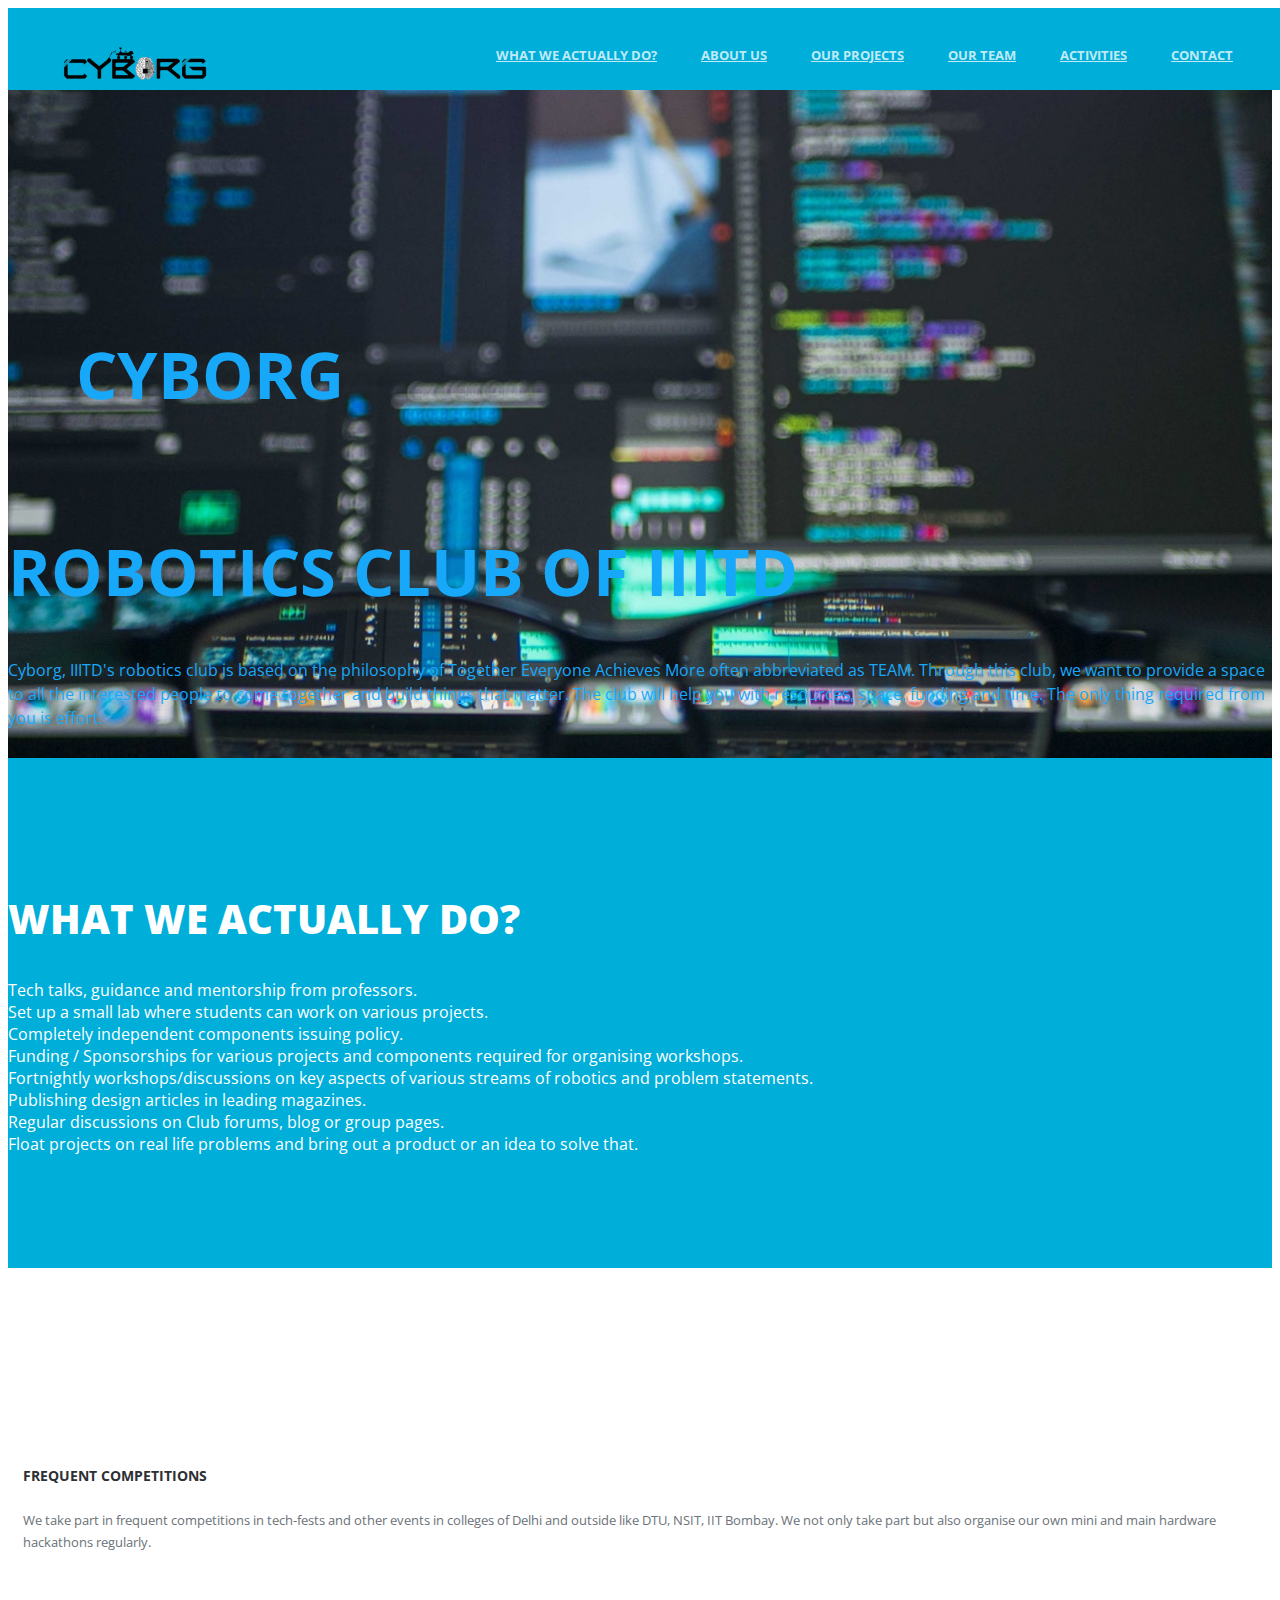
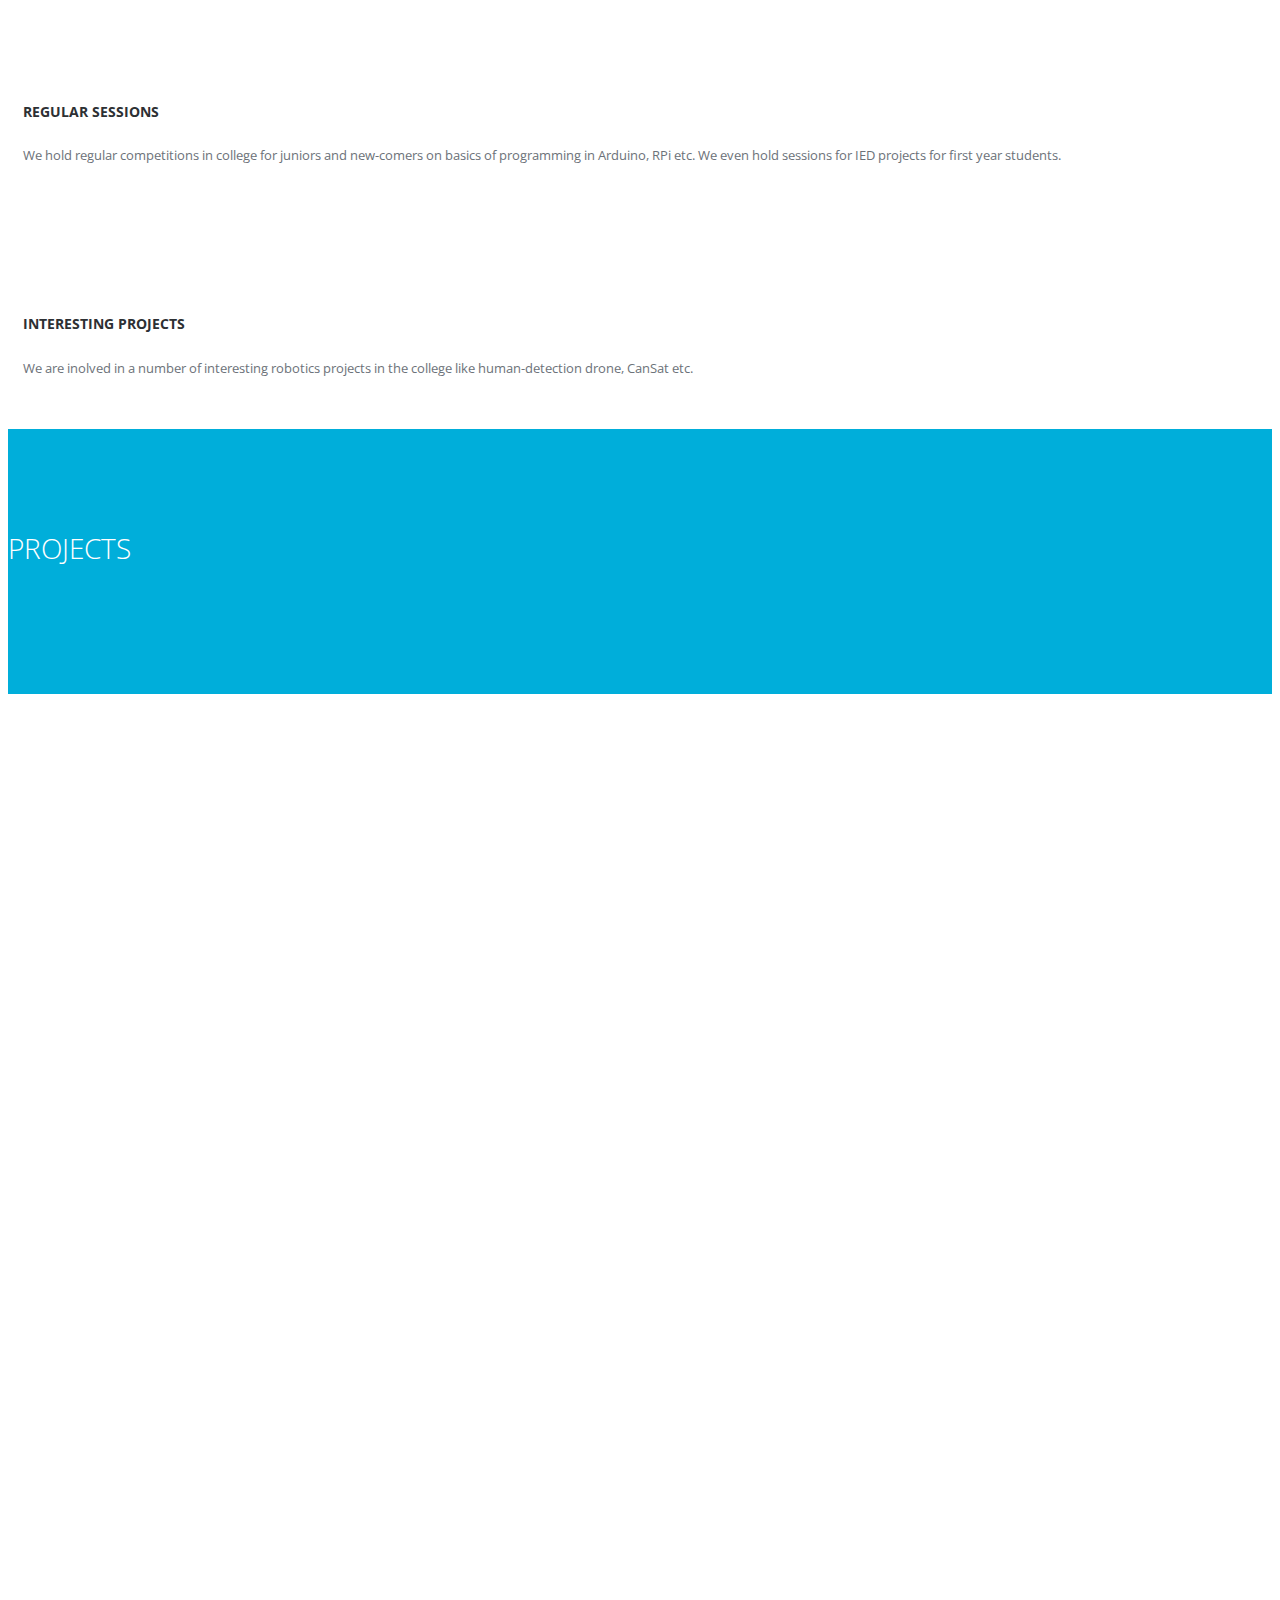
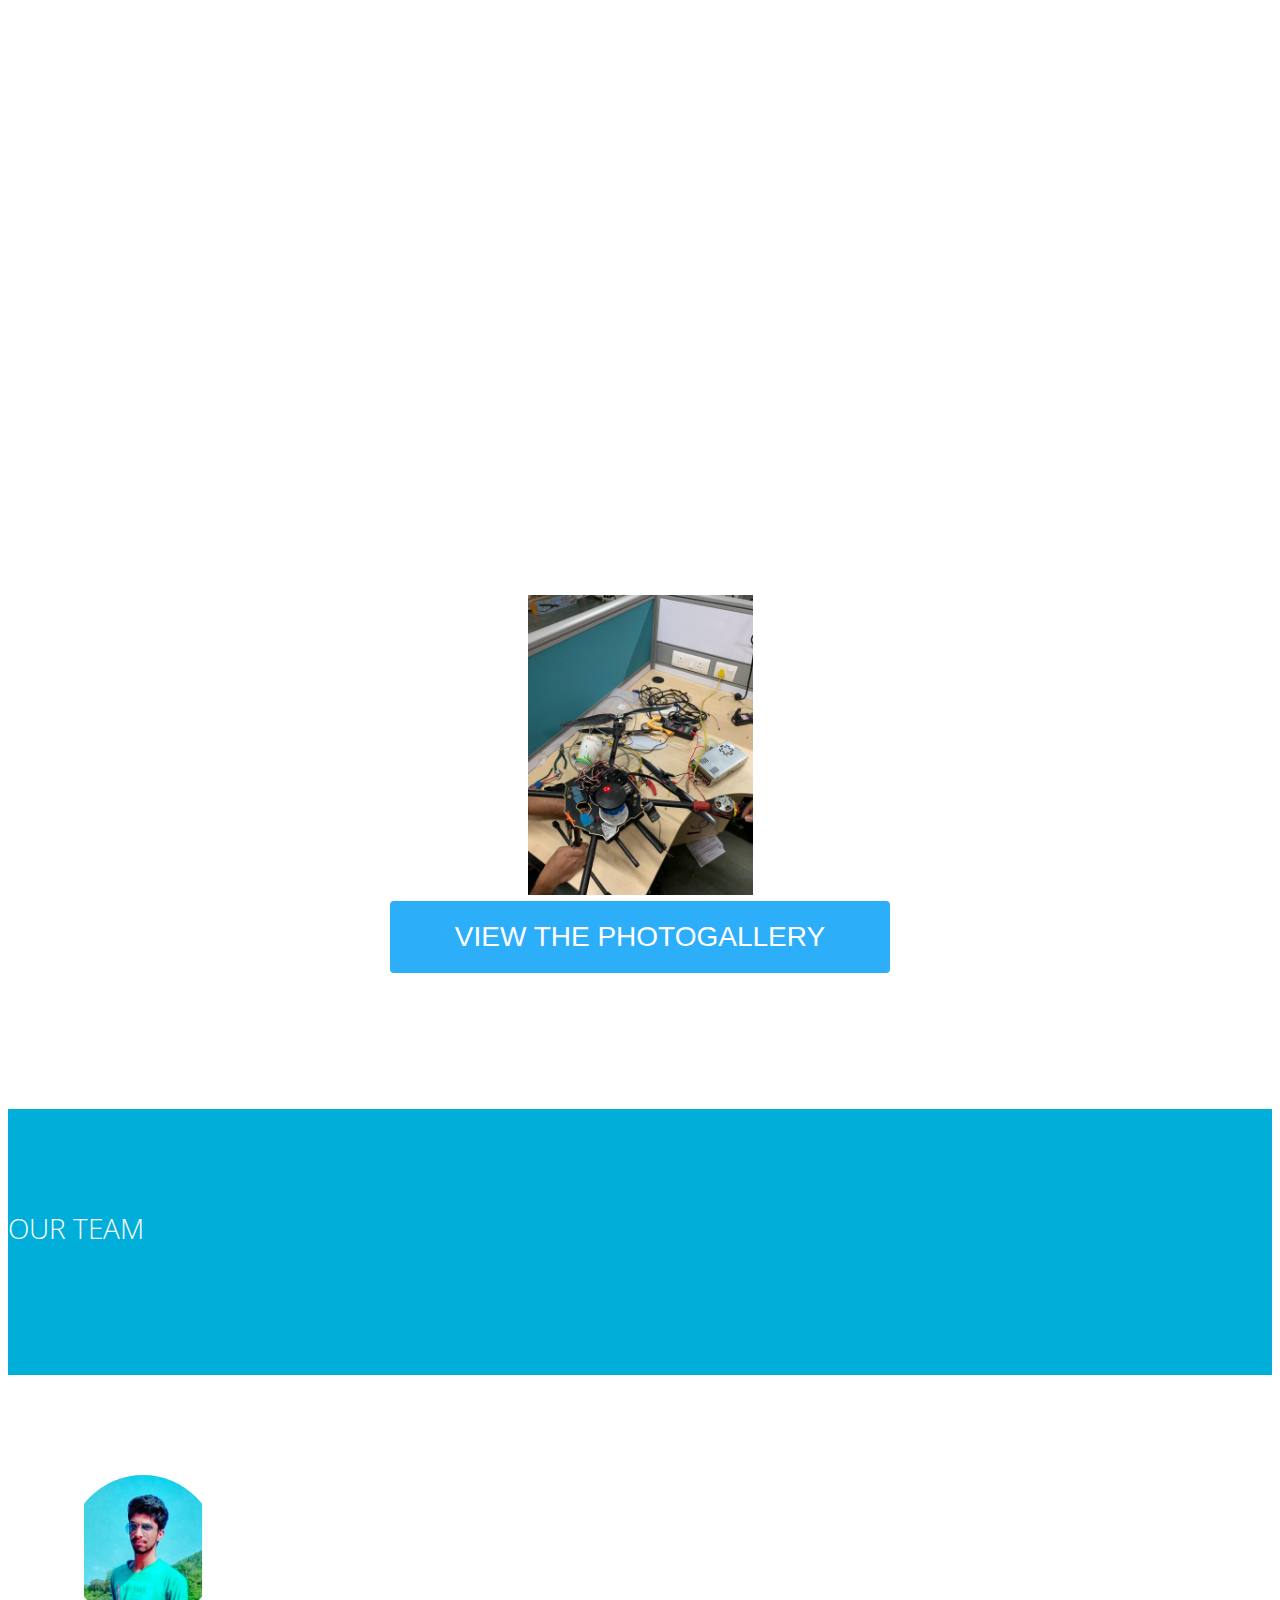
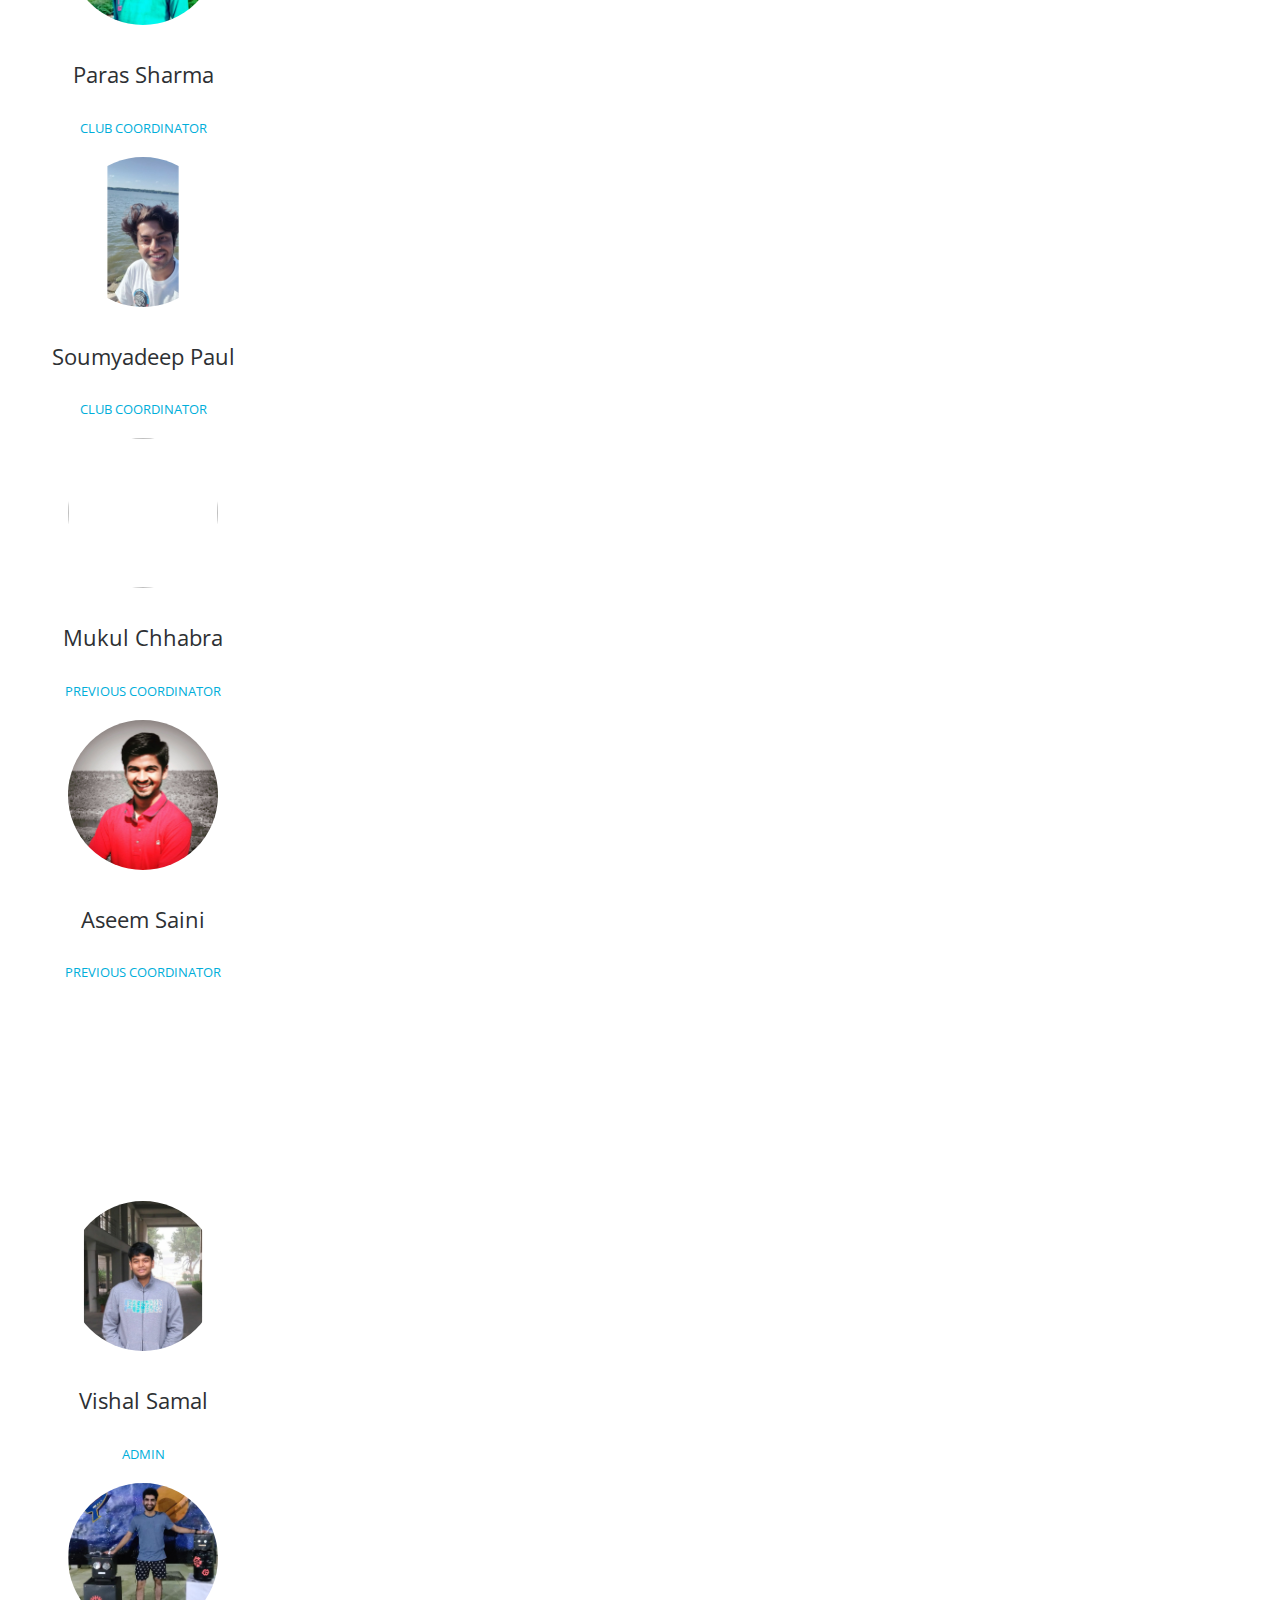
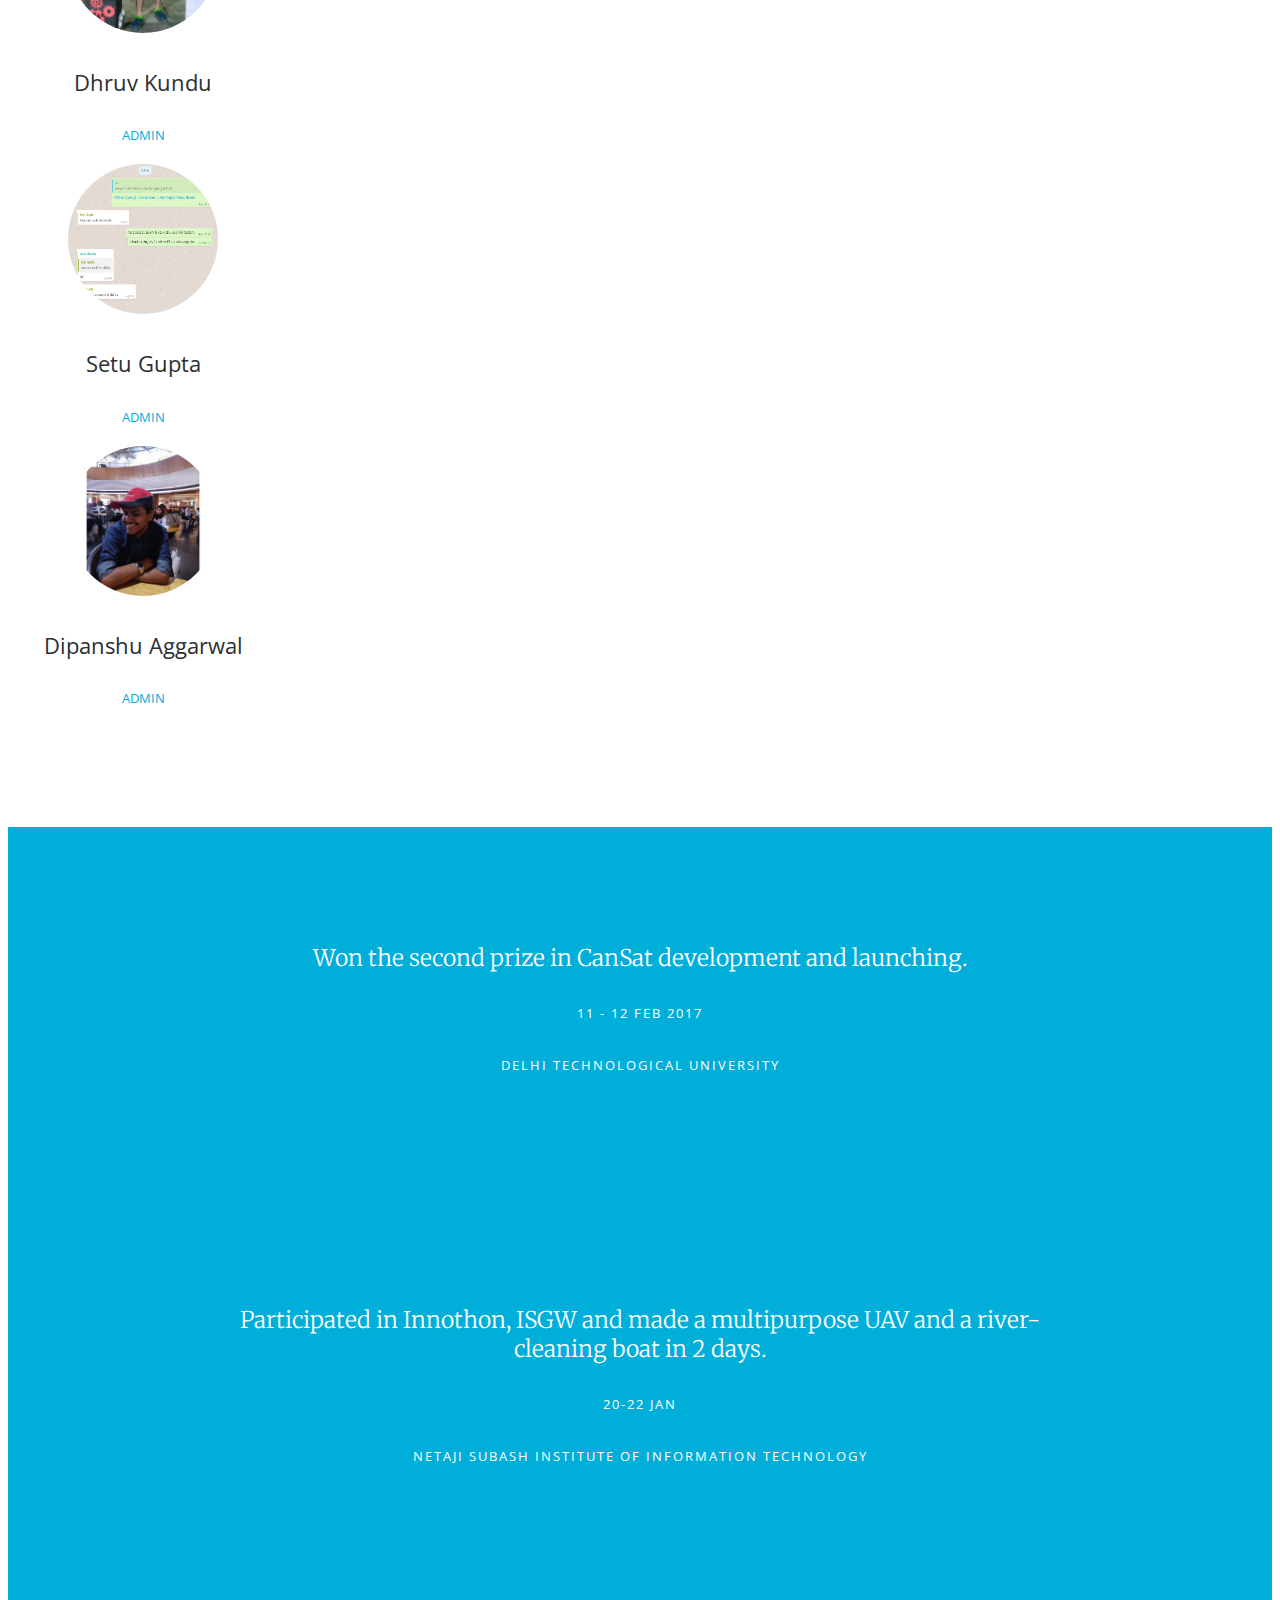
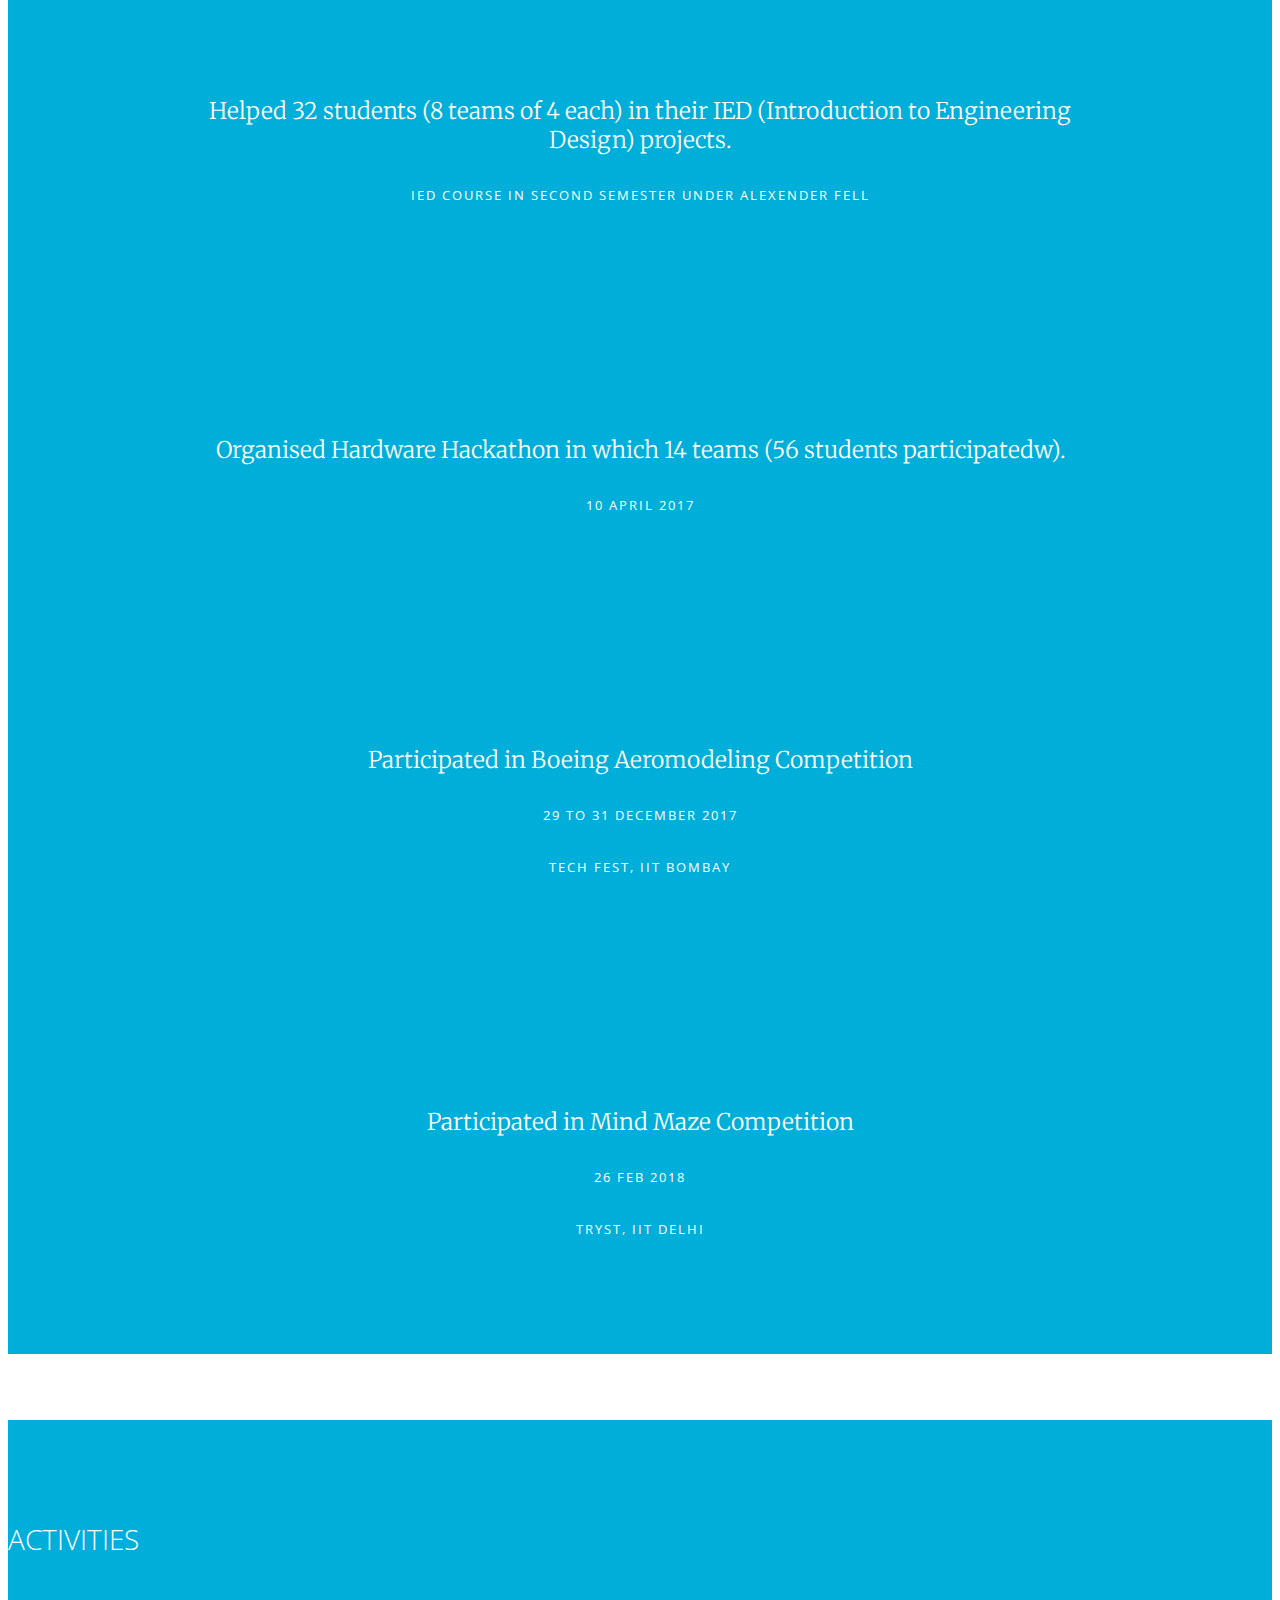
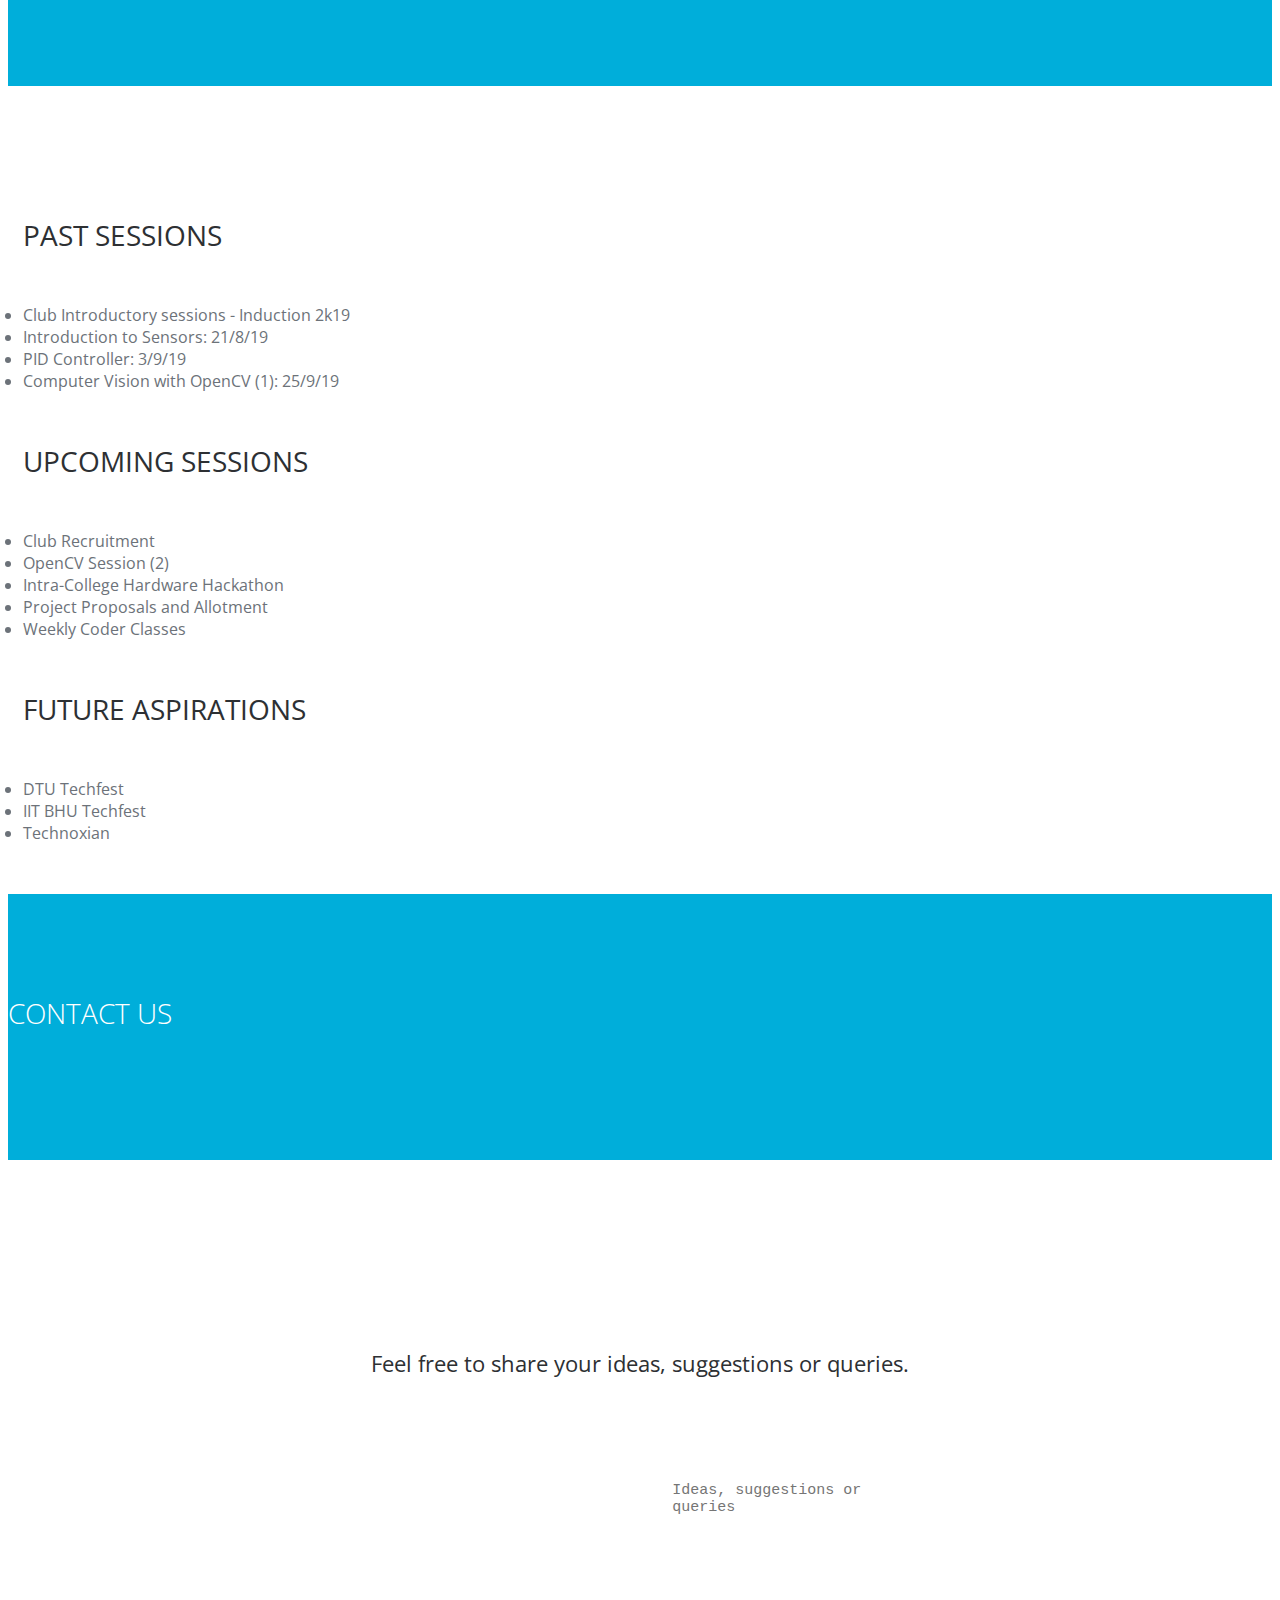
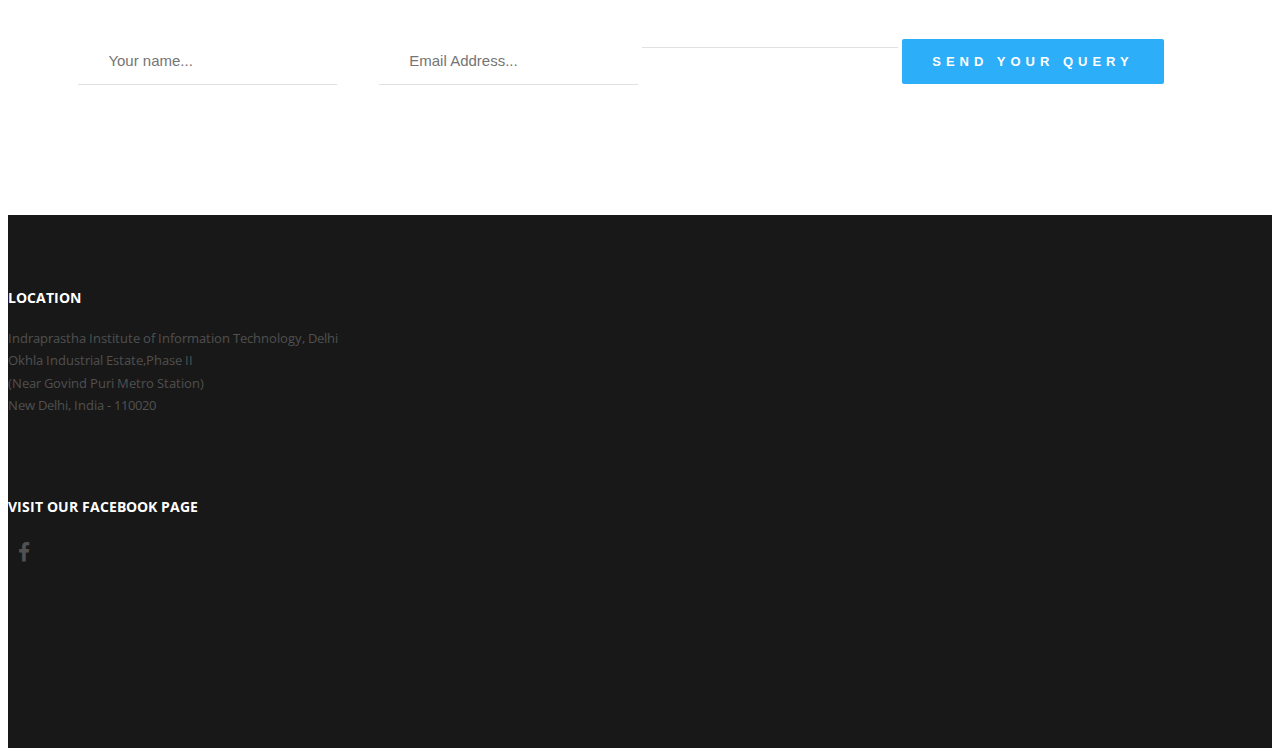
==== commit a3ea149f: "Final" ====
--- a/index.html
+++ b/index.html
@@ -169,14 +169,15 @@
   </div>
 </section>
 
-<center><button type="button"><a href="photogallery.html">
 
 <font color="#2CAEF9" size="10px">
 
+<center><a href="photogallery.html">
+
 <button class="button"><span>VIEW THE PHOTOGALLERY</span></button>
 
-</font></a></button></center>
-
+</a></center>
+</font>
 
 <br><br><br><br>
 
--- a/css/main.css
+++ b/css/main.css
@@ -104,12 +104,14 @@
 #header {
 	position: fixed;
 	width: 100%;
+	/* height: 150px; */
 	z-index: 999;
 }
 #header .header-content {
 	margin: 0 auto;
 	max-width: 1170px;
-	padding: 60px 0;
+	padding-top: 35px;
+	padding-bottom: 25px;
 	width: 100%;
 	-moz-transition: padding 0.3s;
 	-o-transition: padding 0.3s;
@@ -126,6 +128,7 @@
 	letter-spacing:7px;
 }
 
+
 #header.headerBg{
 	background-color: #00aeda;
 }
@@ -138,7 +141,8 @@
 }
 #header.fixed .header-content {
 	border-bottom: 0;
-	padding: 25px 0;
+	padding-bottom: 15px;
+	padding-top: 25px;
 }
 #header.fixed .nav-toggle {
 	top: 18px;
@@ -309,7 +313,7 @@
 -------------------------------------------------------------------------------*/
 
 .banner {
-	background-image: url(../images/robot5.jpg);
+	background-image: url(../images/banner-bg.jpg);
 	background-position: center top;
 	background-repeat: no-repeat;
 	-moz-background-size: cover;
@@ -380,7 +384,7 @@
 	position: relative;
 }
 .work img {
-	height: 400px;
+	height: 300px;
 	display: block;
 	margin: 0 auto;
 }
